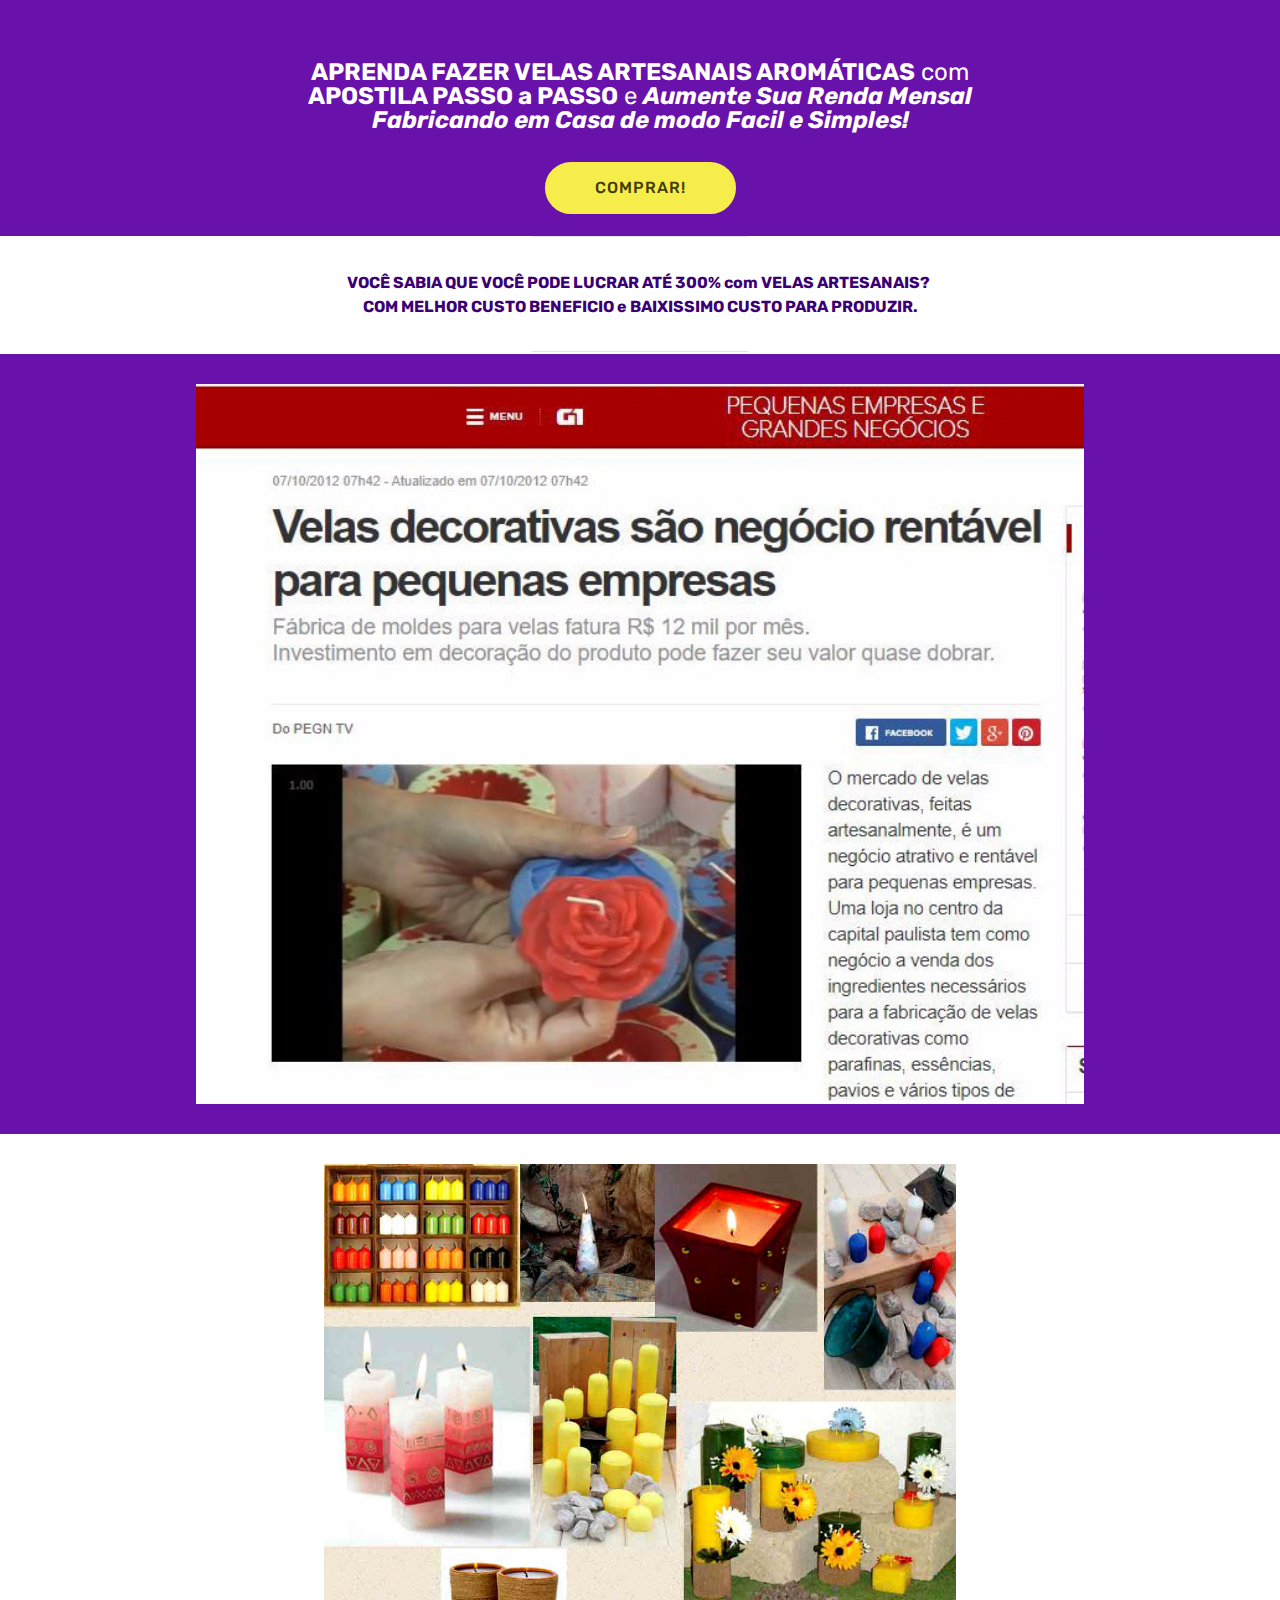
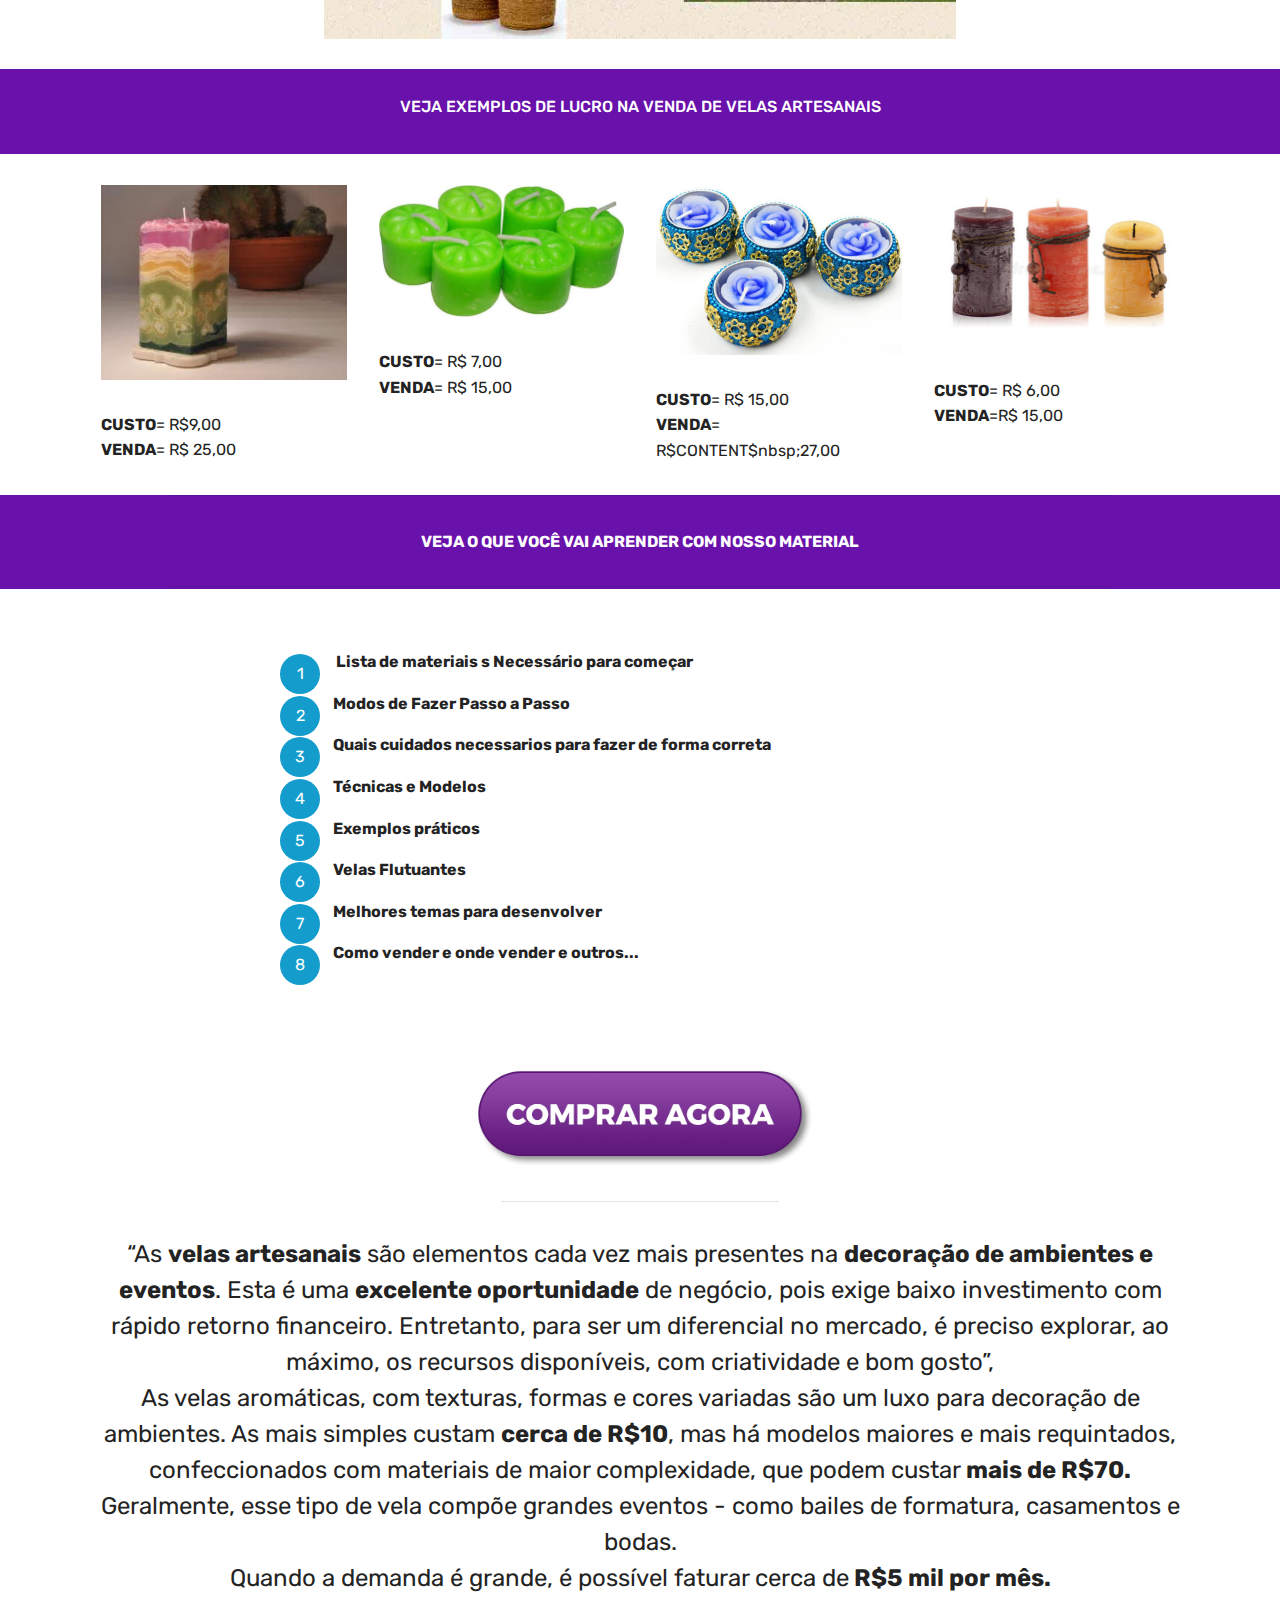
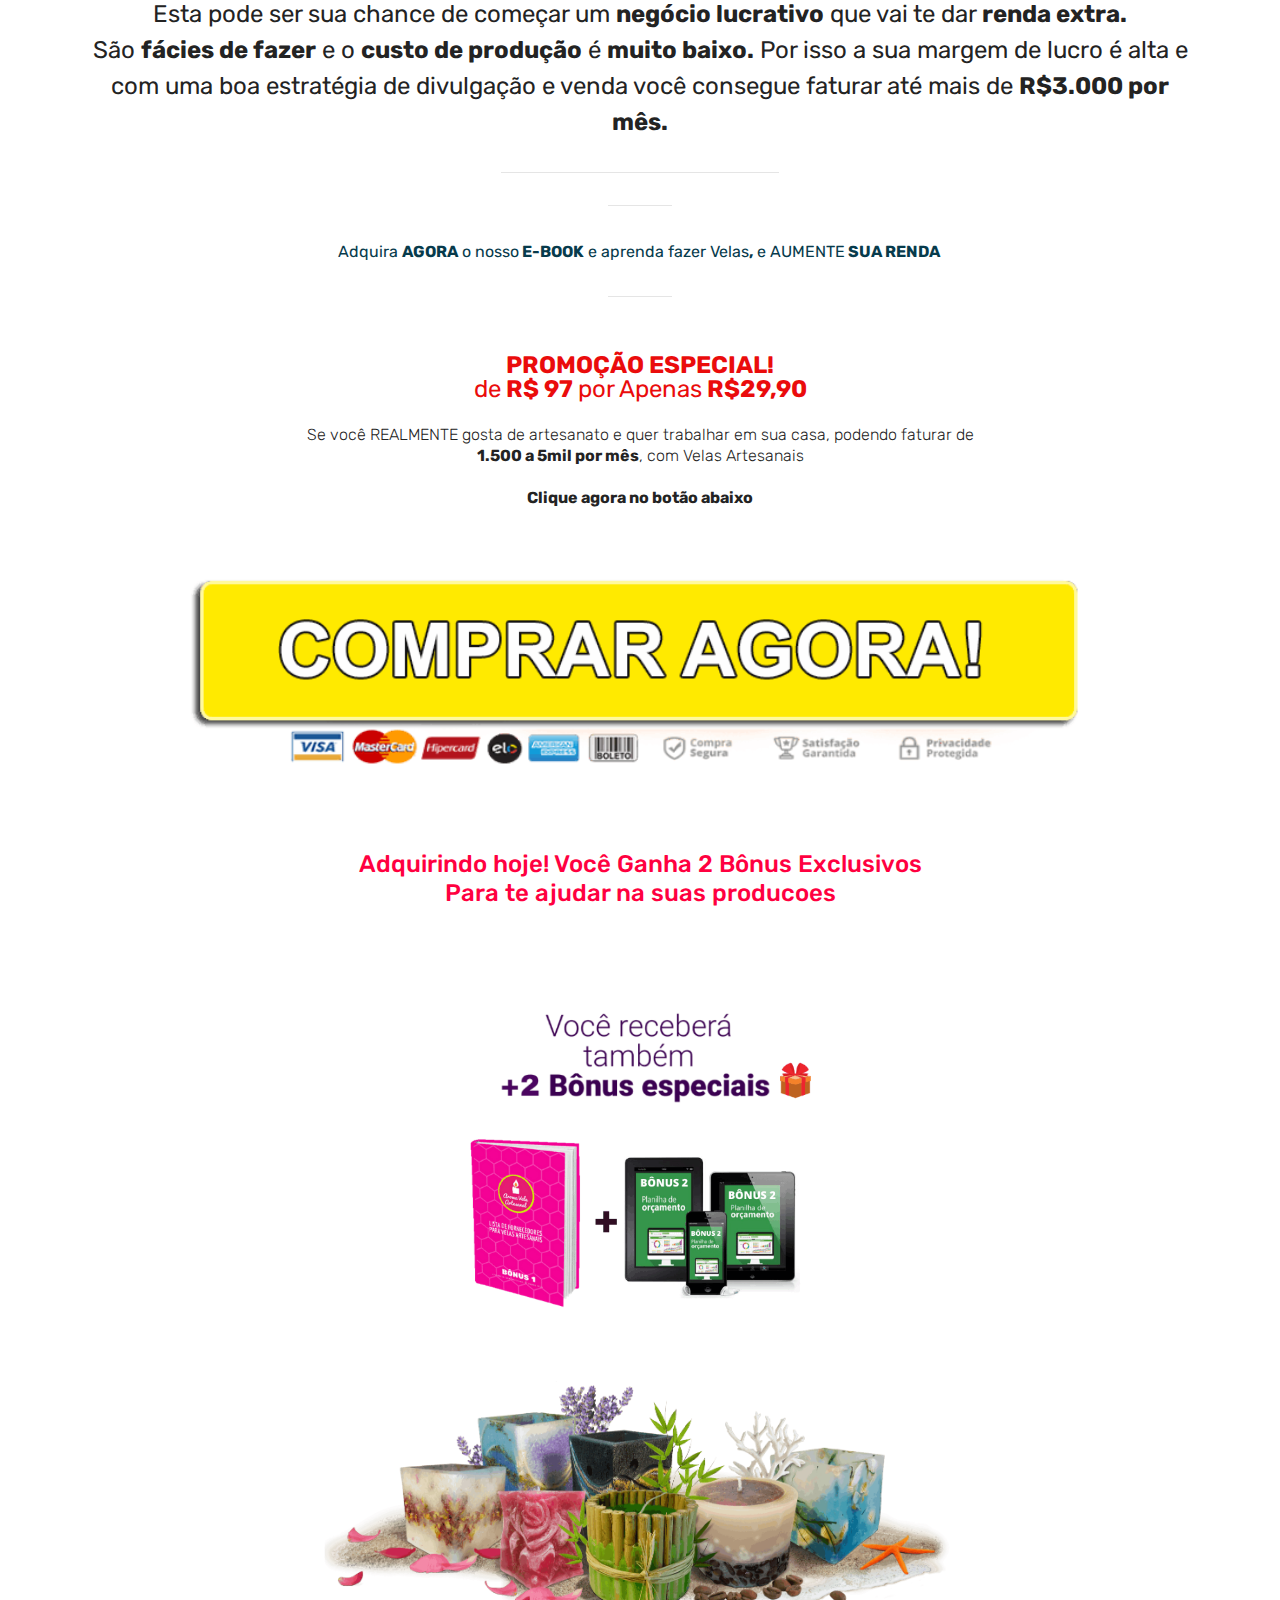
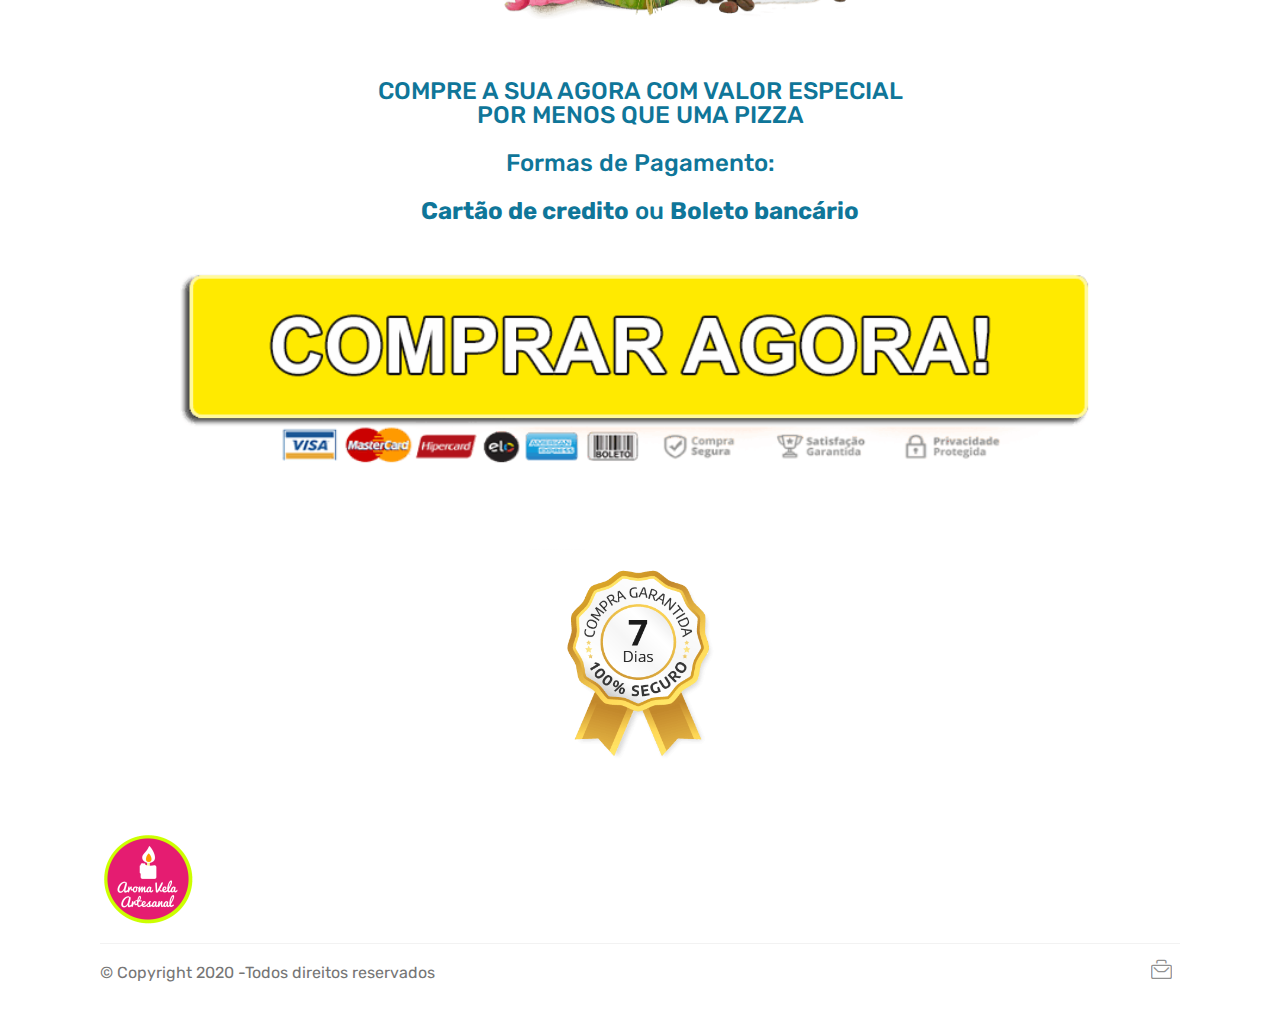
==== index.html @ 41cda820 "create github pages" ====
<!DOCTYPE html>
<html  >
<head>
  <!-- Site made with Mobirise Website Builder v4.11.6, https://mobirise.com -->
  <meta charset="UTF-8">
  <meta http-equiv="X-UA-Compatible" content="IE=edge">
  <meta name="generator" content="Mobirise v4.11.6, mobirise.com">
  <meta name="viewport" content="width=device-width, initial-scale=1, minimum-scale=1">
  <link rel="shortcut icon" href="assets/images/velas-artesanais-128x128.png" type="image/x-icon">
  <meta name="description" content="">
  
  <title>Home</title>
  <link rel="stylesheet" href="assets/web/assets/mobirise-icons/mobirise-icons.css">
  <link rel="stylesheet" href="assets/web/assets/mobirise-icons-bold/mobirise-icons-bold.css">
  <link rel="stylesheet" href="assets/bootstrap/css/bootstrap.min.css">
  <link rel="stylesheet" href="assets/bootstrap/css/bootstrap-grid.min.css">
  <link rel="stylesheet" href="assets/bootstrap/css/bootstrap-reboot.min.css">
  <link rel="stylesheet" href="assets/tether/tether.min.css">
  <link rel="stylesheet" href="assets/socicon/css/styles.css">
  <link rel="stylesheet" href="assets/theme/css/style.css">
  <link rel="preload" as="style" href="assets/mobirise/css/mbr-additional.css"><link rel="stylesheet" href="assets/mobirise/css/mbr-additional.css" type="text/css">
  
  
  
</head>
<body>

<!-- Analytics -->
<script type="text/javascript" src="https://app.monetizze.com.br/1buyclick.php?u=9fe9ec61ea8a8a7fec3705165d24e07c"></script>

<script type="text/javascript" src="https://app.monetizze.com.br/1buyclick.php?u=9f072d824c9c0ff2b3a7715dd25ab75c"></script>

<script type="text/javascript" src="https://app.monetizze.com.br/1buyclick.php?u=d5acb3ca18d42adaf77de710b80f53fa"></script>

<script type="text/javascript" src="https://app.monetizze.com.br/1buyclick.php?u=778c162bf061415f3e77ccfbee799fdf"></script>
<script type="text/javascript" src="https://app.monetizze.com.br/1buyclick.php?u=34bdc3ebeb64c4d0ad2ebd7c00818b8e"></script>

<script type="text/javascript" src="https://app.monetizze.com.br/1buyclick.php?u=f3f298ee5b6cb087a88cd7dcd318037f"></script>
<!-- /Analytics -->


  <section class="mbr-section content5 cid-rSXY46UuBQ" id="content5-0">

    

    

    <div class="container">
        <div class="media-container-row">
            <div class="title col-12 col-md-8">
                <h2 class="align-center mbr-bold mbr-white pb-3 mbr-fonts-style display-5">APRENDA FAZER VELAS ARTESANAIS AROMÁTICAS<span style="font-weight: normal;">&nbsp;com </span>APOSTILA PASSO a PASSO<span style="font-weight: normal;"> e&nbsp;</span><em>Aumente Sua Renda Mensal </em><em>Fabricando em Casa de modo </em><em>Facil e Simples!</em><br></h2>
                
                
                <div class="mbr-section-btn align-center"><a class="btn btn-success display-4" href="https://app.monetizze.com.br/checkout/DYC73348">COMPRAR!</a></div>
            </div>
        </div>
    </div>
</section>

<section class="engine"><a href="https://mobirise.info/p">web templates free download</a></section><section class="mbr-section article content9 cid-rSXY4IOOa8" id="content9-1">
    
     

    <div class="container">
        <div class="inner-container" style="width: 72%;">
            <hr class="line" style="width: 27%;">
            <div class="section-text align-center mbr-fonts-style display-7"><strong>VOCÊ SABIA QUE VOCÊ PODE  LUCRAR ATÉ 300% com VELAS ARTESANAIS?&nbsp; 
</strong><div><strong>
</strong></div><div><strong>COM MELHOR CUSTO BENEFICIO
 e</strong><strong>&nbsp;</strong><strong>BAIXISSIM</strong><strong>O CUSTO PARA PRODUZIR.</strong></div></div>
            <hr class="line" style="width: 27%;">
        </div>
        </div>
</section>

<section class="cid-s5jGObR8h9" id="image3-11">

    

    <figure class="mbr-figure container">
            <div class="image-block" style="width: 80%;">
                <img src="assets/images/velas-curso-como-fazer-velas-artesanais-1060x614.jpeg" width="1400" alt="Mobirise" title="">
                
            </div>
    </figure>
</section>

<section class="cid-rSXY71nK9C" id="image3-4">

    

    <figure class="mbr-figure container">
            <div class="image-block" style="width: 57%;">
                <img src="assets/images/velas-artesanais-cursos-cpt1-680x510.jpg" width="1400" alt="Mobirise" title="">
                
            </div>
    </figure>
</section>

<section class="mbr-section content4 cid-s5jRlmd6Ig" id="content4-13">

    

    <div class="container">
        <div class="media-container-row">
            <div class="title col-12 col-md-8">
                <h2 class="align-center pb-3 mbr-fonts-style display-7">
                    VEJA EXEMPLOS DE LUCRO NA VENDA DE VELAS ARTESANAIS</h2>
                
                
            </div>
        </div>
    </div>
</section>

<section class="features2 cid-rSXY7LF4cM" id="features2-5">

    

    
    
    <div class="container">
        <div class="media-container-row">
            <div class="card p-3 col-12 col-md-6 col-lg-3">
                <div class="card-wrapper">
                    <div class="card-img">
                        <img src="assets/images/como-fazer-velas-artesanais-340x270.jpg" alt="Mobirise" title="">
                    </div>
                    <div class="card-box">
                        
                        <p class="mbr-text mbr-fonts-style display-7"><strong>
                            CUSTO</strong>= R$9,00<br><strong>VENDA</strong>= R$ 25,00</p>
                    </div>
                </div>
            </div>

            <div class="card p-3 col-12 col-md-6 col-lg-3">
                <div class="card-wrapper">
                    <div class="card-img">
                        <img src="assets/images/fotos-velas-aromavelas-inspirao-2-492x265.jpg" alt="Mobirise" title="">
                    </div>
                    <div class="card-box ">
                        
                        <p class="mbr-text mbr-fonts-style display-7"><strong>CUSTO</strong>= R$ 7,00<br><strong>VENDA</strong>= R$ 15,00</p>
                    </div>
                </div>
            </div>

            <div class="card p-3 col-12 col-md-6 col-lg-3">
                <div class="card-wrapper">
                    <div class="card-img">
                        <img src="assets/images/fotos-velas-aromavelas-inspirao-5-492x340.jpg" alt="Mobirise" title="">
                    </div>
                    <div class="card-box">
                        
                        <p class="mbr-text mbr-fonts-style display-7"><strong>CUSTO</strong>= R$ 15,00<br><strong>VENDA</strong>= R$CONTENT$nbsp;27,00</p>
                    </div>
                </div>
            </div>

            <div class="card p-3 col-12 col-md-6 col-lg-3">
                <div class="card-wrapper">
                    <div class="card-img">
                        <img src="assets/images/velas-decorativas-em-um-fundo-branco-33698426-492x322.jpg" alt="Mobirise" title="">
                    </div>
                    <div class="card-box">
                        
                        <p class="mbr-text mbr-fonts-style display-7"><strong>CUSTO</strong>= R$ 6,00<br><strong>VENDA</strong>=R$ 15,00</p>
                    </div>
                </div>
            </div>
        </div>
    </div>
</section>

<section class="mbr-section article content9 cid-rSXYbgzgxb" id="content9-9">
    
     

    <div class="container">
        <div class="inner-container" style="width: 91%;">
            <hr class="line" style="width: 93%;">
            <div class="section-text align-center mbr-fonts-style display-7"><strong>VEJA O QUE VOCÊ VAI APRENDER COM NOSSO MATERIAL</strong></div>
            <hr class="line" style="width: 93%;">
        </div>
        </div>
</section>

<section class="mbr-section article content11 cid-s5jCJkrcTP" id="content11-10">
     

    <div class="container">
        <div class="media-container-row">
            <div class="mbr-text counter-container col-12 col-md-8 mbr-fonts-style display-7">
                <ol>
                    <li><strong>&nbsp;Lista de materiais s Necessário para começar </strong>&nbsp;</li>
                    <li><strong>Modos de Fazer Passo a Passo</strong>&nbsp;</li>
                    <li><strong>Quais cuidados necessarios para fazer de forma correta</strong></li><li><strong>Técnicas e Modelos</strong></li><li><strong>Exemplos práticos</strong></li><li><strong>Velas Flutuantes</strong></li><li><strong>Melhores temas para desenvolver</strong></li><li><strong>Como vender e onde vender e outros...</strong></li>
                </ol>
            </div>
        </div>
    </div>
</section>

<section class="cid-rSXYap8mbf" id="image3-8">

    

    <figure class="mbr-figure container">
            <div class="image-block" style="width: 36%;">
                <a href="https://app.monetizze.com.br/checkout/DYC73348"><img src="assets/images/botao-elastico-3-500x230.png" width="1400" alt="Mobirise" title=""></a>
                
            </div>
    </figure>
</section>

<section class="mbr-section article content9 cid-rSXY65DjCh" id="content9-3">
    
     

    <div class="container">
        <div class="inner-container" style="width: 100%;">
            <hr class="line" style="width: 25%;">
            <div class="section-text align-center mbr-fonts-style display-5"><div>“As <strong>velas artesanais</strong> são elementos cada vez mais presentes na <strong>decoração de ambientes e eventos</strong>. Esta é uma <strong>excelente oportunidade</strong> de negócio, pois exige baixo investimento com rápido retorno financeiro. Entretanto, para ser um diferencial no mercado, é preciso explorar, ao máximo, os recursos disponíveis, com criatividade e bom gosto”,</div><div>
</div><div>As velas aromáticas, com texturas, formas e cores variadas são um luxo para decoração de ambientes. As mais simples custam <strong>cerca de R$10</strong>, mas há modelos maiores e mais requintados, confeccionados com materiais de maior complexidade, que podem custar <strong>mais de R$70. </strong>Geralmente, esse tipo de vela compõe grandes eventos - como bailes de formatura, casamentos e bodas.</div><div> Quando a demanda é grande, é possível faturar cerca de<strong> R$5 mil por mês.</strong></div><div>Esta pode ser sua chance de começar um <strong>negócio lucrativo</strong> que vai te dar<strong> renda extra.</strong></div><div><div>
</div><div>São <strong>fácies de fazer</strong> e o <strong>custo de produção</strong> é <strong>muito baixo.</strong> Por isso a sua margem de lucro é alta e com uma boa estratégia de divulgação e venda você consegue faturar até mais de <strong>R$3.000 por mês.</strong></div></div></div>
            <hr class="line" style="width: 25%;">
        </div>
        </div>
</section>

<section class="mbr-section article content9 cid-rSXY8MR1pZ" id="content9-6">
    
     

    <div class="container">
        <div class="inner-container" style="width: 57%;">
            <hr class="line" style="width: 10%;">
            <div class="section-text align-center mbr-fonts-style display-7">Adquira <strong>AGORA</strong> o nosso<strong> E-BOOK</strong> e aprenda fazer Velas<strong>,</strong> e AUMENTE<strong> SUA RENDA&nbsp;</strong><br></div>
            <hr class="line" style="width: 10%;">
        </div>
        </div>
</section>

<section class="mbr-section content5 cid-rSXY9tHVJZ" id="content5-7">

    

    

    <div class="container">
        <div class="media-container-row">
            <div class="title col-12 col-md-8">
                <h2 class="align-center mbr-bold mbr-white pb-3 mbr-fonts-style display-5"><span style="font-weight: normal;"><br></span>PROMOÇÃO ESPECIAL!<br><span style="font-weight: normal;">de</span> R$ 97 <span style="font-weight: normal;">por Apenas</span> R$29,90</h2>
                <h3 class="mbr-section-subtitle align-center mbr-light mbr-white pb-3 mbr-fonts-style display-7">Se você REALMENTE gosta de artesanato e quer trabalhar em sua casa, podendo faturar de<div><strong>1.500 a 5mil por mês</strong>, com Velas Artesanais </div><br><div><strong>Clique agora no botão abaixo
</strong></div><div><br></div></h3>
                
                
            </div>
        </div>
    </div>
</section>

<section class="cid-s0wjFJk6jq" id="image3-z">

    

    <figure class="mbr-figure container">
            <div class="image-block" style="width: 82%;">
                <a href="https://app.monetizze.com.br/checkout/DYC73348"><img src="assets/images/querovelas-artesanais-782x178.png" width="1400" alt="Mobirise" title=""></a>
                
            </div>
    </figure>
</section>

<section class="countdown1 cid-rSXYegQM5V" id="countdown1-d">
    
    
    
    <div class="container ">
        <h2 class="mbr-section-title pb-3 align-center mbr-fonts-style display-5">Adquirindo hoje! Você Ganha 2 Bônus Exclusivos <br>Para te ajudar na suas producoes</h2>
        
        
    </div>
    <div class="container countdown-cont align-center">
        <div class="daysCountdown" title="Dias"></div>
        <div class="hoursCountdown" title="Horas"></div> 
        <div class="minutesCountdown" title="Minutos"></div> 
        <div class="secondsCountdown" title="Segundos"></div>
        <div class="countdown pt-5 mt-2" data-due-date="20/01/10"> 
        </div>
    </div>
</section>

<section class="cid-rSXYd5eas9" id="image3-b">

    

    <figure class="mbr-figure container">
            <div class="image-block" style="width: 35%;">
                <img src="assets/images/velas-artesanais-bnus-2-560x490.png" width="1400" alt="Mobirise" title="">
                
            </div>
    </figure>
</section>

<section class="cid-rSXY5hKAwt" id="image3-2">

    

    <figure class="mbr-figure container">
            <div class="image-block" style="width: 57%;">
                <img src="assets/images/curso-aroma-vela-artesanal-1455x550.png" width="1400" alt="Mobirise" title="">
                
            </div>
    </figure>
</section>

<section class="mbr-section content4 cid-s0wgPigi9E" id="content4-y">

    

    <div class="container">
        <div class="media-container-row">
            <div class="title col-12 col-md-8">
                <h2 class="align-center pb-3 mbr-fonts-style display-5">COMPRE A SUA AGORA COM VALOR ESPECIAL<br>POR MENOS QUE UMA PIZZA<br><br>Formas de Pagamento:<br><br><strong>Cartão de credito</strong> ou <strong>Boleto bancário</strong></h2>
                
                
            </div>
        </div>
    </div>
</section>

<section class="cid-rSXYeMHgHK" id="image3-e">

    

    <figure class="mbr-figure container">
            <div class="image-block" style="width: 84%;">
                <a href="https://app.monetizze.com.br/checkout/DYC73348"><img src="assets/images/querovelas-artesanais-782x178.png" width="1400" alt="Mobirise" title=""></a>
                
            </div>
    </figure>
</section>

<section class="cid-rSXYfiyCuB" id="image3-f">

    

    <figure class="mbr-figure container">
            <div class="image-block" style="width: 20%;">
                <img src="assets/images/selo9-7dias-0.75x-375x375.png" width="1400" alt="Mobirise" title="">
                
            </div>
    </figure>
</section>

<section class="cid-rSXYg439OE" id="footer5-g">

    

    

    <div class="container">
        <div class="media-container-row">
            <div class="col-md-3">
                <div class="media-wrap">
                    <a href="index.html">
                       <img src="assets/images/velas-artesanais-192x192.png" alt="Mobirise" title="">
                    </a>
                </div>
            </div>
            <div class="col-md-9">
                <p class="mbr-text align-right links mbr-fonts-style display-7">&nbsp; &nbsp; &nbsp; &nbsp; &nbsp; &nbsp; &nbsp; &nbsp; &nbsp; &nbsp; &nbsp; &nbsp;&nbsp; &nbsp; &nbsp; &nbsp; &nbsp; &nbsp; &nbsp; &nbsp; &nbsp;&nbsp;</p>
            </div>
        </div>
        <div class="footer-lower">
            <div class="media-container-row">
                <div class="col-md-12">
                    <hr>
                </div>
            </div>
            <div class="media-container-row mbr-white">
                <div class="col-md-6 copyright">
                    <p class="mbr-text mbr-fonts-style display-7">
                        © Copyright 2020 -Todos direitos reservados</p>
                </div>
                <div class="col-md-6">
                    <div class="social-list align-right">
                        <div class="soc-item">
                            <a href="mailto:Artesanato.semcri@gmail.com">
                                <span class="mbr-iconfont mbr-iconfont-social mbrib-briefcase"></span>
                            </a>
                        </div>
                        
                        
                        
                        
                        
                    </div>
                </div>
            </div>
        </div>
    </div>
</section>


  <script src="assets/web/assets/jquery/jquery.min.js"></script>
  <script src="assets/popper/popper.min.js"></script>
  <script src="assets/bootstrap/js/bootstrap.min.js"></script>
  <script src="assets/tether/tether.min.js"></script>
  <script src="assets/smoothscroll/smooth-scroll.js"></script>
  <script src="assets/countdown/jquery.countdown.min.js"></script>
  <script src="assets/theme/js/script.js"></script>
  
  
</body>
</html>
---- assets/web/assets/mobirise-icons/mobirise-icons.css ----
@font-face {
  font-family: 'MobiriseIcons';
  src:  url('mobirise-icons.eot?spat4u');
  src:  url('mobirise-icons.eot?spat4u#iefix') format('embedded-opentype'),
    url('mobirise-icons.ttf?spat4u') format('truetype'),
    url('mobirise-icons.woff?spat4u') format('woff'),
    url('mobirise-icons.svg?spat4u#MobiriseIcons') format('svg');
  font-weight: normal;
  font-style: normal;
  font-display: swap;
}

[class^="mbri-"], [class*=" mbri-"] {
  /* use !important to prevent issues with browser extensions that change fonts */
  font-family: MobiriseIcons !important;
  speak: none;
  font-style: normal;
  font-weight: normal;
  font-variant: normal;
  text-transform: none;
  line-height: 1;

  /* Better Font Rendering =========== */
  -webkit-font-smoothing: antialiased;
  -moz-osx-font-smoothing: grayscale;
}

.mbri-add-submenu:before {
  content: "\e900";
}
.mbri-alert:before {
  content: "\e901";
}
.mbri-align-center:before {
  content: "\e902";
}
.mbri-align-justify:before {
  content: "\e903";
}
.mbri-align-left:before {
  content: "\e904";
}
.mbri-align-right:before {
  content: "\e905";
}
.mbri-android:before {
  content: "\e906";
}
.mbri-apple:before {
  content: "\e907";
}
.mbri-arrow-down:before {
  content: "\e908";
}
.mbri-arrow-next:before {
  content: "\e909";
}
.mbri-arrow-prev:before {
  content: "\e90a";
}
.mbri-arrow-up:before {
  content: "\e90b";
}
.mbri-bold:before {
  content: "\e90c";
}
.mbri-bookmark:before {
  content: "\e90d";
}
.mbri-bootstrap:before {
  content: "\e90e";
}
.mbri-briefcase:before {
  content: "\e90f";
}
.mbri-browse:before {
  content: "\e910";
}
.mbri-bulleted-list:before {
  content: "\e911";
}
.mbri-calendar:before {
  content: "\e912";
}
.mbri-camera:before {
  content: "\e913";
}
.mbri-cart-add:before {
  content: "\e914";
}
.mbri-cart-full:before {
  content: "\e915";
}
.mbri-cash:before {
  content: "\e916";
}
.mbri-change-style:before {
  content: "\e917";
}
.mbri-chat:before {
  content: "\e918";
}
.mbri-clock:before {
  content: "\e919";
}
.mbri-close:before {
  content: "\e91a";
}
.mbri-cloud:before {
  content: "\e91b";
}
.mbri-code:before {
  content: "\e91c";
}
.mbri-contact-form:before {
  content: "\e91d";
}
.mbri-credit-card:before {
  content: "\e91e";
}
.mbri-cursor-click:before {
  content: "\e91f";
}
.mbri-cust-feedback:before {
  content: "\e920";
}
.mbri-database:before {
  content: "\e921";
}
.mbri-delivery:before {
  content: "\e922";
}
.mbri-desktop:before {
  content: "\e923";
}
.mbri-devices:before {
  content: "\e924";
}
.mbri-down:before {
  content: "\e925";
}
.mbri-download:before {
  content: "\e989";
}
.mbri-drag-n-drop:before {
  content: "\e927";
}
.mbri-drag-n-drop2:before {
  content: "\e928";
}
.mbri-edit:before {
  content: "\e929";
}
.mbri-edit2:before {
  content: "\e92a";
}
.mbri-error:before {
  content: "\e92b";
}
.mbri-extension:before {
  content: "\e92c";
}
.mbri-features:before {
  content: "\e92d";
}
.mbri-file:before {
  content: "\e92e";
}
.mbri-flag:before {
  content: "\e92f";
}
.mbri-folder:before {
  content: "\e930";
}
.mbri-gift:before {
  content: "\e931";
}
.mbri-github:before {
  content: "\e932";
}
.mbri-globe:before {
  content: "\e933";
}
.mbri-globe-2:before {
  content: "\e934";
}
.mbri-growing-chart:before {
  content: "\e935";
}
.mbri-hearth:before {
  content: "\e936";
}
.mbri-help:before {
  content: "\e937";
}
.mbri-home:before {
  content: "\e938";
}
.mbri-hot-cup:before {
  content: "\e939";
}
.mbri-idea:before {
  content: "\e93a";
}
.mbri-image-gallery:before {
  content: "\e93b";
}
.mbri-image-slider:before {
  content: "\e93c";
}
.mbri-info:before {
  content: "\e93d";
}
.mbri-italic:before {
  content: "\e93e";
}
.mbri-key:before {
  content: "\e93f";
}
.mbri-laptop:before {
  content: "\e940";
}
.mbri-layers:before {
  content: "\e941";
}
.mbri-left-right:before {
  content: "\e942";
}
.mbri-left:before {
  content: "\e943";
}
.mbri-letter:before {
  content: "\e944";
}
.mbri-like:before {
  content: "\e945";
}
.mbri-link:before {
  content: "\e946";
}
.mbri-lock:before {
  content: "\e947";
}
.mbri-login:before {
  content: "\e948";
}
.mbri-logout:before {
  content: "\e949";
}
.mbri-magic-stick:before {
  content: "\e94a";
}
.mbri-map-pin:before {
  content: "\e94b";
}
.mbri-menu:before {
  content: "\e94c";
}
.mbri-mobile:before {
  content: "\e94d";
}
.mbri-mobile2:before {
  content: "\e94e";
}
.mbri-mobirise:before {
  content: "\e94f";
}
.mbri-more-horizontal:before {
  content: "\e950";
}
.mbri-more-vertical:before {
  content: "\e951";
}
.mbri-music:before {
  content: "\e952";
}
.mbri-new-file:before {
  content: "\e953";
}
.mbri-numbered-list:before {
  content: "\e954";
}
.mbri-opened-folder:before {
  content: "\e955";
}
.mbri-pages:before {
  content: "\e956";
}
.mbri-paper-plane:before {
  content: "\e957";
}
.mbri-paperclip:before {
  content: "\e958";
}
.mbri-photo:before {
  content: "\e959";
}
.mbri-photos:before {
  content: "\e95a";
}
.mbri-pin:before {
  content: "\e95b";
}
.mbri-play:before {
  content: "\e95c";
}
.mbri-plus:before {
  content: "\e95d";
}
.mbri-preview:before {
  content: "\e95e";
}
.mbri-print:before {
  content: "\e95f";
}
.mbri-protect:before {
  content: "\e960";
}
.mbri-question:before {
  content: "\e961";
}
.mbri-quote-left:before {
  content: "\e962";
}
.mbri-quote-right:before {
  content: "\e963";
}
.mbri-refresh:before {
  content: "\e964";
}
.mbri-responsive:before {
  content: "\e965";
}
.mbri-right:before {
  content: "\e966";
}
.mbri-rocket:before {
  content: "\e967";
}
.mbri-sad-face:before {
  content: "\e968";
}
.mbri-sale:before {
  content: "\e969";
}
.mbri-save:before {
  content: "\e96a";
}
.mbri-search:before {
  content: "\e96b";
}
.mbri-setting:before {
  content: "\e96c";
}
.mbri-setting2:before {
  content: "\e96d";
}
.mbri-setting3:before {
  content: "\e96e";
}
.mbri-share:before {
  content: "\e96f";
}
.mbri-shopping-bag:before {
  content: "\e970";
}
.mbri-shopping-basket:before {
  content: "\e971";
}
.mbri-shopping-cart:before {
  content: "\e972";
}
.mbri-sites:before {
  content: "\e973";
}
.mbri-smile-face:before {
  content: "\e974";
}
.mbri-speed:before {
  content: "\e975";
}
.mbri-star:before {
  content: "\e976";
}
.mbri-success:before {
  content: "\e977";
}
.mbri-sun:before {
  content: "\e978";
}
.mbri-sun2:before {
  content: "\e979";
}
.mbri-tablet:before {
  content: "\e97a";
}
.mbri-tablet-vertical:before {
  content: "\e97b";
}
.mbri-target:before {
  content: "\e97c";
}
.mbri-timer:before {
  content: "\e97d";
}
.mbri-to-ftp:before {
  content: "\e97e";
}
.mbri-to-local-drive:before {
  content: "\e97f";
}
.mbri-touch-swipe:before {
  content: "\e980";
}
.mbri-touch:before {
  content: "\e981";
}
.mbri-trash:before {
  content: "\e982";
}
.mbri-underline:before {
  content: "\e983";
}
.mbri-unlink:before {
  content: "\e984";
}
.mbri-unlock:before {
  content: "\e985";
}
.mbri-up-down:before {
  content: "\e986";
}
.mbri-up:before {
  content: "\e987";
}
.mbri-update:before {
  content: "\e988";
}
.mbri-upload:before {
 content: "\e926"; 
}
.mbri-user:before {
  content: "\e98a";
}
.mbri-user2:before {
  content: "\e98b";
}
.mbri-users:before {
  content: "\e98c";
}
.mbri-video:before {
  content: "\e98d";
}
.mbri-video-play:before {
  content: "\e98e";
}
.mbri-watch:before {
  content: "\e98f";
}
.mbri-website-theme:before {
  content: "\e990";
}
.mbri-wifi:before {
  content: "\e991";
}
.mbri-windows:before {
  content: "\e992";
}
.mbri-zoom-out:before {
  content: "\e993";
}
.mbri-redo:before {
  content: "\e994";
}
.mbri-undo:before {
  content: "\e995";
}
---- assets/web/assets/mobirise-icons-bold/mobirise-icons-bold.css ----
@font-face {
  font-family: 'mobirise-icons-bold';
  font-display: swap;
  src:  url('mobirise-icons-bold.eot?m1l4yr');
  src:  url('mobirise-icons-bold.eot?m1l4yr#iefix') format('embedded-opentype'),
    url('mobirise-icons-bold.ttf?m1l4yr') format('truetype'),
    url('mobirise-icons-bold.woff?m1l4yr') format('woff'),
    url('mobirise-icons-bold.svg?m1l4yr#mobirise-icons-bold') format('svg');
  font-weight: normal;
  font-style: normal;
}

[class^="mbrib-"], [class*="mbrib-"] {
  /* use !important to prevent issues with browser extensions that change fonts */
  font-family: 'mobirise-icons-bold' !important;
  speak: none;
  font-style: normal;
  font-weight: normal;
  font-variant: normal;
  text-transform: none;
  line-height: 1;

  /* Better Font Rendering =========== */
  -webkit-font-smoothing: antialiased;
  -moz-osx-font-smoothing: grayscale;
}

.mbrib-add-submenu:before {
  content: "\e900";
}
.mbrib-alert:before {
  content: "\e901";
}
.mbrib-align-center:before {
  content: "\e902";
}
.mbrib-align-justify:before {
  content: "\e903";
}
.mbrib-align-left:before {
  content: "\e904";
}
.mbrib-align-right:before {
  content: "\e905";
}
.mbrib-android:before {
  content: "\e906";
}
.mbrib-apple:before {
  content: "\e907";
}
.mbrib-arrow-down:before {
  content: "\e908";
}
.mbrib-arrow-next:before {
  content: "\e909";
}
.mbrib-arrow-prev:before {
  content: "\e90a";
}
.mbrib-arrow-up:before {
  content: "\e90b";
}
.mbrib-bold:before {
  content: "\e90c";
}
.mbrib-bookmark:before {
  content: "\e90d";
}
.mbrib-bootstrap:before {
  content: "\e90e";
}
.mbrib-briefcase:before {
  content: "\e90f";
}
.mbrib-browse:before {
  content: "\e910";
}
.mbrib-bulleted-list:before {
  content: "\e911";
}
.mbrib-calendar:before {
  content: "\e912";
}
.mbrib-camera:before {
  content: "\e913";
}
.mbrib-cart-add:before {
  content: "\e914";
}
.mbrib-cart-full:before {
  content: "\e915";
}
.mbrib-cash:before {
  content: "\e916";
}
.mbrib-change-style:before {
  content: "\e917";
}
.mbrib-chat:before {
  content: "\e918";
}
.mbrib-clock:before {
  content: "\e919";
}
.mbrib-close:before {
  content: "\e91a";
}
.mbrib-cloud:before {
  content: "\e91b";
}
.mbrib-code:before {
  content: "\e91c";
}
.mbrib-contact-form:before {
  content: "\e91d";
}
.mbrib-credit-card:before {
  content: "\e91e";
}
.mbrib-cursor-click:before {
  content: "\e91f";
}
.mbrib-cust-feedback:before {
  content: "\e920";
}
.mbrib-database:before {
  content: "\e921";
}
.mbrib-delivery:before {
  content: "\e922";
}
.mbrib-desktop:before {
  content: "\e923";
}
.mbrib-devices:before {
  content: "\e924";
}
.mbrib-down:before {
  content: "\e925";
}
.mbrib-download:before {
  content: "\e926";
}
.mbrib-drag-n-drop:before {
  content: "\e927";
}
.mbrib-drag-n-drop2:before {
  content: "\e928";
}
.mbrib-edit:before {
  content: "\e929";
}
.mbrib-edit2:before {
  content: "\e92a";
}
.mbrib-error:before {
  content: "\e92b";
}
.mbrib-extension:before {
  content: "\e92c";
}
.mbrib-features:before {
  content: "\e92d";
}
.mbrib-file:before {
  content: "\e92e";
}
.mbrib-flag:before {
  content: "\e92f";
}
.mbrib-folder:before {
  content: "\e930";
}
.mbrib-gift:before {
  content: "\e931";
}
.mbrib-github:before {
  content: "\e932";
}
.mbrib-globe-2:before {
  content: "\e933";
}
.mbrib-globe:before {
  content: "\e934";
}
.mbrib-growing-chart:before {
  content: "\e935";
}
.mbrib-hearth:before {
  content: "\e936";
}
.mbrib-help:before {
  content: "\e937";
}
.mbrib-home:before {
  content: "\e938";
}
.mbrib-hot-cup:before {
  content: "\e939";
}
.mbrib-idea:before {
  content: "\e93a";
}
.mbrib-image-gallery:before {
  content: "\e93b";
}
.mbrib-image-slider:before {
  content: "\e93c";
}
.mbrib-info:before {
  content: "\e93d";
}
.mbrib-italic:before {
  content: "\e93e";
}
.mbrib-key:before {
  content: "\e93f";
}
.mbrib-laptop:before {
  content: "\e940";
}
.mbrib-layers:before {
  content: "\e941";
}
.mbrib-left-right:before {
  content: "\e942";
}
.mbrib-left:before {
  content: "\e943";
}
.mbrib-letter:before {
  content: "\e944";
}
.mbrib-like:before {
  content: "\e945";
}
.mbrib-link:before {
  content: "\e946";
}
.mbrib-lock:before {
  content: "\e947";
}
.mbrib-login:before {
  content: "\e948";
}
.mbrib-logout:before {
  content: "\e949";
}
.mbrib-magic-stick:before {
  content: "\e94a";
}
.mbrib-map-pin:before {
  content: "\e94b";
}
.mbrib-menu:before {
  content: "\e94c";
}
.mbrib-mobile:before {
  content: "\e94d";
}
.mbrib-mobile2:before {
  content: "\e94e";
}
.mbrib-mobirise:before {
  content: "\e94f";
}
.mbrib-more-horizontal:before {
  content: "\e950";
}
.mbrib-more-vertical:before {
  content: "\e951";
}
.mbrib-music:before {
  content: "\e952";
}
.mbrib-new-file:before {
  content: "\e953";
}
.mbrib-numbered-list:before {
  content: "\e954";
}
.mbrib-opened-folder:before {
  content: "\e955";
}
.mbrib-pages:before {
  content: "\e956";
}
.mbrib-paper-plane:before {
  content: "\e957";
}
.mbrib-paperclip:before {
  content: "\e958";
}
.mbrib-photo:before {
  content: "\e959";
}
.mbrib-photos:before {
  content: "\e95a";
}
.mbrib-pin:before {
  content: "\e95b";
}
.mbrib-play:before {
  content: "\e95c";
}
.mbrib-plus:before {
  content: "\e95d";
}
.mbrib-preview:before {
  content: "\e95e";
}
.mbrib-print:before {
  content: "\e95f";
}
.mbrib-protect:before {
  content: "\e960";
}
.mbrib-question:before {
  content: "\e961";
}
.mbrib-quote-left:before {
  content: "\e962";
}
.mbrib-quote-right:before {
  content: "\e963";
}
.mbrib-redo:before {
  content: "\e964";
}
.mbrib-refresh:before {
  content: "\e965";
}
.mbrib-responsive:before {
  content: "\e966";
}
.mbrib-right:before {
  content: "\e967";
}
.mbrib-rocket:before {
  content: "\e968";
}
.mbrib-sad-face:before {
  content: "\e969";
}
.mbrib-sale:before {
  content: "\e96a";
}
.mbrib-save:before {
  content: "\e96b";
}
.mbrib-search:before {
  content: "\e96c";
}
.mbrib-setting:before {
  content: "\e96d";
}
.mbrib-setting2:before {
  content: "\e96e";
}
.mbrib-setting3:before {
  content: "\e96f";
}
.mbrib-share:before {
  content: "\e970";
}
.mbrib-shopping-bag:before {
  content: "\e971";
}
.mbrib-shopping-basket:before {
  content: "\e972";
}
.mbrib-shopping-cart:before {
  content: "\e973";
}
.mbrib-sites:before {
  content: "\e974";
}
.mbrib-smile-face:before {
  content: "\e975";
}
.mbrib-speed:before {
  content: "\e976";
}
.mbrib-star:before {
  content: "\e977";
}
.mbrib-success:before {
  content: "\e978";
}
.mbrib-sun:before {
  content: "\e979";
}
.mbrib-sun2:before {
  content: "\e97a";
}
.mbrib-tablet-vertical:before {
  content: "\e97b";
}
.mbrib-tablet:before {
  content: "\e97c";
}
.mbrib-target:before {
  content: "\e97d";
}
.mbrib-timer:before {
  content: "\e97e";
}
.mbrib-to-ftp:before {
  content: "\e97f";
}
.mbrib-to-local-drive:before {
  content: "\e980";
}
.mbrib-touch-swipe:before {
  content: "\e981";
}
.mbrib-touch:before {
  content: "\e982";
}
.mbrib-trash:before {
  content: "\e983";
}
.mbrib-underline:before {
  content: "\e984";
}
.mbrib-undo:before {
  content: "\e985";
}
.mbrib-unlink:before {
  content: "\e986";
}
.mbrib-unlock:before {
  content: "\e987";
}
.mbrib-up-down:before {
  content: "\e988";
}
.mbrib-up:before {
  content: "\e989";
}
.mbrib-update:before {
  content: "\e98a";
}
.mbrib-upload:before {
  content: "\e98b";
}
.mbrib-user:before {
  content: "\e98c";
}
.mbrib-user2:before {
  content: "\e98d";
}
.mbrib-users:before {
  content: "\e98e";
}
.mbrib-video-play:before {
  content: "\e98f";
}
.mbrib-video:before {
  content: "\e990";
}
.mbrib-watch:before {
  content: "\e991";
}
.mbrib-website-theme:before {
  content: "\e992";
}
.mbrib-wifi:before {
  content: "\e993";
}
.mbrib-windows:before {
  content: "\e994";
}
.mbrib-zoom-out:before {
  content: "\e995";
}
---- assets/socicon/css/styles.css ----
@charset "UTF-8";

@font-face {
  font-family: "socicon";
  src:url("../fonts/socicon.eot");
  src:url("../fonts/socicon.eot?#iefix") format("embedded-opentype"),
    url("../fonts/socicon.woff") format("woff"),
    url("../fonts/socicon.ttf") format("truetype"),
    url("../fonts/socicon.svg#socicon") format("svg");
  font-weight: normal;
  font-style: normal;
  font-display:swap;
}

[data-icon]:before {
  font-family: "socicon" !important;
  content: attr(data-icon);
  font-style: normal !important;
  font-weight: normal !important;
  font-variant: normal !important;
  text-transform: none !important;
  speak: none;
  line-height: 1;
  -webkit-font-smoothing: antialiased;
  -moz-osx-font-smoothing: grayscale;
}

[class^="socicon-"]:before,
[class*=" socicon-"]:before {
  font-family: "socicon" !important;
  font-style: normal !important;
  font-weight: normal !important;
  font-variant: normal !important;
  text-transform: none !important;
  speak: none;
  line-height: 1;
  -webkit-font-smoothing: antialiased;
  -moz-osx-font-smoothing: grayscale;
}

.socicon-modelmayhem:before {
  content: "\e000";
}
.socicon-mixcloud:before {
  content: "\e001";
}
.socicon-drupal:before {
  content: "\e002";
}
.socicon-swarm:before {
  content: "\e003";
}
.socicon-istock:before {
  content: "\e004";
}
.socicon-yammer:before {
  content: "\e005";
}
.socicon-ello:before {
  content: "\e006";
}
.socicon-stackoverflow:before {
  content: "\e007";
}
.socicon-persona:before {
  content: "\e008";
}
.socicon-triplej:before {
  content: "\e009";
}
.socicon-houzz:before {
  content: "\e00a";
}
.socicon-rss:before {
  content: "\e00b";
}
.socicon-paypal:before {
  content: "\e00c";
}
.socicon-odnoklassniki:before {
  content: "\e00d";
}
.socicon-airbnb:before {
  content: "\e00e";
}
.socicon-periscope:before {
  content: "\e00f";
}
.socicon-outlook:before {
  content: "\e010";
}
.socicon-coderwall:before {
  content: "\e011";
}
.socicon-tripadvisor:before {
  content: "\e012";
}
.socicon-appnet:before {
  content: "\e013";
}
.socicon-goodreads:before {
  content: "\e014";
}
.socicon-tripit:before {
  content: "\e015";
}
.socicon-lanyrd:before {
  content: "\e016";
}
.socicon-slideshare:before {
  content: "\e017";
}
.socicon-buffer:before {
  content: "\e018";
}
.socicon-disqus:before {
  content: "\e019";
}
.socicon-vkontakte:before {
  content: "\e01a";
}
.socicon-whatsapp:before {
  content: "\e01b";
}
.socicon-patreon:before {
  content: "\e01c";
}
.socicon-storehouse:before {
  content: "\e01d";
}
.socicon-pocket:before {
  content: "\e01e";
}
.socicon-mail:before {
  content: "\e01f";
}
.socicon-blogger:before {
  content: "\e020";
}
.socicon-technorati:before {
  content: "\e021";
}
.socicon-reddit:before {
  content: "\e022";
}
.socicon-dribbble:before {
  content: "\e023";
}
.socicon-stumbleupon:before {
  content: "\e024";
}
.socicon-digg:before {
  content: "\e025";
}
.socicon-envato:before {
  content: "\e026";
}
.socicon-behance:before {
  content: "\e027";
}
.socicon-delicious:before {
  content: "\e028";
}
.socicon-deviantart:before {
  content: "\e029";
}
.socicon-forrst:before {
  content: "\e02a";
}
.socicon-play:before {
  content: "\e02b";
}
.socicon-zerply:before {
  content: "\e02c";
}
.socicon-wikipedia:before {
  content: "\e02d";
}
.socicon-apple:before {
  content: "\e02e";
}
.socicon-flattr:before {
  content: "\e02f";
}
.socicon-github:before {
  content: "\e030";
}
.socicon-renren:before {
  content: "\e031";
}
.socicon-friendfeed:before {
  content: "\e032";
}
.socicon-newsvine:before {
  content: "\e033";
}
.socicon-identica:before {
  content: "\e034";
}
.socicon-bebo:before {
  content: "\e035";
}
.socicon-zynga:before {
  content: "\e036";
}
.socicon-steam:before {
  content: "\e037";
}
.socicon-xbox:before {
  content: "\e038";
}
.socicon-windows:before {
  content: "\e039";
}
.socicon-qq:before {
  content: "\e03a";
}
.socicon-douban:before {
  content: "\e03b";
}
.socicon-meetup:before {
  content: "\e03c";
}
.socicon-playstation:before {
  content: "\e03d";
}
.socicon-android:before {
  content: "\e03e";
}
.socicon-snapchat:before {
  content: "\e03f";
}
.socicon-twitter:before {
  content: "\e040";
}
.socicon-facebook:before {
  content: "\e041";
}
.socicon-googleplus:before {
  content: "\e042";
}
.socicon-pinterest:before {
  content: "\e043";
}
.socicon-foursquare:before {
  content: "\e044";
}
.socicon-yahoo:before {
  content: "\e045";
}
.socicon-skype:before {
  content: "\e046";
}
.socicon-yelp:before {
  content: "\e047";
}
.socicon-feedburner:before {
  content: "\e048";
}
.socicon-linkedin:before {
  content: "\e049";
}
.socicon-viadeo:before {
  content: "\e04a";
}
.socicon-xing:before {
  content: "\e04b";
}
.socicon-myspace:before {
  content: "\e04c";
}
.socicon-soundcloud:before {
  content: "\e04d";
}
.socicon-spotify:before {
  content: "\e04e";
}
.socicon-grooveshark:before {
  content: "\e04f";
}
.socicon-lastfm:before {
  content: "\e050";
}
.socicon-youtube:before {
  content: "\e051";
}
.socicon-vimeo:before {
  content: "\e052";
}
.socicon-dailymotion:before {
  content: "\e053";
}
.socicon-vine:before {
  content: "\e054";
}
.socicon-flickr:before {
  content: "\e055";
}
.socicon-500px:before {
  content: "\e056";
}
.socicon-wordpress:before {
  content: "\e058";
}
.socicon-tumblr:before {
  content: "\e059";
}
.socicon-twitch:before {
  content: "\e05a";
}
.socicon-8tracks:before {
  content: "\e05b";
}
.socicon-amazon:before {
  content: "\e05c";
}
.socicon-icq:before {
  content: "\e05d";
}
.socicon-smugmug:before {
  content: "\e05e";
}
.socicon-ravelry:before {
  content: "\e05f";
}
.socicon-weibo:before {
  content: "\e060";
}
.socicon-baidu:before {
  content: "\e061";
}
.socicon-angellist:before {
  content: "\e062";
}
.socicon-ebay:before {
  content: "\e063";
}
.socicon-imdb:before {
  content: "\e064";
}
.socicon-stayfriends:before {
  content: "\e065";
}
.socicon-residentadvisor:before {
  content: "\e066";
}
.socicon-google:before {
  content: "\e067";
}
.socicon-yandex:before {
  content: "\e068";
}
.socicon-sharethis:before {
  content: "\e069";
}
.socicon-bandcamp:before {
  content: "\e06a";
}
.socicon-itunes:before {
  content: "\e06b";
}
.socicon-deezer:before {
  content: "\e06c";
}
.socicon-telegram:before {
  content: "\e06e";
}
.socicon-openid:before {
  content: "\e06f";
}
.socicon-amplement:before {
  content: "\e070";
}
.socicon-viber:before {
  content: "\e071";
}
.socicon-zomato:before {
  content: "\e072";
}
.socicon-draugiem:before {
  content: "\e074";
}
.socicon-endomodo:before {
  content: "\e075";
}
.socicon-filmweb:before {
  content: "\e076";
}
.socicon-stackexchange:before {
  content: "\e077";
}
.socicon-wykop:before {
  content: "\e078";
}
.socicon-teamspeak:before {
  content: "\e079";
}
.socicon-teamviewer:before {
  content: "\e07a";
}
.socicon-ventrilo:before {
  content: "\e07b";
}
.socicon-younow:before {
  content: "\e07c";
}
.socicon-raidcall:before {
  content: "\e07d";
}
.socicon-mumble:before {
  content: "\e07e";
}
.socicon-medium:before {
  content: "\e06d";
}
.socicon-bebee:before {
  content: "\e07f";
}
.socicon-hitbox:before {
  content: "\e080";
}
.socicon-reverbnation:before {
  content: "\e081";
}
.socicon-formulr:before {
  content: "\e082";
}
.socicon-instagram:before {
  content: "\e057";
}
.socicon-battlenet:before {
  content: "\e083";
}
.socicon-chrome:before {
  content: "\e084";
}
.socicon-discord:before {
  content: "\e086";
}
.socicon-issuu:before {
  content: "\e087";
}
.socicon-macos:before {
  content: "\e088";
}
.socicon-firefox:before {
  content: "\e089";
}
.socicon-opera:before {
  content: "\e08d";
}
.socicon-keybase:before {
  content: "\e090";
}
.socicon-alliance:before {
  content: "\e091";
}
.socicon-livejournal:before {
  content: "\e092";
}
.socicon-googlephotos:before {
  content: "\e093";
}
.socicon-horde:before {
  content: "\e094";
}
.socicon-etsy:before {
  content: "\e095";
}
.socicon-zapier:before {
  content: "\e096";
}
.socicon-google-scholar:before {
  content: "\e097";
}
.socicon-researchgate:before {
  content: "\e098";
}
.socicon-wechat:before {
  content: "\e099";
}
.socicon-strava:before {
  content: "\e09a";
}
.socicon-line:before {
  content: "\e09b";
}
.socicon-lyft:before {
  content: "\e09c";
}
.socicon-uber:before {
  content: "\e09d";
}
.socicon-songkick:before {
  content: "\e09e";
}
.socicon-viewbug:before {
  content: "\e09f";
}
.socicon-googlegroups:before {
  content: "\e0a0";
}
.socicon-quora:before {
  content: "\e073";
}
.socicon-diablo:before {
  content: "\e085";
}
.socicon-blizzard:before {
  content: "\e0a1";
}
.socicon-hearthstone:before {
  content: "\e08b";
}
.socicon-heroes:before {
  content: "\e08a";
}
.socicon-overwatch:before {
  content: "\e08c";
}
.socicon-warcraft:before {
  content: "\e08e";
}
.socicon-starcraft:before {
  content: "\e08f";
}
.socicon-beam:before {
  content: "\e0a2";
}
.socicon-curse:before {
  content: "\e0a3";
}
.socicon-player:before {
  content: "\e0a4";
}
.socicon-streamjar:before {
  content: "\e0a5";
}
.socicon-nintendo:before {
  content: "\e0a6";
}
.socicon-hellocoton:before {
  content: "\e0a7";
}
---- assets/theme/css/style.css ----
/*!
 * Mobirise v4 theme (https://mobirise.com/)
 * Copyright 2017 Mobirise
 */
section {
  background-color: #eeeeee; }

body {
  font-style: normal;
  line-height: 1.5; }

section,
.container,
.container-fluid {
  position: relative;
  word-wrap: break-word; }

a.mbr-iconfont:hover {
  text-decoration: none; }

.article .lead p,
.article .lead ul,
.article .lead ol,
.article .lead pre,
.article .lead blockquote {
  margin-bottom: 0; }

ul,
ol,
pre,
blockquote {
  margin-bottom: 2.3125rem; }

pre {
  background: #f4f4f4;
  padding: 10px 24px;
  white-space: pre-wrap; }

.inactive {
  -webkit-user-select: none;
  -moz-user-select: none;
  -ms-user-select: none;
  user-select: none;
  pointer-events: none;
  -webkit-user-drag: none;
  user-drag: none; }

.mbr-section__comments .row {
  justify-content: center;
  -webkit-justify-content: center; }

a {
  font-style: normal;
  font-weight: 400;
  cursor: pointer; }
  a, a:hover {
    text-decoration: none; }

figure {
  margin-bottom: 0; }

body {
  color: #232323; }

h1,
h2,
h3,
h4,
h5,
h6,
.h1,
.h2,
.h3,
.h4,
.h5,
.h6,
.display-1,
.display-2,
.display-3,
.display-4 {
  line-height: 1;
  word-break: break-word;
  word-wrap: break-word; }

.mbr-section-title {
  font-style: normal;
  line-height: 1.2; }

.mbr-section-subtitle {
  line-height: 1.3; }

.mbr-text {
  font-style: normal;
  line-height: 1.6; }

b,
strong {
  font-weight: bold; }

blockquote {
  padding: 10px 0 10px 20px;
  position: relative;
  border-left: 2px solid;
  border-color: #ff3366; }

input:-webkit-autofill, input:-webkit-autofill:hover, input:-webkit-autofill:focus, input:-webkit-autofill:active {
  transition-delay: 9999s;
  transition-property: background-color, color; }

textarea[type='hidden'] {
  display: none; }

body {
  position: relative; }

section {
  background-position: 50% 50%;
  background-repeat: no-repeat;
  background-size: cover; }
  section .mbr-background-video,
  section .mbr-background-video-preview {
    position: absolute;
    bottom: 0;
    left: 0;
    right: 0;
    top: 0; }

.hidden {
  visibility: hidden; }

.mbr-z-index20 {
  z-index: 20; }

/*! Base colors */
.mbr-white {
  color: #ffffff; }

.mbr-black {
  color: #000000; }

.mbr-bg-white {
  background-color: #ffffff; }

.mbr-bg-black {
  background-color: #000000; }

/*! Text-aligns */
.align-left {
  text-align: left; }

.align-center {
  text-align: center; }

.align-right {
  text-align: right; }

@media (max-width: 767px) {
  .align-left,
  .align-center,
  .align-right,
  .mbr-section-btn,
  .mbr-section-title {
    text-align: center; } }
/*! Font-weight  */
.mbr-light {
  font-weight: 300; }

.mbr-regular {
  font-weight: 400; }

.mbr-semibold {
  font-weight: 500; }

.mbr-bold {
  font-weight: 700; }

/*! Media  */
.media-size-item {
  -webkit-flex: 1 1 auto;
  -moz-flex: 1 1 auto;
  -ms-flex: 1 1 auto;
  -o-flex: 1 1 auto;
  flex: 1 1 auto; }

.media-content {
  -webkit-flex-basis: 100%;
  flex-basis: 100%; }

.media-container-row {
  display: -ms-flexbox;
  display: -webkit-flex;
  display: flex;
  -webkit-flex-direction: row;
  -ms-flex-direction: row;
  flex-direction: row;
  -webkit-flex-wrap: wrap;
  -ms-flex-wrap: wrap;
  flex-wrap: wrap;
  -webkit-justify-content: center;
  -ms-flex-pack: center;
  justify-content: center;
  -webkit-align-content: center;
  -ms-flex-line-pack: center;
  align-content: center;
  -webkit-align-items: start;
  -ms-flex-align: start;
  align-items: start; }
  .media-container-row .media-size-item {
    width: 400px; }

.media-container-column {
  display: -ms-flexbox;
  display: -webkit-flex;
  display: flex;
  -webkit-flex-direction: column;
  -ms-flex-direction: column;
  flex-direction: column;
  -webkit-flex-wrap: wrap;
  -ms-flex-wrap: wrap;
  flex-wrap: wrap;
  -webkit-justify-content: center;
  -ms-flex-pack: center;
  justify-content: center;
  -webkit-align-content: center;
  -ms-flex-line-pack: center;
  align-content: center;
  -webkit-align-items: stretch;
  -ms-flex-align: stretch;
  align-items: stretch; }
  .media-container-column > * {
    width: 100%; }

@media (min-width: 992px) {
  .media-container-row {
    -webkit-flex-wrap: nowrap;
    -ms-flex-wrap: nowrap;
    flex-wrap: nowrap; } }
figure {
  overflow: hidden; }

figure[mbr-media-size] {
  transition: width 0.1s; }

.mbr-figure img,
.mbr-figure iframe {
  display: block;
  width: 100%; }

.card {
  background-color: transparent;
  border: none; }

.card-box {
  width: 100%; }

.card-img {
  text-align: center;
  flex-shrink: 0;
  -webkit-flex-shrink: 0; }

.media {
  max-width: 100%;
  margin: 0 auto; }

.mbr-figure {
  -ms-flex-item-align: center;
  -ms-grid-row-align: center;
  -webkit-align-self: center;
  align-self: center; }

.media-container > div {
  max-width: 100%; }

.mbr-figure img,
.card-img img {
  width: 100%; }

@media (max-width: 991px) {
  .media-size-item {
    width: auto !important; }

  .media {
    width: auto; }

  .mbr-figure {
    width: 100% !important; } }
/*! Buttons */
.btn {
  font-weight: 500;
  border-width: 2px;
  font-style: normal;
  letter-spacing: 1px;
  margin: .4rem .8rem;
  white-space: normal;
  -webkit-transition: all .3s ease-in-out;
  -moz-transition: all .3s ease-in-out;
  transition: all .3s ease-in-out;
  display: inline-flex;
  align-items: center;
  justify-content: center;
  word-break: break-word;
  -webkit-align-items: center;
  -webkit-justify-content: center;
  display: -webkit-inline-flex; }

.btn-sm {
  font-weight: 500;
  letter-spacing: 1px;
  -webkit-transition: all .3s ease-in-out;
  -moz-transition: all .3s ease-in-out;
  transition: all .3s ease-in-out; }

.btn-md {
  font-weight: 500;
  letter-spacing: 1px;
  margin: .4rem .8rem !important;
  -webkit-transition: all .3s ease-in-out;
  -moz-transition: all .3s ease-in-out;
  transition: all .3s ease-in-out; }

.btn-lg {
  font-weight: 500;
  letter-spacing: 1px;
  margin: .4rem .8rem !important;
  -webkit-transition: all .3s ease-in-out;
  -moz-transition: all .3s ease-in-out;
  transition: all .3s ease-in-out; }

.mbr-section-btn {
  margin-left: -0.25rem;
  margin-right: -0.25rem;
  font-size: 0; }

nav .mbr-section-btn {
  margin-left: 0rem;
  margin-right: 0rem; }

.btn-form {
  border-radius: 0; }
  .btn-form:hover {
    cursor: pointer; }

/*! Btn icon margin */
.btn .mbr-iconfont,
.btn.btn-sm .mbr-iconfont {
  cursor: pointer;
  margin-right: 0.5rem; }

.btn.btn-md .mbr-iconfont,
.btn.btn-md .mbr-iconfont {
  margin-right: 0.8rem; }

.mbr-regular {
  font-weight: 400; }

.mbr-semibold {
  font-weight: 500; }

.mbr-bold {
  font-weight: 700; }

[type='submit'] {
  -webkit-appearance: none; }

/*! Full-screen */
.mbr-fullscreen .mbr-overlay {
  min-height: 100vh; }

.mbr-fullscreen {
  display: flex;
  display: -webkit-flex;
  display: -moz-flex;
  display: -ms-flex;
  display: -o-flex;
  align-items: center;
  -webkit-align-items: center;
  min-height: 100vh;
  padding-top: 3rem;
  padding-bottom: 3rem; }

/*! Map */
.map {
  height: 25rem;
  position: relative; }
  .map iframe {
    width: 100%;
    height: 100%; }

.mbr-overlay {
  background-color: #000;
  bottom: 0;
  left: 0;
  opacity: .5;
  position: absolute;
  right: 0;
  top: 0;
  z-index: 0;
  pointer-events: none; }

/* Form */
blockquote {
  font-style: italic;
  padding: 10px 0 10px 20px;
  font-size: 1.09rem;
  position: relative;
  border-width: 3px; }

.form-control {
  background-color: #f5f5f5;
  box-shadow: none;
  color: #565656;
  line-height: 1.43;
  min-height: 3.5em;
  padding: 1.07em .5em; }
  .form-control, .form-control:focus {
    border: 1px solid #e8e8e8; }
  .form-active .form-control:invalid {
    border-color: red; }

.form-control-label {
  position: relative;
  cursor: pointer;
  margin-bottom: .357em;
  padding: 0; }

.alert {
  color: #ffffff;
  border-radius: 0;
  border: 0;
  font-size: .875rem;
  line-height: 1.5;
  margin-bottom: 1.875rem;
  padding: 1.25rem;
  position: relative; }
  .alert.alert-form::after {
    background-color: inherit;
    bottom: -7px;
    content: "";
    display: block;
    height: 14px;
    left: 50%;
    margin-left: -7px;
    position: absolute;
    transform: rotate(45deg);
    width: 14px;
    -webkit-transform: rotate(45deg); }

.form-asterisk {
  font-family: initial;
  position: absolute;
  top: -2px;
  font-weight: normal; }

/*! Scroll to top arrow */
#scrollToTop a i:before {
  content: '';
  position: absolute;
  height: 40%;
  top: 25%;
  background: #fff;
  width: 2px;
  left: calc(50% - 1px); }
#scrollToTop a i:after {
  content: '';
  position: absolute;
  display: block;
  border-top: 2px solid #fff;
  border-right: 2px solid #fff;
  width: 40%;
  height: 40%;
  left: 30%;
  bottom: 30%;
  transform: rotate(135deg);
  -webkit-transform: rotate(135deg); }

.mbr-arrow-up {
  bottom: 25px;
  right: 90px;
  position: fixed;
  text-align: right;
  z-index: 5000;
  color: #ffffff;
  font-size: 32px;
  transform: rotate(180deg);
  -webkit-transform: rotate(180deg); }

.mbr-arrow-up a {
  background: rgba(0, 0, 0, 0.2);
  border-radius: 3px;
  color: #fff;
  display: inline-block;
  height: 60px;
  width: 60px;
  outline-style: none !important;
  position: relative;
  text-decoration: none;
  transition: all 0.3s ease-in-out;
  cursor: pointer;
  text-align: center; }
  .mbr-arrow-up a:hover {
    background-color: rgba(0, 0, 0, 0.4); }
  .mbr-arrow-up a i {
    line-height: 60px; }

.mbr-arrow-up-icon {
  display: block;
  color: #fff; }

.mbr-arrow-up-icon::before {
  content: '\203a';
  display: inline-block;
  font-family: serif;
  font-size: 32px;
  line-height: 1;
  font-style: normal;
  position: relative;
  top: 6px;
  left: -4px;
  -webkit-transform: rotate(-90deg);
  transform: rotate(-90deg); }

/*! Arrow Down */
.mbr-arrow {
  position: absolute;
  bottom: 45px;
  left: 50%;
  width: 60px;
  height: 60px;
  cursor: pointer;
  background-color: rgba(80, 80, 80, 0.5);
  border-radius: 50%;
  -webkit-transform: translateX(-50%);
  transform: translateX(-50%); }
  .mbr-arrow > a {
    display: inline-block;
    text-decoration: none;
    outline-style: none;
    -webkit-animation: arrowdown 1.7s ease-in-out infinite;
    animation: arrowdown 1.7s ease-in-out infinite; }
    .mbr-arrow > a > i {
      position: absolute;
      top: -2px;
      left: 15px;
      font-size: 2rem; }

@keyframes arrowdown {
  0% {
    transform: translateY(0px);
    -webkit-transform: translateY(0px); }
  50% {
    transform: translateY(-5px);
    -webkit-transform: translateY(-5px); }
  100% {
    transform: translateY(0px);
    -webkit-transform: translateY(0px); } }
@-webkit-keyframes arrowdown {
  0% {
    transform: translateY(0px);
    -webkit-transform: translateY(0px); }
  50% {
    transform: translateY(-5px);
    -webkit-transform: translateY(-5px); }
  100% {
    transform: translateY(0px);
    -webkit-transform: translateY(0px); } }
@media (max-width: 500px) {
  .mbr-arrow-up {
    left: 50%;
    right: auto;
    transform: translateX(-50%) rotate(180deg);
    -webkit-transform: translateX(-50%) rotate(180deg); } }
/*Gradients animation*/
@keyframes gradient-animation {
  from {
    background-position: 0% 100%;
    animation-timing-function: ease-in-out; }
  to {
    background-position: 100% 0%;
    animation-timing-function: ease-in-out; } }
@-webkit-keyframes gradient-animation {
  from {
    background-position: 0% 100%;
    animation-timing-function: ease-in-out; }
  to {
    background-position: 100% 0%;
    animation-timing-function: ease-in-out; } }
.bg-gradient {
  background-size: 200% 200%;
  animation: gradient-animation 5s infinite alternate;
  -webkit-animation: gradient-animation 5s infinite alternate; }

.menu .navbar-brand {
  display: -webkit-flex; }
  .menu .navbar-brand span {
    display: flex;
    display: -webkit-flex; }
  .menu .navbar-brand .navbar-caption-wrap {
    display: -webkit-flex; }
  .menu .navbar-brand .navbar-logo img {
    display: -webkit-flex; }
@media (min-width: 768px) and (max-width: 1023px) {
  .menu .navbar-toggleable-sm .navbar-nav {
    display: -webkit-box;
    display: -webkit-flex;
    display: -ms-flexbox; } }
@media (max-width: 1023px) {
  .menu .navbar-collapse {
    max-height: 93.5vh; }
    .menu .navbar-collapse.show {
      overflow: auto; } }
@media (min-width: 1024px) {
  .menu .navbar-nav.nav-dropdown {
    display: -webkit-flex; }
  .menu .navbar-toggleable-sm .navbar-collapse {
    display: -webkit-flex !important; }
  .menu .collapsed .navbar-collapse {
    max-height: 93.5vh; }
    .menu .collapsed .navbar-collapse.show {
      overflow: auto; } }
@media (max-width: 767px) {
  .menu .navbar-collapse {
    max-height: 80vh; } }

/* Others*/
.note-check a[data-value=Rubik] {
  font-style: normal; }

.mbr-arrow a {
  color: #ffffff; }

@media (max-width: 767px) {
  .mbr-arrow {
    display: none; } }
.navbar {
  display: -webkit-flex;
  -webkit-flex-wrap: wrap;
  -webkit-align-items: center;
  -webkit-justify-content: space-between; }

.navbar-collapse {
  -webkit-flex-basis: 100%;
  -webkit-flex-grow: 1;
  -webkit-align-items: center; }

.nav-dropdown .link {
  padding: 0.667em 1.667em !important;
  margin: 0 !important; }

.nav {
  display: -webkit-flex;
  -webkit-flex-wrap: wrap; }

.row {
  display: -webkit-flex;
  -webkit-flex-wrap: wrap; }

.justify-content-center {
  -webkit-justify-content: center; }

.form-inline {
  display: -webkit-flex;
  -webkit-flex-flow: row wrap;
  -webkit-align-items: center; }

.card-wrapper {
  -webkit-flex: 1; }

.carousel-control {
  z-index: 10;
  display: -webkit-flex;
  -webkit-align-items: center;
  -webkit-justify-content: center; }

.carousel-controls {
  display: -webkit-flex; }

.media {
  display: -webkit-flex; }

.form-group:focus {
  outline: none; }

.jq-selectbox__select {
  padding: 1.07em 0.5em;
  position: absolute;
  top: 0;
  left: 0;
  width: 100%; }

.jq-selectbox__dropdown {
  position: absolute;
  top: 100% !important;
  left: 0 !important;
  width: 100% !important; }

.jq-selectbox__trigger-arrow {
  transform: translateY(-50%); }

.jq-selectbox li {
  padding: 1.07em 0.5em; }

input[type='range'] {
  padding-left: 0 !important;
  padding-right: 0 !important; }

.modal-dialog,
.modal-content {
  height: 100%; }

.modal-dialog .carousel-inner {
  height: calc(100vh - 1.75rem); }
  @media (max-width: 575px) {
    .modal-dialog .carousel-inner {
      height: calc(100vh - 1rem); } }

.carousel-item {
  text-align: center; }

.carousel-item img {
  margin: auto; }

.navbar-toggler {
  -webkit-align-self: flex-start;
  -ms-flex-item-align: start;
  align-self: flex-start;
  padding: 0.25rem 0.75rem;
  font-size: 1.25rem;
  line-height: 1;
  background: transparent;
  border: 1px solid transparent;
  -webkit-border-radius: 0.25rem;
  border-radius: 0.25rem; }

.navbar-toggler:focus,
.navbar-toggler:hover {
  text-decoration: none; }

.navbar-toggler-icon {
  display: inline-block;
  width: 1.5em;
  height: 1.5em;
  vertical-align: middle;
  content: '';
  background: no-repeat center center;
  -webkit-background-size: 100% 100%;
  -o-background-size: 100% 100%;
  background-size: 100% 100%; }

.navbar-toggler-left {
  position: absolute;
  left: 1rem; }

.navbar-toggler-right {
  position: absolute;
  right: 1rem; }

@media (max-width: 575px) {
  .navbar-toggleable .navbar-nav .dropdown-menu {
    position: static;
    float: none; }

  .navbar-toggleable > .container {
    padding-right: 0;
    padding-left: 0; } }
@media (min-width: 576px) {
  .navbar-toggleable {
    -webkit-box-orient: horizontal;
    -webkit-box-direction: normal;
    -webkit-flex-direction: row;
    -ms-flex-direction: row;
    flex-direction: row;
    -webkit-flex-wrap: nowrap;
    -ms-flex-wrap: nowrap;
    flex-wrap: nowrap;
    -webkit-box-align: center;
    -webkit-align-items: center;
    -ms-flex-align: center;
    align-items: center; }

  .navbar-toggleable .navbar-nav {
    -webkit-box-orient: horizontal;
    -webkit-box-direction: normal;
    -webkit-flex-direction: row;
    -ms-flex-direction: row;
    flex-direction: row; }

  .navbar-toggleable .navbar-nav .nav-link {
    padding-right: 0.5rem;
    padding-left: 0.5rem; }

  .navbar-toggleable > .container {
    display: -webkit-box;
    display: -webkit-flex;
    display: -ms-flexbox;
    display: flex;
    -webkit-flex-wrap: nowrap;
    -ms-flex-wrap: nowrap;
    flex-wrap: nowrap;
    -webkit-box-align: center;
    -webkit-align-items: center;
    -ms-flex-align: center;
    align-items: center; }

  .navbar-toggleable .navbar-collapse {
    display: -webkit-box !important;
    display: -webkit-flex !important;
    display: -ms-flexbox !important;
    display: flex !important;
    width: 100%; }

  .navbar-toggleable .navbar-toggler {
    display: none; } }
@media (max-width: 767px) {
  .navbar-toggleable-sm .navbar-nav .dropdown-menu {
    position: static;
    float: none; }

  .navbar-toggleable-sm > .container {
    padding-right: 0;
    padding-left: 0; } }
@media (min-width: 768px) {
  .navbar-toggleable-sm {
    -webkit-box-orient: horizontal;
    -webkit-box-direction: normal;
    -webkit-flex-direction: row;
    -ms-flex-direction: row;
    flex-direction: row;
    -webkit-flex-wrap: nowrap;
    -ms-flex-wrap: nowrap;
    flex-wrap: nowrap;
    -webkit-box-align: center;
    -webkit-align-items: center;
    -ms-flex-align: center;
    align-items: center; }

  .navbar-toggleable-sm .navbar-nav {
    -webkit-box-orient: horizontal;
    -webkit-box-direction: normal;
    -webkit-flex-direction: row;
    -ms-flex-direction: row;
    flex-direction: row; }

  .navbar-toggleable-sm .navbar-nav .nav-link {
    padding-right: 0.5rem;
    padding-left: 0.5rem; }

  .navbar-toggleable-sm > .container {
    display: -webkit-box;
    display: -webkit-flex;
    display: -ms-flexbox;
    display: flex;
    -webkit-flex-wrap: nowrap;
    -ms-flex-wrap: nowrap;
    flex-wrap: nowrap;
    -webkit-box-align: center;
    -webkit-align-items: center;
    -ms-flex-align: center;
    align-items: center; }

  .navbar-toggleable-sm .navbar-collapse {
    display: none;
    width: 100%; }

  .navbar-toggleable-sm .navbar-toggler {
    display: none; } }
@media (max-width: 1023px) {
  .navbar-toggleable-md .navbar-nav .dropdown-menu {
    position: static;
    float: none; }

  .navbar-toggleable-md > .container {
    padding-right: 0;
    padding-left: 0; } }
@media (min-width: 1024px) {
  .navbar-toggleable-md {
    -webkit-box-orient: horizontal;
    -webkit-box-direction: normal;
    -webkit-flex-direction: row;
    -ms-flex-direction: row;
    flex-direction: row;
    -webkit-flex-wrap: nowrap;
    -ms-flex-wrap: nowrap;
    flex-wrap: nowrap;
    -webkit-box-align: center;
    -webkit-align-items: center;
    -ms-flex-align: center;
    align-items: center; }

  .navbar-toggleable-md .navbar-nav {
    -webkit-box-orient: horizontal;
    -webkit-box-direction: normal;
    -webkit-flex-direction: row;
    -ms-flex-direction: row;
    flex-direction: row; }

  .navbar-toggleable-md .navbar-nav .nav-link {
    padding-right: 0.5rem;
    padding-left: 0.5rem; }

  .navbar-toggleable-md > .container {
    display: -webkit-box;
    display: -webkit-flex;
    display: -ms-flexbox;
    display: flex;
    -webkit-flex-wrap: nowrap;
    -ms-flex-wrap: nowrap;
    flex-wrap: nowrap;
    -webkit-box-align: center;
    -webkit-align-items: center;
    -ms-flex-align: center;
    align-items: center; }

  .navbar-toggleable-md .navbar-collapse {
    display: -webkit-box !important;
    display: -webkit-flex !important;
    display: -ms-flexbox !important;
    display: flex !important;
    width: 100%; }

  .navbar-toggleable-md .navbar-toggler {
    display: none; } }
@media (max-width: 1199px) {
  .navbar-toggleable-lg .navbar-nav .dropdown-menu {
    position: static;
    float: none; }

  .navbar-toggleable-lg > .container {
    padding-right: 0;
    padding-left: 0; } }
@media (min-width: 1200px) {
  .navbar-toggleable-lg {
    -webkit-box-orient: horizontal;
    -webkit-box-direction: normal;
    -webkit-flex-direction: row;
    -ms-flex-direction: row;
    flex-direction: row;
    -webkit-flex-wrap: nowrap;
    -ms-flex-wrap: nowrap;
    flex-wrap: nowrap;
    -webkit-box-align: center;
    -webkit-align-items: center;
    -ms-flex-align: center;
    align-items: center; }

  .navbar-toggleable-lg .navbar-nav {
    -webkit-box-orient: horizontal;
    -webkit-box-direction: normal;
    -webkit-flex-direction: row;
    -ms-flex-direction: row;
    flex-direction: row; }

  .navbar-toggleable-lg .navbar-nav .nav-link {
    padding-right: 0.5rem;
    padding-left: 0.5rem; }

  .navbar-toggleable-lg > .container {
    display: -webkit-box;
    display: -webkit-flex;
    display: -ms-flexbox;
    display: flex;
    -webkit-flex-wrap: nowrap;
    -ms-flex-wrap: nowrap;
    flex-wrap: nowrap;
    -webkit-box-align: center;
    -webkit-align-items: center;
    -ms-flex-align: center;
    align-items: center; }

  .navbar-toggleable-lg .navbar-collapse {
    display: -webkit-box !important;
    display: -webkit-flex !important;
    display: -ms-flexbox !important;
    display: flex !important;
    width: 100%; }

  .navbar-toggleable-lg .navbar-toggler {
    display: none; } }
.navbar-toggleable-xl {
  -webkit-box-orient: horizontal;
  -webkit-box-direction: normal;
  -webkit-flex-direction: row;
  -ms-flex-direction: row;
  flex-direction: row;
  -webkit-flex-wrap: nowrap;
  -ms-flex-wrap: nowrap;
  flex-wrap: nowrap;
  -webkit-box-align: center;
  -webkit-align-items: center;
  -ms-flex-align: center;
  align-items: center; }

.navbar-toggleable-xl .navbar-nav .dropdown-menu {
  position: static;
  float: none; }

.navbar-toggleable-xl > .container {
  padding-right: 0;
  padding-left: 0; }

.navbar-toggleable-xl .navbar-nav {
  -webkit-box-orient: horizontal;
  -webkit-box-direction: normal;
  -webkit-flex-direction: row;
  -ms-flex-direction: row;
  flex-direction: row; }

.navbar-toggleable-xl .navbar-nav .nav-link {
  padding-right: 0.5rem;
  padding-left: 0.5rem; }

.navbar-toggleable-xl > .container {
  display: -webkit-box;
  display: -webkit-flex;
  display: -ms-flexbox;
  display: flex;
  -webkit-flex-wrap: nowrap;
  -ms-flex-wrap: nowrap;
  flex-wrap: nowrap;
  -webkit-box-align: center;
  -webkit-align-items: center;
  -ms-flex-align: center;
  align-items: center; }

.navbar-toggleable-xl .navbar-collapse {
  display: -webkit-box !important;
  display: -webkit-flex !important;
  display: -ms-flexbox !important;
  display: flex !important;
  width: 100%; }

.navbar-toggleable-xl .navbar-toggler {
  display: none; }

.card-img {
  width: auto; }

.menu .navbar.collapsed:not(.beta-menu) {
  flex-direction: column;
  -webkit-flex-direction: column; }

.carousel-item.active,
.carousel-item-next,
.carousel-item-prev {
  display: -webkit-box;
  display: -webkit-flex;
  display: -ms-flexbox;
  display: flex; }

.note-air-layout .dropup .dropdown-menu,
.note-air-layout .navbar-fixed-bottom .dropdown .dropdown-menu {
  bottom: initial !important; }

html,
body {
  height: auto;
  min-height: 100vh; }

.dropup .dropdown-toggle::after {
  display: none; }

/*# sourceMappingURL=style.css.map */
.engine {
	position: absolute;
	text-indent: -2400px;
	text-align: center;
	padding: 0;
	top: 0;
	left: -2400px;
}
---- assets/mobirise/css/mbr-additional.css ----
@import url(https://fonts.googleapis.com/css?family=Rubik:300,300i,400,400i,500,500i,700,700i,900,900i&display=swap);





body {
  font-family: Rubik;
}
.display-1 {
  font-family: 'Rubik', sans-serif;
  font-size: 4.25rem;
  font-display: swap;
}
.display-1 > .mbr-iconfont {
  font-size: 6.8rem;
}
.display-2 {
  font-family: 'Rubik', sans-serif;
  font-size: 3rem;
  font-display: swap;
}
.display-2 > .mbr-iconfont {
  font-size: 4.8rem;
}
.display-4 {
  font-family: 'Rubik', sans-serif;
  font-size: 1rem;
  font-display: swap;
}
.display-4 > .mbr-iconfont {
  font-size: 1.6rem;
}
.display-5 {
  font-family: 'Rubik', sans-serif;
  font-size: 1.5rem;
  font-display: swap;
}
.display-5 > .mbr-iconfont {
  font-size: 2.4rem;
}
.display-7 {
  font-family: 'Rubik', sans-serif;
  font-size: 1rem;
  font-display: swap;
}
.display-7 > .mbr-iconfont {
  font-size: 1.6rem;
}
/* ---- Fluid typography for mobile devices ---- */
/* 1.4 - font scale ratio ( bootstrap == 1.42857 ) */
/* 100vw - current viewport width */
/* (48 - 20)  48 == 48rem == 768px, 20 == 20rem == 320px(minimal supported viewport) */
/* 0.65 - min scale variable, may vary */
@media (max-width: 768px) {
  .display-1 {
    font-size: 3.4rem;
    font-size: calc( 2.1374999999999997rem + (4.25 - 2.1374999999999997) * ((100vw - 20rem) / (48 - 20)));
    line-height: calc( 1.4 * (2.1374999999999997rem + (4.25 - 2.1374999999999997) * ((100vw - 20rem) / (48 - 20))));
  }
  .display-2 {
    font-size: 2.4rem;
    font-size: calc( 1.7rem + (3 - 1.7) * ((100vw - 20rem) / (48 - 20)));
    line-height: calc( 1.4 * (1.7rem + (3 - 1.7) * ((100vw - 20rem) / (48 - 20))));
  }
  .display-4 {
    font-size: 0.8rem;
    font-size: calc( 1rem + (1 - 1) * ((100vw - 20rem) / (48 - 20)));
    line-height: calc( 1.4 * (1rem + (1 - 1) * ((100vw - 20rem) / (48 - 20))));
  }
  .display-5 {
    font-size: 1.2rem;
    font-size: calc( 1.175rem + (1.5 - 1.175) * ((100vw - 20rem) / (48 - 20)));
    line-height: calc( 1.4 * (1.175rem + (1.5 - 1.175) * ((100vw - 20rem) / (48 - 20))));
  }
}
/* Buttons */
.btn {
  padding: 1rem 3rem;
  border-radius: 3px;
}
.btn-sm {
  padding: 0.6rem 1.5rem;
  border-radius: 3px;
}
.btn-md {
  padding: 1rem 3rem;
  border-radius: 3px;
}
.btn-lg {
  padding: 1.2rem 3.2rem;
  border-radius: 3px;
}
.bg-primary {
  background-color: #149dcc !important;
}
.bg-success {
  background-color: #f7ed4a !important;
}
.bg-info {
  background-color: #82786e !important;
}
.bg-warning {
  background-color: #879a9f !important;
}
.bg-danger {
  background-color: #b1a374 !important;
}
.btn-primary,
.btn-primary:active {
  background-color: #149dcc !important;
  border-color: #149dcc !important;
  color: #ffffff !important;
}
.btn-primary:hover,
.btn-primary:focus,
.btn-primary.focus,
.btn-primary.active {
  color: #ffffff !important;
  background-color: #0d6786 !important;
  border-color: #0d6786 !important;
}
.btn-primary.disabled,
.btn-primary:disabled {
  color: #ffffff !important;
  background-color: #0d6786 !important;
  border-color: #0d6786 !important;
}
.btn-secondary,
.btn-secondary:active {
  background-color: #ff3366 !important;
  border-color: #ff3366 !important;
  color: #ffffff !important;
}
.btn-secondary:hover,
.btn-secondary:focus,
.btn-secondary.focus,
.btn-secondary.active {
  color: #ffffff !important;
  background-color: #e50039 !important;
  border-color: #e50039 !important;
}
.btn-secondary.disabled,
.btn-secondary:disabled {
  color: #ffffff !important;
  background-color: #e50039 !important;
  border-color: #e50039 !important;
}
.btn-info,
.btn-info:active {
  background-color: #82786e !important;
  border-color: #82786e !important;
  color: #ffffff !important;
}
.btn-info:hover,
.btn-info:focus,
.btn-info.focus,
.btn-info.active {
  color: #ffffff !important;
  background-color: #59524b !important;
  border-color: #59524b !important;
}
.btn-info.disabled,
.btn-info:disabled {
  color: #ffffff !important;
  background-color: #59524b !important;
  border-color: #59524b !important;
}
.btn-success,
.btn-success:active {
  background-color: #f7ed4a !important;
  border-color: #f7ed4a !important;
  color: #3f3c03 !important;
}
.btn-success:hover,
.btn-success:focus,
.btn-success.focus,
.btn-success.active {
  color: #3f3c03 !important;
  background-color: #eadd0a !important;
  border-color: #eadd0a !important;
}
.btn-success.disabled,
.btn-success:disabled {
  color: #3f3c03 !important;
  background-color: #eadd0a !important;
  border-color: #eadd0a !important;
}
.btn-warning,
.btn-warning:active {
  background-color: #879a9f !important;
  border-color: #879a9f !important;
  color: #ffffff !important;
}
.btn-warning:hover,
.btn-warning:focus,
.btn-warning.focus,
.btn-warning.active {
  color: #ffffff !important;
  background-color: #617479 !important;
  border-color: #617479 !important;
}
.btn-warning.disabled,
.btn-warning:disabled {
  color: #ffffff !important;
  background-color: #617479 !important;
  border-color: #617479 !important;
}
.btn-danger,
.btn-danger:active {
  background-color: #b1a374 !important;
  border-color: #b1a374 !important;
  color: #ffffff !important;
}
.btn-danger:hover,
.btn-danger:focus,
.btn-danger.focus,
.btn-danger.active {
  color: #ffffff !important;
  background-color: #8b7d4e !important;
  border-color: #8b7d4e !important;
}
.btn-danger.disabled,
.btn-danger:disabled {
  color: #ffffff !important;
  background-color: #8b7d4e !important;
  border-color: #8b7d4e !important;
}
.btn-white {
  color: #333333 !important;
}
.btn-white,
.btn-white:active {
  background-color: #ffffff !important;
  border-color: #ffffff !important;
  color: #808080 !important;
}
.btn-white:hover,
.btn-white:focus,
.btn-white.focus,
.btn-white.active {
  color: #808080 !important;
  background-color: #d9d9d9 !important;
  border-color: #d9d9d9 !important;
}
.btn-white.disabled,
.btn-white:disabled {
  color: #808080 !important;
  background-color: #d9d9d9 !important;
  border-color: #d9d9d9 !important;
}
.btn-black,
.btn-black:active {
  background-color: #333333 !important;
  border-color: #333333 !important;
  color: #ffffff !important;
}
.btn-black:hover,
.btn-black:focus,
.btn-black.focus,
.btn-black.active {
  color: #ffffff !important;
  background-color: #0d0d0d !important;
  border-color: #0d0d0d !important;
}
.btn-black.disabled,
.btn-black:disabled {
  color: #ffffff !important;
  background-color: #0d0d0d !important;
  border-color: #0d0d0d !important;
}
.btn-primary-outline,
.btn-primary-outline:active {
  background: none;
  border-color: #0b566f;
  color: #0b566f;
}
.btn-primary-outline:hover,
.btn-primary-outline:focus,
.btn-primary-outline.focus,
.btn-primary-outline.active {
  color: #ffffff;
  background-color: #149dcc;
  border-color: #149dcc;
}
.btn-primary-outline.disabled,
.btn-primary-outline:disabled {
  color: #ffffff !important;
  background-color: #149dcc !important;
  border-color: #149dcc !important;
}
.btn-secondary-outline,
.btn-secondary-outline:active {
  background: none;
  border-color: #cc0033;
  color: #cc0033;
}
.btn-secondary-outline:hover,
.btn-secondary-outline:focus,
.btn-secondary-outline.focus,
.btn-secondary-outline.active {
  color: #ffffff;
  background-color: #ff3366;
  border-color: #ff3366;
}
.btn-secondary-outline.disabled,
.btn-secondary-outline:disabled {
  color: #ffffff !important;
  background-color: #ff3366 !important;
  border-color: #ff3366 !important;
}
.btn-info-outline,
.btn-info-outline:active {
  background: none;
  border-color: #4b453f;
  color: #4b453f;
}
.btn-info-outline:hover,
.btn-info-outline:focus,
.btn-info-outline.focus,
.btn-info-outline.active {
  color: #ffffff;
  background-color: #82786e;
  border-color: #82786e;
}
.btn-info-outline.disabled,
.btn-info-outline:disabled {
  color: #ffffff !important;
  background-color: #82786e !important;
  border-color: #82786e !important;
}
.btn-success-outline,
.btn-success-outline:active {
  background: none;
  border-color: #d2c609;
  color: #d2c609;
}
.btn-success-outline:hover,
.btn-success-outline:focus,
.btn-success-outline.focus,
.btn-success-outline.active {
  color: #3f3c03;
  background-color: #f7ed4a;
  border-color: #f7ed4a;
}
.btn-success-outline.disabled,
.btn-success-outline:disabled {
  color: #3f3c03 !important;
  background-color: #f7ed4a !important;
  border-color: #f7ed4a !important;
}
.btn-warning-outline,
.btn-warning-outline:active {
  background: none;
  border-color: #55666b;
  color: #55666b;
}
.btn-warning-outline:hover,
.btn-warning-outline:focus,
.btn-warning-outline.focus,
.btn-warning-outline.active {
  color: #ffffff;
  background-color: #879a9f;
  border-color: #879a9f;
}
.btn-warning-outline.disabled,
.btn-warning-outline:disabled {
  color: #ffffff !important;
  background-color: #879a9f !important;
  border-color: #879a9f !important;
}
.btn-danger-outline,
.btn-danger-outline:active {
  background: none;
  border-color: #7a6e45;
  color: #7a6e45;
}
.btn-danger-outline:hover,
.btn-danger-outline:focus,
.btn-danger-outline.focus,
.btn-danger-outline.active {
  color: #ffffff;
  background-color: #b1a374;
  border-color: #b1a374;
}
.btn-danger-outline.disabled,
.btn-danger-outline:disabled {
  color: #ffffff !important;
  background-color: #b1a374 !important;
  border-color: #b1a374 !important;
}
.btn-black-outline,
.btn-black-outline:active {
  background: none;
  border-color: #000000;
  color: #000000;
}
.btn-black-outline:hover,
.btn-black-outline:focus,
.btn-black-outline.focus,
.btn-black-outline.active {
  color: #ffffff;
  background-color: #333333;
  border-color: #333333;
}
.btn-black-outline.disabled,
.btn-black-outline:disabled {
  color: #ffffff !important;
  background-color: #333333 !important;
  border-color: #333333 !important;
}
.btn-white-outline,
.btn-white-outline:active,
.btn-white-outline.active {
  background: none;
  border-color: #ffffff;
  color: #ffffff;
}
.btn-white-outline:hover,
.btn-white-outline:focus,
.btn-white-outline.focus {
  color: #333333;
  background-color: #ffffff;
  border-color: #ffffff;
}
.text-primary {
  color: #149dcc !important;
}
.text-secondary {
  color: #ff3366 !important;
}
.text-success {
  color: #f7ed4a !important;
}
.text-info {
  color: #82786e !important;
}
.text-warning {
  color: #879a9f !important;
}
.text-danger {
  color: #b1a374 !important;
}
.text-white {
  color: #ffffff !important;
}
.text-black {
  color: #000000 !important;
}
a.text-primary:hover,
a.text-primary:focus {
  color: #0b566f !important;
}
a.text-secondary:hover,
a.text-secondary:focus {
  color: #cc0033 !important;
}
a.text-success:hover,
a.text-success:focus {
  color: #d2c609 !important;
}
a.text-info:hover,
a.text-info:focus {
  color: #4b453f !important;
}
a.text-warning:hover,
a.text-warning:focus {
  color: #55666b !important;
}
a.text-danger:hover,
a.text-danger:focus {
  color: #7a6e45 !important;
}
a.text-white:hover,
a.text-white:focus {
  color: #b3b3b3 !important;
}
a.text-black:hover,
a.text-black:focus {
  color: #4d4d4d !important;
}
.alert-success {
  background-color: #70c770;
}
.alert-info {
  background-color: #82786e;
}
.alert-warning {
  background-color: #879a9f;
}
.alert-danger {
  background-color: #b1a374;
}
.mbr-section-btn a.btn:not(.btn-form) {
  border-radius: 100px;
}
.mbr-section-btn a.btn:not(.btn-form):hover,
.mbr-section-btn a.btn:not(.btn-form):focus {
  box-shadow: none !important;
}
.mbr-section-btn a.btn:not(.btn-form):hover,
.mbr-section-btn a.btn:not(.btn-form):focus {
  box-shadow: 0 10px 40px 0 rgba(0, 0, 0, 0.2) !important;
  -webkit-box-shadow: 0 10px 40px 0 rgba(0, 0, 0, 0.2) !important;
}
.mbr-gallery-filter li a {
  border-radius: 100px !important;
}
.mbr-gallery-filter li.active .btn {
  background-color: #149dcc;
  border-color: #149dcc;
  color: #ffffff;
}
.mbr-gallery-filter li.active .btn:focus {
  box-shadow: none;
}
.nav-tabs .nav-link {
  border-radius: 100px !important;
}
a,
a:hover {
  color: #149dcc;
}
.mbr-plan-header.bg-primary .mbr-plan-subtitle,
.mbr-plan-header.bg-primary .mbr-plan-price-desc {
  color: #b4e6f8;
}
.mbr-plan-header.bg-success .mbr-plan-subtitle,
.mbr-plan-header.bg-success .mbr-plan-price-desc {
  color: #ffffff;
}
.mbr-plan-header.bg-info .mbr-plan-subtitle,
.mbr-plan-header.bg-info .mbr-plan-price-desc {
  color: #beb8b2;
}
.mbr-plan-header.bg-warning .mbr-plan-subtitle,
.mbr-plan-header.bg-warning .mbr-plan-price-desc {
  color: #ced6d8;
}
.mbr-plan-header.bg-danger .mbr-plan-subtitle,
.mbr-plan-header.bg-danger .mbr-plan-price-desc {
  color: #dfd9c6;
}
/* Scroll to top button*/
.scrollToTop_wraper {
  display: none;
}
.form-control {
  font-family: 'Rubik', sans-serif;
  font-size: 1rem;
  font-display: swap;
}
.form-control > .mbr-iconfont {
  font-size: 1.6rem;
}
blockquote {
  border-color: #149dcc;
}
/* Forms */
.mbr-form .btn {
  margin: .4rem 0;
}
.mbr-form .input-group-btn a.btn {
  border-radius: 100px !important;
}
.mbr-form .input-group-btn a.btn:hover {
  box-shadow: 0 10px 40px 0 rgba(0, 0, 0, 0.2);
}
.mbr-form .input-group-btn button[type="submit"] {
  border-radius: 100px !important;
  padding: 1rem 3rem;
}
.mbr-form .input-group-btn button[type="submit"]:hover {
  box-shadow: 0 10px 40px 0 rgba(0, 0, 0, 0.2);
}
.form2 .form-control {
  border-top-left-radius: 100px;
  border-bottom-left-radius: 100px;
}
.form2 .input-group-btn a.btn {
  border-top-left-radius: 0 !important;
  border-bottom-left-radius: 0 !important;
}
.form2 .input-group-btn button[type="submit"] {
  border-top-left-radius: 0 !important;
  border-bottom-left-radius: 0 !important;
}
.form3 input[type="email"] {
  border-radius: 100px !important;
}
@media (max-width: 349px) {
  .form2 input[type="email"] {
    border-radius: 100px !important;
  }
  .form2 .input-group-btn a.btn {
    border-radius: 100px !important;
  }
  .form2 .input-group-btn button[type="submit"] {
    border-radius: 100px !important;
  }
}
@media (max-width: 767px) {
  .btn {
    font-size: .75rem !important;
  }
  .btn .mbr-iconfont {
    font-size: 1rem !important;
  }
}
/* Footer */
.mbr-footer-content li::before,
.mbr-footer .mbr-contacts li::before {
  background: #149dcc;
}
.mbr-footer-content li a:hover,
.mbr-footer .mbr-contacts li a:hover {
  color: #149dcc;
}
.footer3 input[type="email"],
.footer4 input[type="email"] {
  border-radius: 100px !important;
}
.footer3 .input-group-btn a.btn,
.footer4 .input-group-btn a.btn {
  border-radius: 100px !important;
}
.footer3 .input-group-btn button[type="submit"],
.footer4 .input-group-btn button[type="submit"] {
  border-radius: 100px !important;
}
/* Headers*/
.header13 .form-inline input[type="email"],
.header14 .form-inline input[type="email"] {
  border-radius: 100px;
}
.header13 .form-inline input[type="text"],
.header14 .form-inline input[type="text"] {
  border-radius: 100px;
}
.header13 .form-inline input[type="tel"],
.header14 .form-inline input[type="tel"] {
  border-radius: 100px;
}
.header13 .form-inline a.btn,
.header14 .form-inline a.btn {
  border-radius: 100px;
}
.header13 .form-inline button,
.header14 .form-inline button {
  border-radius: 100px !important;
}
@media screen and (-ms-high-contrast: active), (-ms-high-contrast: none) {
  .card-wrapper {
    flex: auto !important;
  }
}
.jq-selectbox li:hover,
.jq-selectbox li.selected {
  background-color: #149dcc;
  color: #ffffff;
}
.jq-selectbox .jq-selectbox__trigger-arrow,
.jq-number__spin.minus:after,
.jq-number__spin.plus:after {
  transition: 0.4s;
  border-top-color: currentColor;
  border-bottom-color: currentColor;
}
.jq-selectbox:hover .jq-selectbox__trigger-arrow,
.jq-number__spin.minus:hover:after,
.jq-number__spin.plus:hover:after {
  border-top-color: #149dcc;
  border-bottom-color: #149dcc;
}
.xdsoft_datetimepicker .xdsoft_calendar td.xdsoft_default,
.xdsoft_datetimepicker .xdsoft_calendar td.xdsoft_current,
.xdsoft_datetimepicker .xdsoft_timepicker .xdsoft_time_box > div > div.xdsoft_current {
  color: #ffffff !important;
  background-color: #149dcc !important;
  box-shadow: none !important;
}
.xdsoft_datetimepicker .xdsoft_calendar td:hover,
.xdsoft_datetimepicker .xdsoft_timepicker .xdsoft_time_box > div > div:hover {
  color: #ffffff !important;
  background: #ff3366 !important;
  box-shadow: none !important;
}
.lazy-bg {
  background-image: none !important;
}
.lazy-placeholder:not(section),
.lazy-none {
  display: block;
  position: relative;
  padding-bottom: 56.25%;
}
iframe.lazy-placeholder,
.lazy-placeholder:after {
  content: '';
  position: absolute;
  width: 100px;
  height: 100px;
  background: transparent no-repeat center;
  background-size: contain;
  top: 50%;
  left: 50%;
  transform: translateX(-50%) translateY(-50%);
  background-image: url("data:image/svg+xml;charset=UTF-8,%3csvg width='32' height='32' viewBox='0 0 64 64' xmlns='http://www.w3.org/2000/svg' stroke='%23149dcc' %3e%3cg fill='none' fill-rule='evenodd'%3e%3cg transform='translate(16 16)' stroke-width='2'%3e%3ccircle stroke-opacity='.5' cx='16' cy='16' r='16'/%3e%3cpath d='M32 16c0-9.94-8.06-16-16-16'%3e%3canimateTransform attributeName='transform' type='rotate' from='0 16 16' to='360 16 16' dur='1s' repeatCount='indefinite'/%3e%3c/path%3e%3c/g%3e%3c/g%3e%3c/svg%3e");
}
section.lazy-placeholder:after {
  opacity: 0.3;
}
.cid-rSXY46UuBQ {
  padding-top: 60px;
  padding-bottom: 15px;
  background-color: #6911ab;
}
.cid-rSXY46UuBQ H2 {
  color: #ffffff;
}
.cid-rSXY46UuBQ .mbr-section-subtitle {
  color: #108417;
}
.cid-rSXY4IOOa8 {
  padding-top: 0px;
  padding-bottom: 0px;
  background-color: #ffffff;
}
.cid-rSXY4IOOa8 .line {
  background-color: #ffffff;
  color: #ffffff;
  align: center;
  height: 2px;
  margin: 0 auto;
}
.cid-rSXY4IOOa8 .section-text {
  padding: 2rem 0;
  color: #3a0074;
}
.cid-rSXY4IOOa8 .inner-container {
  margin: 0 auto;
}
@media (max-width: 768px) {
  .cid-rSXY4IOOa8 .inner-container {
    width: 100% !important;
  }
}
.cid-s5jGObR8h9 {
  background: #6911ab;
  padding-top: 30px;
  padding-bottom: 30px;
}
.cid-s5jGObR8h9 .image-block {
  margin: auto;
}
.cid-s5jGObR8h9 figcaption {
  position: relative;
}
.cid-s5jGObR8h9 figcaption div {
  position: absolute;
  bottom: 0;
  width: 100%;
}
@media (max-width: 768px) {
  .cid-s5jGObR8h9 .image-block {
    width: 100% !important;
  }
}
.cid-rSXY71nK9C {
  background: #ffffff;
  padding-top: 30px;
  padding-bottom: 30px;
}
.cid-rSXY71nK9C .image-block {
  margin: auto;
}
.cid-rSXY71nK9C figcaption {
  position: relative;
}
.cid-rSXY71nK9C figcaption div {
  position: absolute;
  bottom: 0;
  width: 100%;
}
@media (max-width: 768px) {
  .cid-rSXY71nK9C .image-block {
    width: 100% !important;
  }
}
.cid-s5jRlmd6Ig {
  padding-top: 30px;
  padding-bottom: 15px;
  background-color: #6911ab;
}
.cid-s5jRlmd6Ig .mbr-section-subtitle {
  color: #767676;
}
.cid-s5jRlmd6Ig H2 {
  color: #ffffff;
}
.cid-rSXY7LF4cM {
  padding-top: 15px;
  padding-bottom: 0px;
  background-color: #ffffff;
}
.cid-rSXY7LF4cM h4 {
  font-weight: 500;
  margin-bottom: 0;
  text-align: left;
}
.cid-rSXY7LF4cM p {
  color: #767676;
  text-align: left;
}
.cid-rSXY7LF4cM .card-box {
  padding-top: 2rem;
}
.cid-rSXY7LF4cM .card-wrapper {
  height: 100%;
}
.cid-rSXY7LF4cM .card-title {
  text-align: center;
}
.cid-rSXY7LF4cM P {
  color: #232323;
}
.cid-rSXYbgzgxb {
  padding-top: 0px;
  padding-bottom: 0px;
  background-color: #6911ab;
}
.cid-rSXYbgzgxb .line {
  background-color: #6911ab;
  color: #6911ab;
  align: center;
  height: 2px;
  margin: 0 auto;
}
.cid-rSXYbgzgxb .section-text {
  padding: 2rem 0;
  color: #ffffff;
}
.cid-rSXYbgzgxb .inner-container {
  margin: 0 auto;
}
@media (max-width: 768px) {
  .cid-rSXYbgzgxb .inner-container {
    width: 100% !important;
  }
}
.cid-s5jCJkrcTP {
  padding-top: 60px;
  padding-bottom: 60px;
  background-color: #ffffff;
}
.cid-s5jCJkrcTP .counter-container {
  color: #767676;
}
.cid-s5jCJkrcTP .counter-container ol {
  margin-bottom: 0;
  counter-reset: myCounter;
}
.cid-s5jCJkrcTP .counter-container ol li {
  margin-bottom: 1rem;
}
.cid-s5jCJkrcTP .counter-container ol li {
  list-style: none;
  padding-left: .5rem;
}
.cid-s5jCJkrcTP .counter-container ol li:before {
  position: absolute;
  left: 0px;
  margin-top: -10px;
  counter-increment: myCounter;
  content: counter(myCounter);
  display: inline-block;
  text-align: center;
  margin: 5px 10px;
  line-height: 40px;
  transition: all .2s;
  color: #ffffff;
  background: #149dcc;
  width: 40px;
  height: 40px;
  border-radius: 50%;
}
.cid-s5jCJkrcTP .mbr-text {
  color: #232323;
}
.cid-rSXYap8mbf {
  background: #ffffff;
  padding-top: 15px;
  padding-bottom: 0px;
}
.cid-rSXYap8mbf .image-block {
  margin: auto;
}
.cid-rSXYap8mbf figcaption {
  position: relative;
}
.cid-rSXYap8mbf figcaption div {
  position: absolute;
  bottom: 0;
  width: 100%;
}
@media (max-width: 768px) {
  .cid-rSXYap8mbf .image-block {
    width: 100% !important;
  }
}
.cid-rSXY65DjCh {
  padding-top: 30px;
  padding-bottom: 30px;
  background-color: #ffffff;
}
.cid-rSXY65DjCh .line {
  background-color: #ffffff;
  color: #ffffff;
  align: center;
  height: 2px;
  margin: 0 auto;
}
.cid-rSXY65DjCh .section-text {
  padding: 2rem 0;
}
.cid-rSXY65DjCh .inner-container {
  margin: 0 auto;
}
@media (max-width: 768px) {
  .cid-rSXY65DjCh .inner-container {
    width: 100% !important;
  }
}
.cid-rSXY8MR1pZ {
  padding-top: 0px;
  padding-bottom: 0px;
  background-color: #ffffff;
}
.cid-rSXY8MR1pZ .line {
  background-color: #ffffff;
  color: #ffffff;
  align: center;
  height: 2px;
  margin: 0 auto;
}
.cid-rSXY8MR1pZ .section-text {
  padding: 2rem 0;
  color: #073b4c;
}
.cid-rSXY8MR1pZ .inner-container {
  margin: 0 auto;
}
@media (max-width: 768px) {
  .cid-rSXY8MR1pZ .inner-container {
    width: 100% !important;
  }
}
.cid-rSXY9tHVJZ {
  padding-top: 30px;
  padding-bottom: 0px;
  background-color: #ffffff;
}
.cid-rSXY9tHVJZ H2 {
  color: #ea0c0c;
}
.cid-rSXY9tHVJZ .mbr-section-subtitle {
  color: #232323;
}
.cid-s0wjFJk6jq {
  background: #ffffff;
  padding-top: 15px;
  padding-bottom: 45px;
}
.cid-s0wjFJk6jq .image-block {
  margin: auto;
}
.cid-s0wjFJk6jq figcaption {
  position: relative;
}
.cid-s0wjFJk6jq figcaption div {
  position: absolute;
  bottom: 0;
  width: 100%;
}
@media (max-width: 768px) {
  .cid-s0wjFJk6jq .image-block {
    width: 100% !important;
  }
}
.cid-rSXYegQM5V {
  padding-top: 30px;
  padding-bottom: 0px;
  background-color: #ffffff;
}
.cid-rSXYegQM5V .mbr-section-subtitle {
  color: #767676;
  font-weight: 300;
}
.cid-rSXYegQM5V .number-wrap {
  color: #232323;
  border-color: rgba(255, 255, 255, 0.15);
  position: relative;
  display: inline-block;
  text-align: center;
  padding: 5px 10px 13px 10px;
  margin: 0;
  min-width: 118px;
  border-radius: 2px;
  max-width: 100%;
}
.cid-rSXYegQM5V .number {
  font-style: normal;
  font-weight: 700;
  font-size: 55px;
  text-transform: none;
  letter-spacing: -2px;
  word-spacing: 0;
  line-height: 1.3;
  color: #ea0c0c;
}
.cid-rSXYegQM5V .period {
  display: block;
  padding-top: 2px;
  border-top: 1px solid rgba(0, 0, 0, 0.1);
}
.cid-rSXYegQM5V .dot {
  position: absolute;
  top: -10px;
  right: -1em;
  width: 1em;
  display: block;
  height: 83%;
  overflow: hidden;
  font-style: normal;
  font-weight: 700;
  font-size: 55px;
  line-height: 89.65px;
  text-transform: none;
  letter-spacing: 0;
  word-spacing: 0;
  color: #ea0c0c;
}
.cid-rSXYegQM5V .countdown-cont {
  max-width: 700px;
  margin: 0 auto;
}
@media (max-width: 768px) {
  .cid-rSXYegQM5V .dot {
    display: none;
  }
}
@media (max-width: 543px) {
  .cid-rSXYegQM5V .number-wrap {
    margin-bottom: 15px;
  }
}
@media (max-width: 550px) {
  .cid-rSXYegQM5V .col-xs-3 {
    padding-left: 0;
    padding-right: 0;
    max-width: 25%;
    flex: 0 0 25%;
  }
  .cid-rSXYegQM5V .number-wrap {
    min-width: auto;
  }
}
@media (max-width: 440px) {
  .cid-rSXYegQM5V .number,
  .cid-rSXYegQM5V .dot {
    font-size: 40px;
  }
}
@media (max-width: 380px) {
  .cid-rSXYegQM5V .period {
    font-size: 0.8rem;
  }
}
.cid-rSXYegQM5V H2 {
  color: #ff0040;
}
.cid-rSXYd5eas9 {
  background: #ffffff;
  padding-top: 15px;
  padding-bottom: 15px;
}
.cid-rSXYd5eas9 .image-block {
  margin: auto;
}
.cid-rSXYd5eas9 figcaption {
  position: relative;
}
.cid-rSXYd5eas9 figcaption div {
  position: absolute;
  bottom: 0;
  width: 100%;
}
@media (max-width: 768px) {
  .cid-rSXYd5eas9 .image-block {
    width: 100% !important;
  }
}
.cid-rSXY5hKAwt {
  background: #ffffff;
  padding-top: 30px;
  padding-bottom: 30px;
}
.cid-rSXY5hKAwt .image-block {
  margin: auto;
}
.cid-rSXY5hKAwt figcaption {
  position: relative;
}
.cid-rSXY5hKAwt figcaption div {
  position: absolute;
  bottom: 0;
  width: 100%;
}
@media (max-width: 768px) {
  .cid-rSXY5hKAwt .image-block {
    width: 100% !important;
  }
}
.cid-s0wgPigi9E {
  padding-top: 30px;
  padding-bottom: 0px;
  background-color: #ffffff;
}
.cid-s0wgPigi9E .mbr-section-subtitle {
  color: #767676;
}
.cid-s0wgPigi9E H2 {
  color: #0f7699;
}
.cid-rSXYeMHgHK {
  background: #ffffff;
  padding-top: 15px;
  padding-bottom: 60px;
}
.cid-rSXYeMHgHK .image-block {
  margin: auto;
}
.cid-rSXYeMHgHK figcaption {
  position: relative;
}
.cid-rSXYeMHgHK figcaption div {
  position: absolute;
  bottom: 0;
  width: 100%;
}
@media (max-width: 768px) {
  .cid-rSXYeMHgHK .image-block {
    width: 100% !important;
  }
}
.cid-rSXYfiyCuB {
  background: #ffffff;
  padding-top: 15px;
  padding-bottom: 0px;
  background: linear-gradient(0deg, #ffffff, #ffffff);
}
.cid-rSXYfiyCuB .image-block {
  margin: auto;
}
.cid-rSXYfiyCuB figcaption {
  position: relative;
}
.cid-rSXYfiyCuB figcaption div {
  position: absolute;
  bottom: 0;
  width: 100%;
}
@media (max-width: 768px) {
  .cid-rSXYfiyCuB .image-block {
    width: 100% !important;
  }
}
.cid-rSXYg439OE {
  padding-top: 60px;
  padding-bottom: 15px;
  background-color: #ffffff;
}
@media (max-width: 767px) {
  .cid-rSXYg439OE .media-wrap {
    margin-bottom: 1rem;
    text-align: center;
  }
}
.cid-rSXYg439OE .media-wrap .mbr-iconfont-logo {
  font-size: 7rem;
  color: #f36;
}
.cid-rSXYg439OE .media-wrap img {
  height: 6rem;
}
.cid-rSXYg439OE .mbr-text {
  color: #767676;
}
@media (max-width: 767px) {
  .cid-rSXYg439OE .footer-lower .copyright {
    margin-bottom: 1rem;
    text-align: center;
  }
}
.cid-rSXYg439OE .footer-lower hr {
  margin: 1rem 0;
  border-color: #000;
  opacity: .05;
}
.cid-rSXYg439OE .footer-lower .social-list {
  padding-left: 0;
  margin-bottom: 0;
  list-style: none;
  display: flex;
  -webkit-flex-wrap: wrap;
  flex-wrap: wrap;
  -webkit-justify-content: flex-end;
  justify-content: flex-end;
}
.cid-rSXYg439OE .footer-lower .social-list .mbr-iconfont-social {
  font-size: 1.3rem;
  color: #232323;
}
.cid-rSXYg439OE .footer-lower .social-list .soc-item {
  margin: 0 .5rem;
}
.cid-rSXYg439OE .footer-lower .social-list a {
  margin: 0;
  opacity: .5;
  -webkit-transition: .2s linear;
  transition: .2s linear;
}
.cid-rSXYg439OE .footer-lower .social-list a:hover {
  opacity: 1;
}
@media (max-width: 767px) {
  .cid-rSXYg439OE .footer-lower .social-list {
    -webkit-justify-content: center;
    justify-content: center;
  }
}
.cid-rSXYg439OE .copyright > p {
  text-align: left;
}
.cid-rTCd8FOjyf {
  padding-top: 45px;
  padding-bottom: 30px;
  background-color: #fcff00;
}
.cid-rTCd8FOjyf H2 {
  color: #073b4c;
}
.cid-rTCd8FOjyf .mbr-section-subtitle {
  color: #108417;
}
.cid-rTCd8Iooqv {
  padding-top: 0px;
  padding-bottom: 0px;
  background-color: #ffffff;
}
.cid-rTCd8Iooqv .line {
  background-color: #ffffff;
  color: #ffffff;
  align: center;
  height: 2px;
  margin: 0 auto;
}
.cid-rTCd8Iooqv .section-text {
  padding: 2rem 0;
  color: #3a0074;
}
.cid-rTCd8Iooqv .inner-container {
  margin: 0 auto;
}
@media (max-width: 768px) {
  .cid-rTCd8Iooqv .inner-container {
    width: 100% !important;
  }
}
.cid-rTCd8XU7fy {
  background: #ffffff;
  padding-top: 15px;
  padding-bottom: 15px;
}
.cid-rTCd8XU7fy .image-block {
  margin: auto;
}
.cid-rTCd8XU7fy figcaption {
  position: relative;
}
.cid-rTCd8XU7fy figcaption div {
  position: absolute;
  bottom: 0;
  width: 100%;
}
@media (max-width: 768px) {
  .cid-rTCd8XU7fy .image-block {
    width: 100% !important;
  }
}
.cid-rTCd95B3dE {
  padding-top: 60px;
  padding-bottom: 15px;
  background-color: #ffffff;
}
@media (max-width: 767px) {
  .cid-rTCd95B3dE .media-wrap {
    margin-bottom: 1rem;
    text-align: center;
  }
}
.cid-rTCd95B3dE .media-wrap .mbr-iconfont-logo {
  font-size: 7rem;
  color: #f36;
}
.cid-rTCd95B3dE .media-wrap img {
  height: 6rem;
}
.cid-rTCd95B3dE .mbr-text {
  color: #767676;
}
@media (max-width: 767px) {
  .cid-rTCd95B3dE .footer-lower .copyright {
    margin-bottom: 1rem;
    text-align: center;
  }
}
.cid-rTCd95B3dE .footer-lower hr {
  margin: 1rem 0;
  border-color: #000;
  opacity: .05;
}
.cid-rTCd95B3dE .footer-lower .social-list {
  padding-left: 0;
  margin-bottom: 0;
  list-style: none;
  display: flex;
  -webkit-flex-wrap: wrap;
  flex-wrap: wrap;
  -webkit-justify-content: flex-end;
  justify-content: flex-end;
}
.cid-rTCd95B3dE .footer-lower .social-list .mbr-iconfont-social {
  font-size: 1.3rem;
  color: #232323;
}
.cid-rTCd95B3dE .footer-lower .social-list .soc-item {
  margin: 0 .5rem;
}
.cid-rTCd95B3dE .footer-lower .social-list a {
  margin: 0;
  opacity: .5;
  -webkit-transition: .2s linear;
  transition: .2s linear;
}
.cid-rTCd95B3dE .footer-lower .social-list a:hover {
  opacity: 1;
}
@media (max-width: 767px) {
  .cid-rTCd95B3dE .footer-lower .social-list {
    -webkit-justify-content: center;
    justify-content: center;
  }
}
.cid-rTCd95B3dE .copyright > p {
  text-align: left;
}
---- assets/mobirise/css/mbr-additional.css ----
@import url(https://fonts.googleapis.com/css?family=Rubik:300,300i,400,400i,500,500i,700,700i,900,900i&display=swap);





body {
  font-family: Rubik;
}
.display-1 {
  font-family: 'Rubik', sans-serif;
  font-size: 4.25rem;
  font-display: swap;
}
.display-1 > .mbr-iconfont {
  font-size: 6.8rem;
}
.display-2 {
  font-family: 'Rubik', sans-serif;
  font-size: 3rem;
  font-display: swap;
}
.display-2 > .mbr-iconfont {
  font-size: 4.8rem;
}
.display-4 {
  font-family: 'Rubik', sans-serif;
  font-size: 1rem;
  font-display: swap;
}
.display-4 > .mbr-iconfont {
  font-size: 1.6rem;
}
.display-5 {
  font-family: 'Rubik', sans-serif;
  font-size: 1.5rem;
  font-display: swap;
}
.display-5 > .mbr-iconfont {
  font-size: 2.4rem;
}
.display-7 {
  font-family: 'Rubik', sans-serif;
  font-size: 1rem;
  font-display: swap;
}
.display-7 > .mbr-iconfont {
  font-size: 1.6rem;
}
/* ---- Fluid typography for mobile devices ---- */
/* 1.4 - font scale ratio ( bootstrap == 1.42857 ) */
/* 100vw - current viewport width */
/* (48 - 20)  48 == 48rem == 768px, 20 == 20rem == 320px(minimal supported viewport) */
/* 0.65 - min scale variable, may vary */
@media (max-width: 768px) {
  .display-1 {
    font-size: 3.4rem;
    font-size: calc( 2.1374999999999997rem + (4.25 - 2.1374999999999997) * ((100vw - 20rem) / (48 - 20)));
    line-height: calc( 1.4 * (2.1374999999999997rem + (4.25 - 2.1374999999999997) * ((100vw - 20rem) / (48 - 20))));
  }
  .display-2 {
    font-size: 2.4rem;
    font-size: calc( 1.7rem + (3 - 1.7) * ((100vw - 20rem) / (48 - 20)));
    line-height: calc( 1.4 * (1.7rem + (3 - 1.7) * ((100vw - 20rem) / (48 - 20))));
  }
  .display-4 {
    font-size: 0.8rem;
    font-size: calc( 1rem + (1 - 1) * ((100vw - 20rem) / (48 - 20)));
    line-height: calc( 1.4 * (1rem + (1 - 1) * ((100vw - 20rem) / (48 - 20))));
  }
  .display-5 {
    font-size: 1.2rem;
    font-size: calc( 1.175rem + (1.5 - 1.175) * ((100vw - 20rem) / (48 - 20)));
    line-height: calc( 1.4 * (1.175rem + (1.5 - 1.175) * ((100vw - 20rem) / (48 - 20))));
  }
}
/* Buttons */
.btn {
  padding: 1rem 3rem;
  border-radius: 3px;
}
.btn-sm {
  padding: 0.6rem 1.5rem;
  border-radius: 3px;
}
.btn-md {
  padding: 1rem 3rem;
  border-radius: 3px;
}
.btn-lg {
  padding: 1.2rem 3.2rem;
  border-radius: 3px;
}
.bg-primary {
  background-color: #149dcc !important;
}
.bg-success {
  background-color: #f7ed4a !important;
}
.bg-info {
  background-color: #82786e !important;
}
.bg-warning {
  background-color: #879a9f !important;
}
.bg-danger {
  background-color: #b1a374 !important;
}
.btn-primary,
.btn-primary:active {
  background-color: #149dcc !important;
  border-color: #149dcc !important;
  color: #ffffff !important;
}
.btn-primary:hover,
.btn-primary:focus,
.btn-primary.focus,
.btn-primary.active {
  color: #ffffff !important;
  background-color: #0d6786 !important;
  border-color: #0d6786 !important;
}
.btn-primary.disabled,
.btn-primary:disabled {
  color: #ffffff !important;
  background-color: #0d6786 !important;
  border-color: #0d6786 !important;
}
.btn-secondary,
.btn-secondary:active {
  background-color: #ff3366 !important;
  border-color: #ff3366 !important;
  color: #ffffff !important;
}
.btn-secondary:hover,
.btn-secondary:focus,
.btn-secondary.focus,
.btn-secondary.active {
  color: #ffffff !important;
  background-color: #e50039 !important;
  border-color: #e50039 !important;
}
.btn-secondary.disabled,
.btn-secondary:disabled {
  color: #ffffff !important;
  background-color: #e50039 !important;
  border-color: #e50039 !important;
}
.btn-info,
.btn-info:active {
  background-color: #82786e !important;
  border-color: #82786e !important;
  color: #ffffff !important;
}
.btn-info:hover,
.btn-info:focus,
.btn-info.focus,
.btn-info.active {
  color: #ffffff !important;
  background-color: #59524b !important;
  border-color: #59524b !important;
}
.btn-info.disabled,
.btn-info:disabled {
  color: #ffffff !important;
  background-color: #59524b !important;
  border-color: #59524b !important;
}
.btn-success,
.btn-success:active {
  background-color: #f7ed4a !important;
  border-color: #f7ed4a !important;
  color: #3f3c03 !important;
}
.btn-success:hover,
.btn-success:focus,
.btn-success.focus,
.btn-success.active {
  color: #3f3c03 !important;
  background-color: #eadd0a !important;
  border-color: #eadd0a !important;
}
.btn-success.disabled,
.btn-success:disabled {
  color: #3f3c03 !important;
  background-color: #eadd0a !important;
  border-color: #eadd0a !important;
}
.btn-warning,
.btn-warning:active {
  background-color: #879a9f !important;
  border-color: #879a9f !important;
  color: #ffffff !important;
}
.btn-warning:hover,
.btn-warning:focus,
.btn-warning.focus,
.btn-warning.active {
  color: #ffffff !important;
  background-color: #617479 !important;
  border-color: #617479 !important;
}
.btn-warning.disabled,
.btn-warning:disabled {
  color: #ffffff !important;
  background-color: #617479 !important;
  border-color: #617479 !important;
}
.btn-danger,
.btn-danger:active {
  background-color: #b1a374 !important;
  border-color: #b1a374 !important;
  color: #ffffff !important;
}
.btn-danger:hover,
.btn-danger:focus,
.btn-danger.focus,
.btn-danger.active {
  color: #ffffff !important;
  background-color: #8b7d4e !important;
  border-color: #8b7d4e !important;
}
.btn-danger.disabled,
.btn-danger:disabled {
  color: #ffffff !important;
  background-color: #8b7d4e !important;
  border-color: #8b7d4e !important;
}
.btn-white {
  color: #333333 !important;
}
.btn-white,
.btn-white:active {
  background-color: #ffffff !important;
  border-color: #ffffff !important;
  color: #808080 !important;
}
.btn-white:hover,
.btn-white:focus,
.btn-white.focus,
.btn-white.active {
  color: #808080 !important;
  background-color: #d9d9d9 !important;
  border-color: #d9d9d9 !important;
}
.btn-white.disabled,
.btn-white:disabled {
  color: #808080 !important;
  background-color: #d9d9d9 !important;
  border-color: #d9d9d9 !important;
}
.btn-black,
.btn-black:active {
  background-color: #333333 !important;
  border-color: #333333 !important;
  color: #ffffff !important;
}
.btn-black:hover,
.btn-black:focus,
.btn-black.focus,
.btn-black.active {
  color: #ffffff !important;
  background-color: #0d0d0d !important;
  border-color: #0d0d0d !important;
}
.btn-black.disabled,
.btn-black:disabled {
  color: #ffffff !important;
  background-color: #0d0d0d !important;
  border-color: #0d0d0d !important;
}
.btn-primary-outline,
.btn-primary-outline:active {
  background: none;
  border-color: #0b566f;
  color: #0b566f;
}
.btn-primary-outline:hover,
.btn-primary-outline:focus,
.btn-primary-outline.focus,
.btn-primary-outline.active {
  color: #ffffff;
  background-color: #149dcc;
  border-color: #149dcc;
}
.btn-primary-outline.disabled,
.btn-primary-outline:disabled {
  color: #ffffff !important;
  background-color: #149dcc !important;
  border-color: #149dcc !important;
}
.btn-secondary-outline,
.btn-secondary-outline:active {
  background: none;
  border-color: #cc0033;
  color: #cc0033;
}
.btn-secondary-outline:hover,
.btn-secondary-outline:focus,
.btn-secondary-outline.focus,
.btn-secondary-outline.active {
  color: #ffffff;
  background-color: #ff3366;
  border-color: #ff3366;
}
.btn-secondary-outline.disabled,
.btn-secondary-outline:disabled {
  color: #ffffff !important;
  background-color: #ff3366 !important;
  border-color: #ff3366 !important;
}
.btn-info-outline,
.btn-info-outline:active {
  background: none;
  border-color: #4b453f;
  color: #4b453f;
}
.btn-info-outline:hover,
.btn-info-outline:focus,
.btn-info-outline.focus,
.btn-info-outline.active {
  color: #ffffff;
  background-color: #82786e;
  border-color: #82786e;
}
.btn-info-outline.disabled,
.btn-info-outline:disabled {
  color: #ffffff !important;
  background-color: #82786e !important;
  border-color: #82786e !important;
}
.btn-success-outline,
.btn-success-outline:active {
  background: none;
  border-color: #d2c609;
  color: #d2c609;
}
.btn-success-outline:hover,
.btn-success-outline:focus,
.btn-success-outline.focus,
.btn-success-outline.active {
  color: #3f3c03;
  background-color: #f7ed4a;
  border-color: #f7ed4a;
}
.btn-success-outline.disabled,
.btn-success-outline:disabled {
  color: #3f3c03 !important;
  background-color: #f7ed4a !important;
  border-color: #f7ed4a !important;
}
.btn-warning-outline,
.btn-warning-outline:active {
  background: none;
  border-color: #55666b;
  color: #55666b;
}
.btn-warning-outline:hover,
.btn-warning-outline:focus,
.btn-warning-outline.focus,
.btn-warning-outline.active {
  color: #ffffff;
  background-color: #879a9f;
  border-color: #879a9f;
}
.btn-warning-outline.disabled,
.btn-warning-outline:disabled {
  color: #ffffff !important;
  background-color: #879a9f !important;
  border-color: #879a9f !important;
}
.btn-danger-outline,
.btn-danger-outline:active {
  background: none;
  border-color: #7a6e45;
  color: #7a6e45;
}
.btn-danger-outline:hover,
.btn-danger-outline:focus,
.btn-danger-outline.focus,
.btn-danger-outline.active {
  color: #ffffff;
  background-color: #b1a374;
  border-color: #b1a374;
}
.btn-danger-outline.disabled,
.btn-danger-outline:disabled {
  color: #ffffff !important;
  background-color: #b1a374 !important;
  border-color: #b1a374 !important;
}
.btn-black-outline,
.btn-black-outline:active {
  background: none;
  border-color: #000000;
  color: #000000;
}
.btn-black-outline:hover,
.btn-black-outline:focus,
.btn-black-outline.focus,
.btn-black-outline.active {
  color: #ffffff;
  background-color: #333333;
  border-color: #333333;
}
.btn-black-outline.disabled,
.btn-black-outline:disabled {
  color: #ffffff !important;
  background-color: #333333 !important;
  border-color: #333333 !important;
}
.btn-white-outline,
.btn-white-outline:active,
.btn-white-outline.active {
  background: none;
  border-color: #ffffff;
  color: #ffffff;
}
.btn-white-outline:hover,
.btn-white-outline:focus,
.btn-white-outline.focus {
  color: #333333;
  background-color: #ffffff;
  border-color: #ffffff;
}
.text-primary {
  color: #149dcc !important;
}
.text-secondary {
  color: #ff3366 !important;
}
.text-success {
  color: #f7ed4a !important;
}
.text-info {
  color: #82786e !important;
}
.text-warning {
  color: #879a9f !important;
}
.text-danger {
  color: #b1a374 !important;
}
.text-white {
  color: #ffffff !important;
}
.text-black {
  color: #000000 !important;
}
a.text-primary:hover,
a.text-primary:focus {
  color: #0b566f !important;
}
a.text-secondary:hover,
a.text-secondary:focus {
  color: #cc0033 !important;
}
a.text-success:hover,
a.text-success:focus {
  color: #d2c609 !important;
}
a.text-info:hover,
a.text-info:focus {
  color: #4b453f !important;
}
a.text-warning:hover,
a.text-warning:focus {
  color: #55666b !important;
}
a.text-danger:hover,
a.text-danger:focus {
  color: #7a6e45 !important;
}
a.text-white:hover,
a.text-white:focus {
  color: #b3b3b3 !important;
}
a.text-black:hover,
a.text-black:focus {
  color: #4d4d4d !important;
}
.alert-success {
  background-color: #70c770;
}
.alert-info {
  background-color: #82786e;
}
.alert-warning {
  background-color: #879a9f;
}
.alert-danger {
  background-color: #b1a374;
}
.mbr-section-btn a.btn:not(.btn-form) {
  border-radius: 100px;
}
.mbr-section-btn a.btn:not(.btn-form):hover,
.mbr-section-btn a.btn:not(.btn-form):focus {
  box-shadow: none !important;
}
.mbr-section-btn a.btn:not(.btn-form):hover,
.mbr-section-btn a.btn:not(.btn-form):focus {
  box-shadow: 0 10px 40px 0 rgba(0, 0, 0, 0.2) !important;
  -webkit-box-shadow: 0 10px 40px 0 rgba(0, 0, 0, 0.2) !important;
}
.mbr-gallery-filter li a {
  border-radius: 100px !important;
}
.mbr-gallery-filter li.active .btn {
  background-color: #149dcc;
  border-color: #149dcc;
  color: #ffffff;
}
.mbr-gallery-filter li.active .btn:focus {
  box-shadow: none;
}
.nav-tabs .nav-link {
  border-radius: 100px !important;
}
a,
a:hover {
  color: #149dcc;
}
.mbr-plan-header.bg-primary .mbr-plan-subtitle,
.mbr-plan-header.bg-primary .mbr-plan-price-desc {
  color: #b4e6f8;
}
.mbr-plan-header.bg-success .mbr-plan-subtitle,
.mbr-plan-header.bg-success .mbr-plan-price-desc {
  color: #ffffff;
}
.mbr-plan-header.bg-info .mbr-plan-subtitle,
.mbr-plan-header.bg-info .mbr-plan-price-desc {
  color: #beb8b2;
}
.mbr-plan-header.bg-warning .mbr-plan-subtitle,
.mbr-plan-header.bg-warning .mbr-plan-price-desc {
  color: #ced6d8;
}
.mbr-plan-header.bg-danger .mbr-plan-subtitle,
.mbr-plan-header.bg-danger .mbr-plan-price-desc {
  color: #dfd9c6;
}
/* Scroll to top button*/
.scrollToTop_wraper {
  display: none;
}
.form-control {
  font-family: 'Rubik', sans-serif;
  font-size: 1rem;
  font-display: swap;
}
.form-control > .mbr-iconfont {
  font-size: 1.6rem;
}
blockquote {
  border-color: #149dcc;
}
/* Forms */
.mbr-form .btn {
  margin: .4rem 0;
}
.mbr-form .input-group-btn a.btn {
  border-radius: 100px !important;
}
.mbr-form .input-group-btn a.btn:hover {
  box-shadow: 0 10px 40px 0 rgba(0, 0, 0, 0.2);
}
.mbr-form .input-group-btn button[type="submit"] {
  border-radius: 100px !important;
  padding: 1rem 3rem;
}
.mbr-form .input-group-btn button[type="submit"]:hover {
  box-shadow: 0 10px 40px 0 rgba(0, 0, 0, 0.2);
}
.form2 .form-control {
  border-top-left-radius: 100px;
  border-bottom-left-radius: 100px;
}
.form2 .input-group-btn a.btn {
  border-top-left-radius: 0 !important;
  border-bottom-left-radius: 0 !important;
}
.form2 .input-group-btn button[type="submit"] {
  border-top-left-radius: 0 !important;
  border-bottom-left-radius: 0 !important;
}
.form3 input[type="email"] {
  border-radius: 100px !important;
}
@media (max-width: 349px) {
  .form2 input[type="email"] {
    border-radius: 100px !important;
  }
  .form2 .input-group-btn a.btn {
    border-radius: 100px !important;
  }
  .form2 .input-group-btn button[type="submit"] {
    border-radius: 100px !important;
  }
}
@media (max-width: 767px) {
  .btn {
    font-size: .75rem !important;
  }
  .btn .mbr-iconfont {
    font-size: 1rem !important;
  }
}
/* Footer */
.mbr-footer-content li::before,
.mbr-footer .mbr-contacts li::before {
  background: #149dcc;
}
.mbr-footer-content li a:hover,
.mbr-footer .mbr-contacts li a:hover {
  color: #149dcc;
}
.footer3 input[type="email"],
.footer4 input[type="email"] {
  border-radius: 100px !important;
}
.footer3 .input-group-btn a.btn,
.footer4 .input-group-btn a.btn {
  border-radius: 100px !important;
}
.footer3 .input-group-btn button[type="submit"],
.footer4 .input-group-btn button[type="submit"] {
  border-radius: 100px !important;
}
/* Headers*/
.header13 .form-inline input[type="email"],
.header14 .form-inline input[type="email"] {
  border-radius: 100px;
}
.header13 .form-inline input[type="text"],
.header14 .form-inline input[type="text"] {
  border-radius: 100px;
}
.header13 .form-inline input[type="tel"],
.header14 .form-inline input[type="tel"] {
  border-radius: 100px;
}
.header13 .form-inline a.btn,
.header14 .form-inline a.btn {
  border-radius: 100px;
}
.header13 .form-inline button,
.header14 .form-inline button {
  border-radius: 100px !important;
}
@media screen and (-ms-high-contrast: active), (-ms-high-contrast: none) {
  .card-wrapper {
    flex: auto !important;
  }
}
.jq-selectbox li:hover,
.jq-selectbox li.selected {
  background-color: #149dcc;
  color: #ffffff;
}
.jq-selectbox .jq-selectbox__trigger-arrow,
.jq-number__spin.minus:after,
.jq-number__spin.plus:after {
  transition: 0.4s;
  border-top-color: currentColor;
  border-bottom-color: currentColor;
}
.jq-selectbox:hover .jq-selectbox__trigger-arrow,
.jq-number__spin.minus:hover:after,
.jq-number__spin.plus:hover:after {
  border-top-color: #149dcc;
  border-bottom-color: #149dcc;
}
.xdsoft_datetimepicker .xdsoft_calendar td.xdsoft_default,
.xdsoft_datetimepicker .xdsoft_calendar td.xdsoft_current,
.xdsoft_datetimepicker .xdsoft_timepicker .xdsoft_time_box > div > div.xdsoft_current {
  color: #ffffff !important;
  background-color: #149dcc !important;
  box-shadow: none !important;
}
.xdsoft_datetimepicker .xdsoft_calendar td:hover,
.xdsoft_datetimepicker .xdsoft_timepicker .xdsoft_time_box > div > div:hover {
  color: #ffffff !important;
  background: #ff3366 !important;
  box-shadow: none !important;
}
.lazy-bg {
  background-image: none !important;
}
.lazy-placeholder:not(section),
.lazy-none {
  display: block;
  position: relative;
  padding-bottom: 56.25%;
}
iframe.lazy-placeholder,
.lazy-placeholder:after {
  content: '';
  position: absolute;
  width: 100px;
  height: 100px;
  background: transparent no-repeat center;
  background-size: contain;
  top: 50%;
  left: 50%;
  transform: translateX(-50%) translateY(-50%);
  background-image: url("data:image/svg+xml;charset=UTF-8,%3csvg width='32' height='32' viewBox='0 0 64 64' xmlns='http://www.w3.org/2000/svg' stroke='%23149dcc' %3e%3cg fill='none' fill-rule='evenodd'%3e%3cg transform='translate(16 16)' stroke-width='2'%3e%3ccircle stroke-opacity='.5' cx='16' cy='16' r='16'/%3e%3cpath d='M32 16c0-9.94-8.06-16-16-16'%3e%3canimateTransform attributeName='transform' type='rotate' from='0 16 16' to='360 16 16' dur='1s' repeatCount='indefinite'/%3e%3c/path%3e%3c/g%3e%3c/g%3e%3c/svg%3e");
}
section.lazy-placeholder:after {
  opacity: 0.3;
}
.cid-rSXY46UuBQ {
  padding-top: 60px;
  padding-bottom: 15px;
  background-color: #6911ab;
}
.cid-rSXY46UuBQ H2 {
  color: #ffffff;
}
.cid-rSXY46UuBQ .mbr-section-subtitle {
  color: #108417;
}
.cid-rSXY4IOOa8 {
  padding-top: 0px;
  padding-bottom: 0px;
  background-color: #ffffff;
}
.cid-rSXY4IOOa8 .line {
  background-color: #ffffff;
  color: #ffffff;
  align: center;
  height: 2px;
  margin: 0 auto;
}
.cid-rSXY4IOOa8 .section-text {
  padding: 2rem 0;
  color: #3a0074;
}
.cid-rSXY4IOOa8 .inner-container {
  margin: 0 auto;
}
@media (max-width: 768px) {
  .cid-rSXY4IOOa8 .inner-container {
    width: 100% !important;
  }
}
.cid-s5jGObR8h9 {
  background: #6911ab;
  padding-top: 30px;
  padding-bottom: 30px;
}
.cid-s5jGObR8h9 .image-block {
  margin: auto;
}
.cid-s5jGObR8h9 figcaption {
  position: relative;
}
.cid-s5jGObR8h9 figcaption div {
  position: absolute;
  bottom: 0;
  width: 100%;
}
@media (max-width: 768px) {
  .cid-s5jGObR8h9 .image-block {
    width: 100% !important;
  }
}
.cid-rSXY71nK9C {
  background: #ffffff;
  padding-top: 30px;
  padding-bottom: 30px;
}
.cid-rSXY71nK9C .image-block {
  margin: auto;
}
.cid-rSXY71nK9C figcaption {
  position: relative;
}
.cid-rSXY71nK9C figcaption div {
  position: absolute;
  bottom: 0;
  width: 100%;
}
@media (max-width: 768px) {
  .cid-rSXY71nK9C .image-block {
    width: 100% !important;
  }
}
.cid-s5jRlmd6Ig {
  padding-top: 30px;
  padding-bottom: 15px;
  background-color: #6911ab;
}
.cid-s5jRlmd6Ig .mbr-section-subtitle {
  color: #767676;
}
.cid-s5jRlmd6Ig H2 {
  color: #ffffff;
}
.cid-rSXY7LF4cM {
  padding-top: 15px;
  padding-bottom: 0px;
  background-color: #ffffff;
}
.cid-rSXY7LF4cM h4 {
  font-weight: 500;
  margin-bottom: 0;
  text-align: left;
}
.cid-rSXY7LF4cM p {
  color: #767676;
  text-align: left;
}
.cid-rSXY7LF4cM .card-box {
  padding-top: 2rem;
}
.cid-rSXY7LF4cM .card-wrapper {
  height: 100%;
}
.cid-rSXY7LF4cM .card-title {
  text-align: center;
}
.cid-rSXY7LF4cM P {
  color: #232323;
}
.cid-rSXYbgzgxb {
  padding-top: 0px;
  padding-bottom: 0px;
  background-color: #6911ab;
}
.cid-rSXYbgzgxb .line {
  background-color: #6911ab;
  color: #6911ab;
  align: center;
  height: 2px;
  margin: 0 auto;
}
.cid-rSXYbgzgxb .section-text {
  padding: 2rem 0;
  color: #ffffff;
}
.cid-rSXYbgzgxb .inner-container {
  margin: 0 auto;
}
@media (max-width: 768px) {
  .cid-rSXYbgzgxb .inner-container {
    width: 100% !important;
  }
}
.cid-s5jCJkrcTP {
  padding-top: 60px;
  padding-bottom: 60px;
  background-color: #ffffff;
}
.cid-s5jCJkrcTP .counter-container {
  color: #767676;
}
.cid-s5jCJkrcTP .counter-container ol {
  margin-bottom: 0;
  counter-reset: myCounter;
}
.cid-s5jCJkrcTP .counter-container ol li {
  margin-bottom: 1rem;
}
.cid-s5jCJkrcTP .counter-container ol li {
  list-style: none;
  padding-left: .5rem;
}
.cid-s5jCJkrcTP .counter-container ol li:before {
  position: absolute;
  left: 0px;
  margin-top: -10px;
  counter-increment: myCounter;
  content: counter(myCounter);
  display: inline-block;
  text-align: center;
  margin: 5px 10px;
  line-height: 40px;
  transition: all .2s;
  color: #ffffff;
  background: #149dcc;
  width: 40px;
  height: 40px;
  border-radius: 50%;
}
.cid-s5jCJkrcTP .mbr-text {
  color: #232323;
}
.cid-rSXYap8mbf {
  background: #ffffff;
  padding-top: 15px;
  padding-bottom: 0px;
}
.cid-rSXYap8mbf .image-block {
  margin: auto;
}
.cid-rSXYap8mbf figcaption {
  position: relative;
}
.cid-rSXYap8mbf figcaption div {
  position: absolute;
  bottom: 0;
  width: 100%;
}
@media (max-width: 768px) {
  .cid-rSXYap8mbf .image-block {
    width: 100% !important;
  }
}
.cid-rSXY65DjCh {
  padding-top: 30px;
  padding-bottom: 30px;
  background-color: #ffffff;
}
.cid-rSXY65DjCh .line {
  background-color: #ffffff;
  color: #ffffff;
  align: center;
  height: 2px;
  margin: 0 auto;
}
.cid-rSXY65DjCh .section-text {
  padding: 2rem 0;
}
.cid-rSXY65DjCh .inner-container {
  margin: 0 auto;
}
@media (max-width: 768px) {
  .cid-rSXY65DjCh .inner-container {
    width: 100% !important;
  }
}
.cid-rSXY8MR1pZ {
  padding-top: 0px;
  padding-bottom: 0px;
  background-color: #ffffff;
}
.cid-rSXY8MR1pZ .line {
  background-color: #ffffff;
  color: #ffffff;
  align: center;
  height: 2px;
  margin: 0 auto;
}
.cid-rSXY8MR1pZ .section-text {
  padding: 2rem 0;
  color: #073b4c;
}
.cid-rSXY8MR1pZ .inner-container {
  margin: 0 auto;
}
@media (max-width: 768px) {
  .cid-rSXY8MR1pZ .inner-container {
    width: 100% !important;
  }
}
.cid-rSXY9tHVJZ {
  padding-top: 30px;
  padding-bottom: 0px;
  background-color: #ffffff;
}
.cid-rSXY9tHVJZ H2 {
  color: #ea0c0c;
}
.cid-rSXY9tHVJZ .mbr-section-subtitle {
  color: #232323;
}
.cid-s0wjFJk6jq {
  background: #ffffff;
  padding-top: 15px;
  padding-bottom: 45px;
}
.cid-s0wjFJk6jq .image-block {
  margin: auto;
}
.cid-s0wjFJk6jq figcaption {
  position: relative;
}
.cid-s0wjFJk6jq figcaption div {
  position: absolute;
  bottom: 0;
  width: 100%;
}
@media (max-width: 768px) {
  .cid-s0wjFJk6jq .image-block {
    width: 100% !important;
  }
}
.cid-rSXYegQM5V {
  padding-top: 30px;
  padding-bottom: 0px;
  background-color: #ffffff;
}
.cid-rSXYegQM5V .mbr-section-subtitle {
  color: #767676;
  font-weight: 300;
}
.cid-rSXYegQM5V .number-wrap {
  color: #232323;
  border-color: rgba(255, 255, 255, 0.15);
  position: relative;
  display: inline-block;
  text-align: center;
  padding: 5px 10px 13px 10px;
  margin: 0;
  min-width: 118px;
  border-radius: 2px;
  max-width: 100%;
}
.cid-rSXYegQM5V .number {
  font-style: normal;
  font-weight: 700;
  font-size: 55px;
  text-transform: none;
  letter-spacing: -2px;
  word-spacing: 0;
  line-height: 1.3;
  color: #ea0c0c;
}
.cid-rSXYegQM5V .period {
  display: block;
  padding-top: 2px;
  border-top: 1px solid rgba(0, 0, 0, 0.1);
}
.cid-rSXYegQM5V .dot {
  position: absolute;
  top: -10px;
  right: -1em;
  width: 1em;
  display: block;
  height: 83%;
  overflow: hidden;
  font-style: normal;
  font-weight: 700;
  font-size: 55px;
  line-height: 89.65px;
  text-transform: none;
  letter-spacing: 0;
  word-spacing: 0;
  color: #ea0c0c;
}
.cid-rSXYegQM5V .countdown-cont {
  max-width: 700px;
  margin: 0 auto;
}
@media (max-width: 768px) {
  .cid-rSXYegQM5V .dot {
    display: none;
  }
}
@media (max-width: 543px) {
  .cid-rSXYegQM5V .number-wrap {
    margin-bottom: 15px;
  }
}
@media (max-width: 550px) {
  .cid-rSXYegQM5V .col-xs-3 {
    padding-left: 0;
    padding-right: 0;
    max-width: 25%;
    flex: 0 0 25%;
  }
  .cid-rSXYegQM5V .number-wrap {
    min-width: auto;
  }
}
@media (max-width: 440px) {
  .cid-rSXYegQM5V .number,
  .cid-rSXYegQM5V .dot {
    font-size: 40px;
  }
}
@media (max-width: 380px) {
  .cid-rSXYegQM5V .period {
    font-size: 0.8rem;
  }
}
.cid-rSXYegQM5V H2 {
  color: #ff0040;
}
.cid-rSXYd5eas9 {
  background: #ffffff;
  padding-top: 15px;
  padding-bottom: 15px;
}
.cid-rSXYd5eas9 .image-block {
  margin: auto;
}
.cid-rSXYd5eas9 figcaption {
  position: relative;
}
.cid-rSXYd5eas9 figcaption div {
  position: absolute;
  bottom: 0;
  width: 100%;
}
@media (max-width: 768px) {
  .cid-rSXYd5eas9 .image-block {
    width: 100% !important;
  }
}
.cid-rSXY5hKAwt {
  background: #ffffff;
  padding-top: 30px;
  padding-bottom: 30px;
}
.cid-rSXY5hKAwt .image-block {
  margin: auto;
}
.cid-rSXY5hKAwt figcaption {
  position: relative;
}
.cid-rSXY5hKAwt figcaption div {
  position: absolute;
  bottom: 0;
  width: 100%;
}
@media (max-width: 768px) {
  .cid-rSXY5hKAwt .image-block {
    width: 100% !important;
  }
}
.cid-s0wgPigi9E {
  padding-top: 30px;
  padding-bottom: 0px;
  background-color: #ffffff;
}
.cid-s0wgPigi9E .mbr-section-subtitle {
  color: #767676;
}
.cid-s0wgPigi9E H2 {
  color: #0f7699;
}
.cid-rSXYeMHgHK {
  background: #ffffff;
  padding-top: 15px;
  padding-bottom: 60px;
}
.cid-rSXYeMHgHK .image-block {
  margin: auto;
}
.cid-rSXYeMHgHK figcaption {
  position: relative;
}
.cid-rSXYeMHgHK figcaption div {
  position: absolute;
  bottom: 0;
  width: 100%;
}
@media (max-width: 768px) {
  .cid-rSXYeMHgHK .image-block {
    width: 100% !important;
  }
}
.cid-rSXYfiyCuB {
  background: #ffffff;
  padding-top: 15px;
  padding-bottom: 0px;
  background: linear-gradient(0deg, #ffffff, #ffffff);
}
.cid-rSXYfiyCuB .image-block {
  margin: auto;
}
.cid-rSXYfiyCuB figcaption {
  position: relative;
}
.cid-rSXYfiyCuB figcaption div {
  position: absolute;
  bottom: 0;
  width: 100%;
}
@media (max-width: 768px) {
  .cid-rSXYfiyCuB .image-block {
    width: 100% !important;
  }
}
.cid-rSXYg439OE {
  padding-top: 60px;
  padding-bottom: 15px;
  background-color: #ffffff;
}
@media (max-width: 767px) {
  .cid-rSXYg439OE .media-wrap {
    margin-bottom: 1rem;
    text-align: center;
  }
}
.cid-rSXYg439OE .media-wrap .mbr-iconfont-logo {
  font-size: 7rem;
  color: #f36;
}
.cid-rSXYg439OE .media-wrap img {
  height: 6rem;
}
.cid-rSXYg439OE .mbr-text {
  color: #767676;
}
@media (max-width: 767px) {
  .cid-rSXYg439OE .footer-lower .copyright {
    margin-bottom: 1rem;
    text-align: center;
  }
}
.cid-rSXYg439OE .footer-lower hr {
  margin: 1rem 0;
  border-color: #000;
  opacity: .05;
}
.cid-rSXYg439OE .footer-lower .social-list {
  padding-left: 0;
  margin-bottom: 0;
  list-style: none;
  display: flex;
  -webkit-flex-wrap: wrap;
  flex-wrap: wrap;
  -webkit-justify-content: flex-end;
  justify-content: flex-end;
}
.cid-rSXYg439OE .footer-lower .social-list .mbr-iconfont-social {
  font-size: 1.3rem;
  color: #232323;
}
.cid-rSXYg439OE .footer-lower .social-list .soc-item {
  margin: 0 .5rem;
}
.cid-rSXYg439OE .footer-lower .social-list a {
  margin: 0;
  opacity: .5;
  -webkit-transition: .2s linear;
  transition: .2s linear;
}
.cid-rSXYg439OE .footer-lower .social-list a:hover {
  opacity: 1;
}
@media (max-width: 767px) {
  .cid-rSXYg439OE .footer-lower .social-list {
    -webkit-justify-content: center;
    justify-content: center;
  }
}
.cid-rSXYg439OE .copyright > p {
  text-align: left;
}
.cid-rTCd8FOjyf {
  padding-top: 45px;
  padding-bottom: 30px;
  background-color: #fcff00;
}
.cid-rTCd8FOjyf H2 {
  color: #073b4c;
}
.cid-rTCd8FOjyf .mbr-section-subtitle {
  color: #108417;
}
.cid-rTCd8Iooqv {
  padding-top: 0px;
  padding-bottom: 0px;
  background-color: #ffffff;
}
.cid-rTCd8Iooqv .line {
  background-color: #ffffff;
  color: #ffffff;
  align: center;
  height: 2px;
  margin: 0 auto;
}
.cid-rTCd8Iooqv .section-text {
  padding: 2rem 0;
  color: #3a0074;
}
.cid-rTCd8Iooqv .inner-container {
  margin: 0 auto;
}
@media (max-width: 768px) {
  .cid-rTCd8Iooqv .inner-container {
    width: 100% !important;
  }
}
.cid-rTCd8XU7fy {
  background: #ffffff;
  padding-top: 15px;
  padding-bottom: 15px;
}
.cid-rTCd8XU7fy .image-block {
  margin: auto;
}
.cid-rTCd8XU7fy figcaption {
  position: relative;
}
.cid-rTCd8XU7fy figcaption div {
  position: absolute;
  bottom: 0;
  width: 100%;
}
@media (max-width: 768px) {
  .cid-rTCd8XU7fy .image-block {
    width: 100% !important;
  }
}
.cid-rTCd95B3dE {
  padding-top: 60px;
  padding-bottom: 15px;
  background-color: #ffffff;
}
@media (max-width: 767px) {
  .cid-rTCd95B3dE .media-wrap {
    margin-bottom: 1rem;
    text-align: center;
  }
}
.cid-rTCd95B3dE .media-wrap .mbr-iconfont-logo {
  font-size: 7rem;
  color: #f36;
}
.cid-rTCd95B3dE .media-wrap img {
  height: 6rem;
}
.cid-rTCd95B3dE .mbr-text {
  color: #767676;
}
@media (max-width: 767px) {
  .cid-rTCd95B3dE .footer-lower .copyright {
    margin-bottom: 1rem;
    text-align: center;
  }
}
.cid-rTCd95B3dE .footer-lower hr {
  margin: 1rem 0;
  border-color: #000;
  opacity: .05;
}
.cid-rTCd95B3dE .footer-lower .social-list {
  padding-left: 0;
  margin-bottom: 0;
  list-style: none;
  display: flex;
  -webkit-flex-wrap: wrap;
  flex-wrap: wrap;
  -webkit-justify-content: flex-end;
  justify-content: flex-end;
}
.cid-rTCd95B3dE .footer-lower .social-list .mbr-iconfont-social {
  font-size: 1.3rem;
  color: #232323;
}
.cid-rTCd95B3dE .footer-lower .social-list .soc-item {
  margin: 0 .5rem;
}
.cid-rTCd95B3dE .footer-lower .social-list a {
  margin: 0;
  opacity: .5;
  -webkit-transition: .2s linear;
  transition: .2s linear;
}
.cid-rTCd95B3dE .footer-lower .social-list a:hover {
  opacity: 1;
}
@media (max-width: 767px) {
  .cid-rTCd95B3dE .footer-lower .social-list {
    -webkit-justify-content: center;
    justify-content: center;
  }
}
.cid-rTCd95B3dE .copyright > p {
  text-align: left;
}
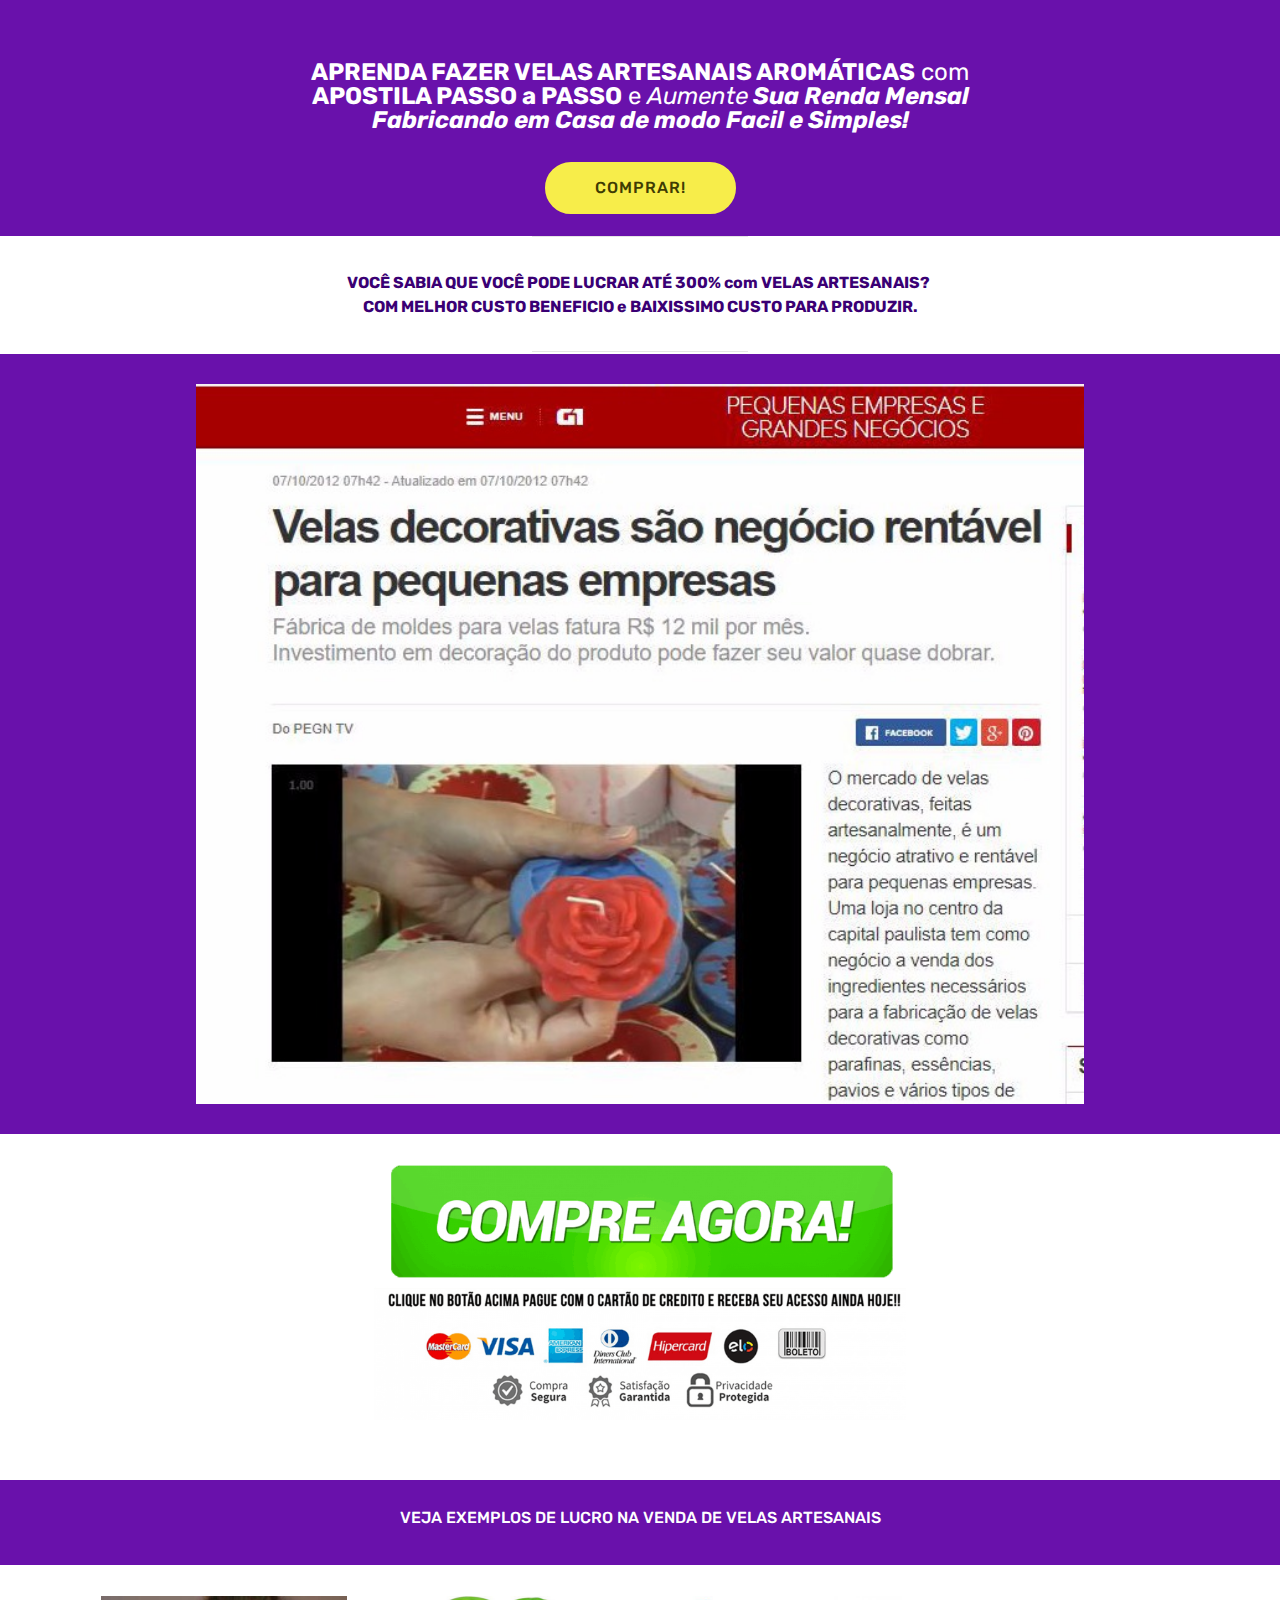
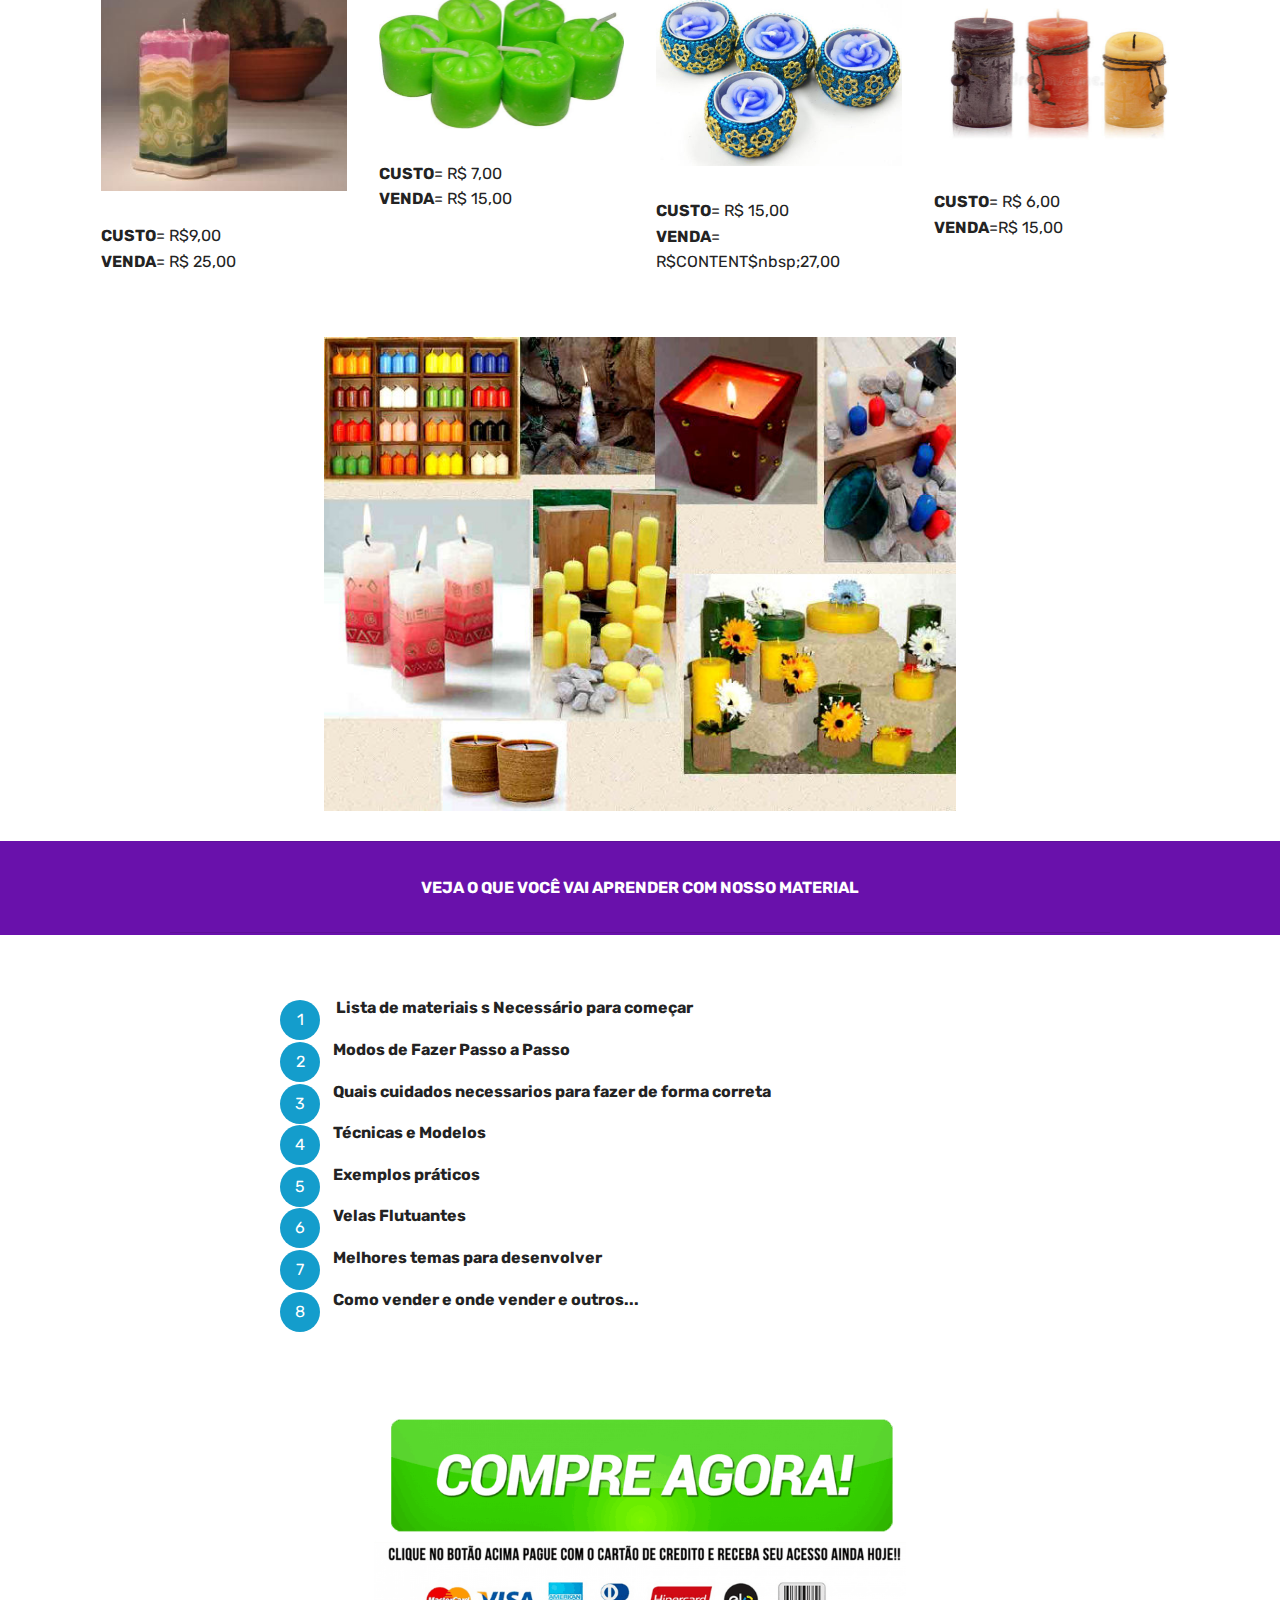
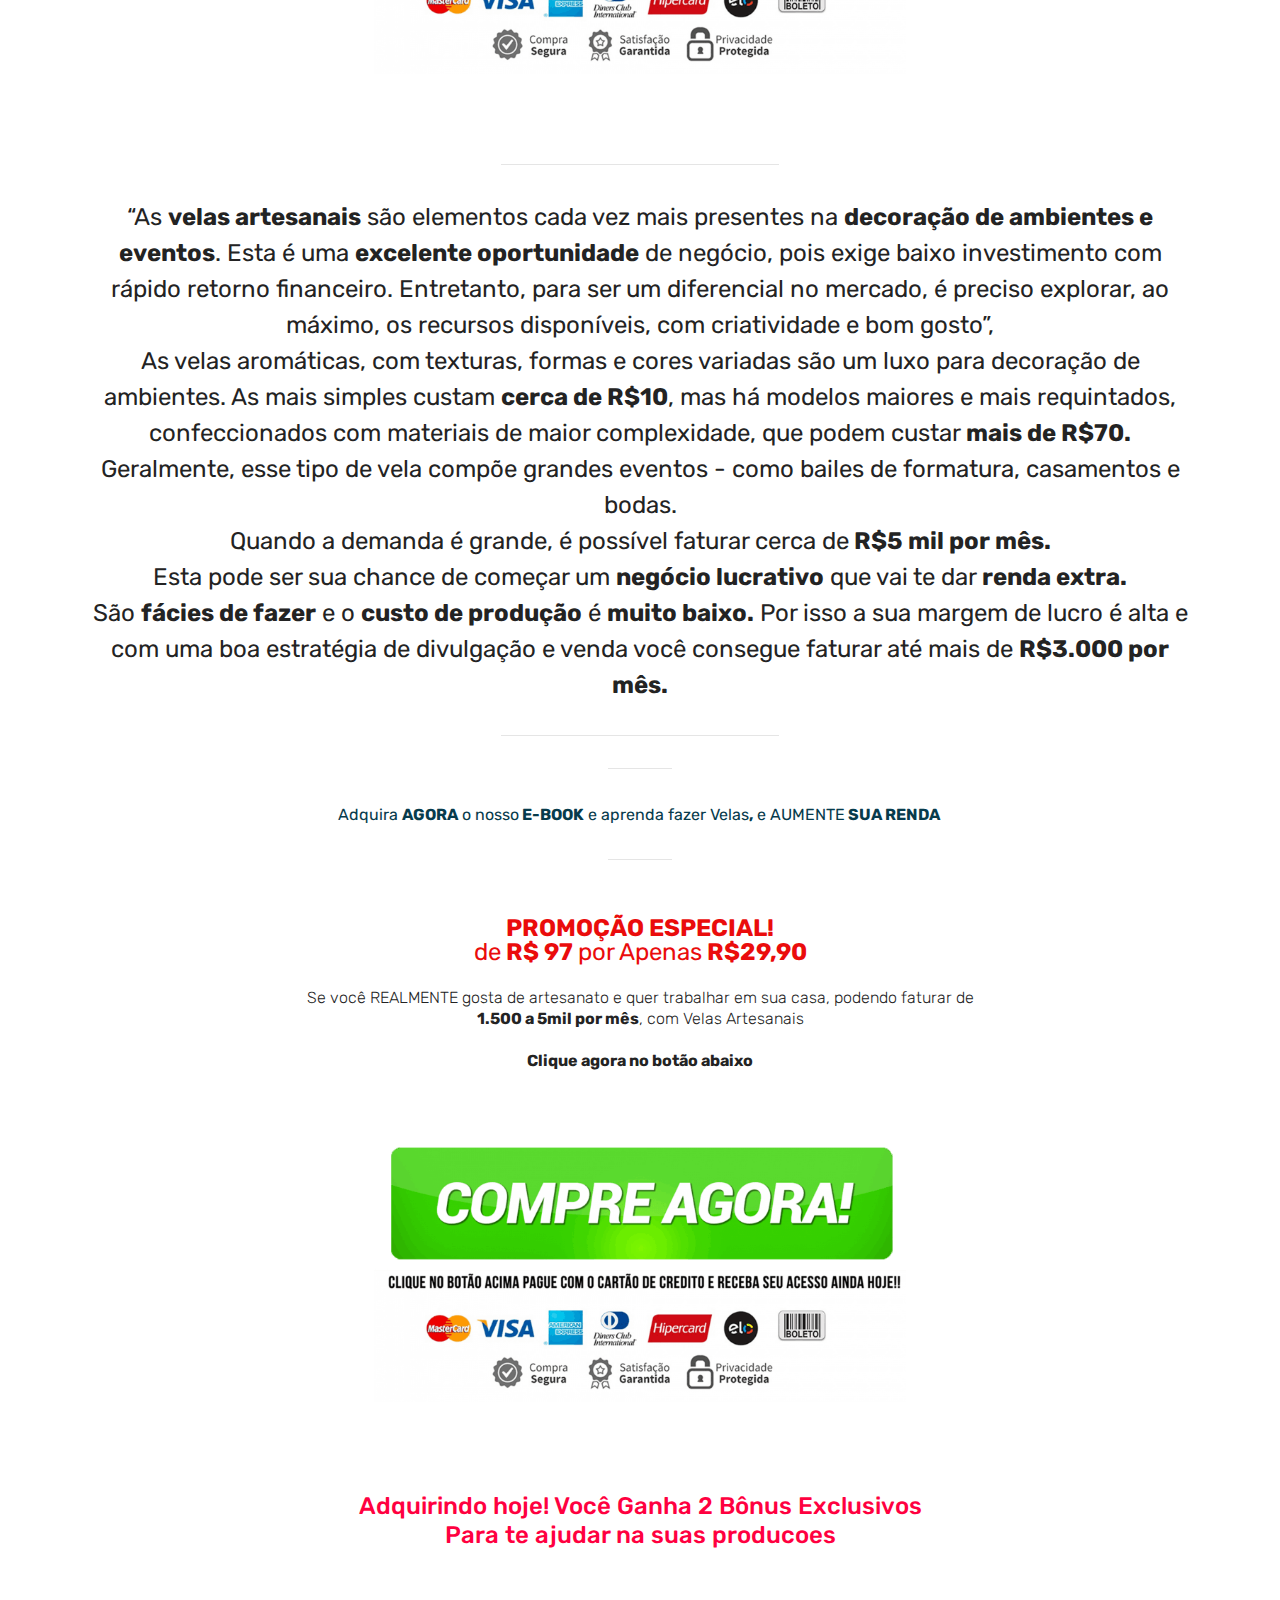
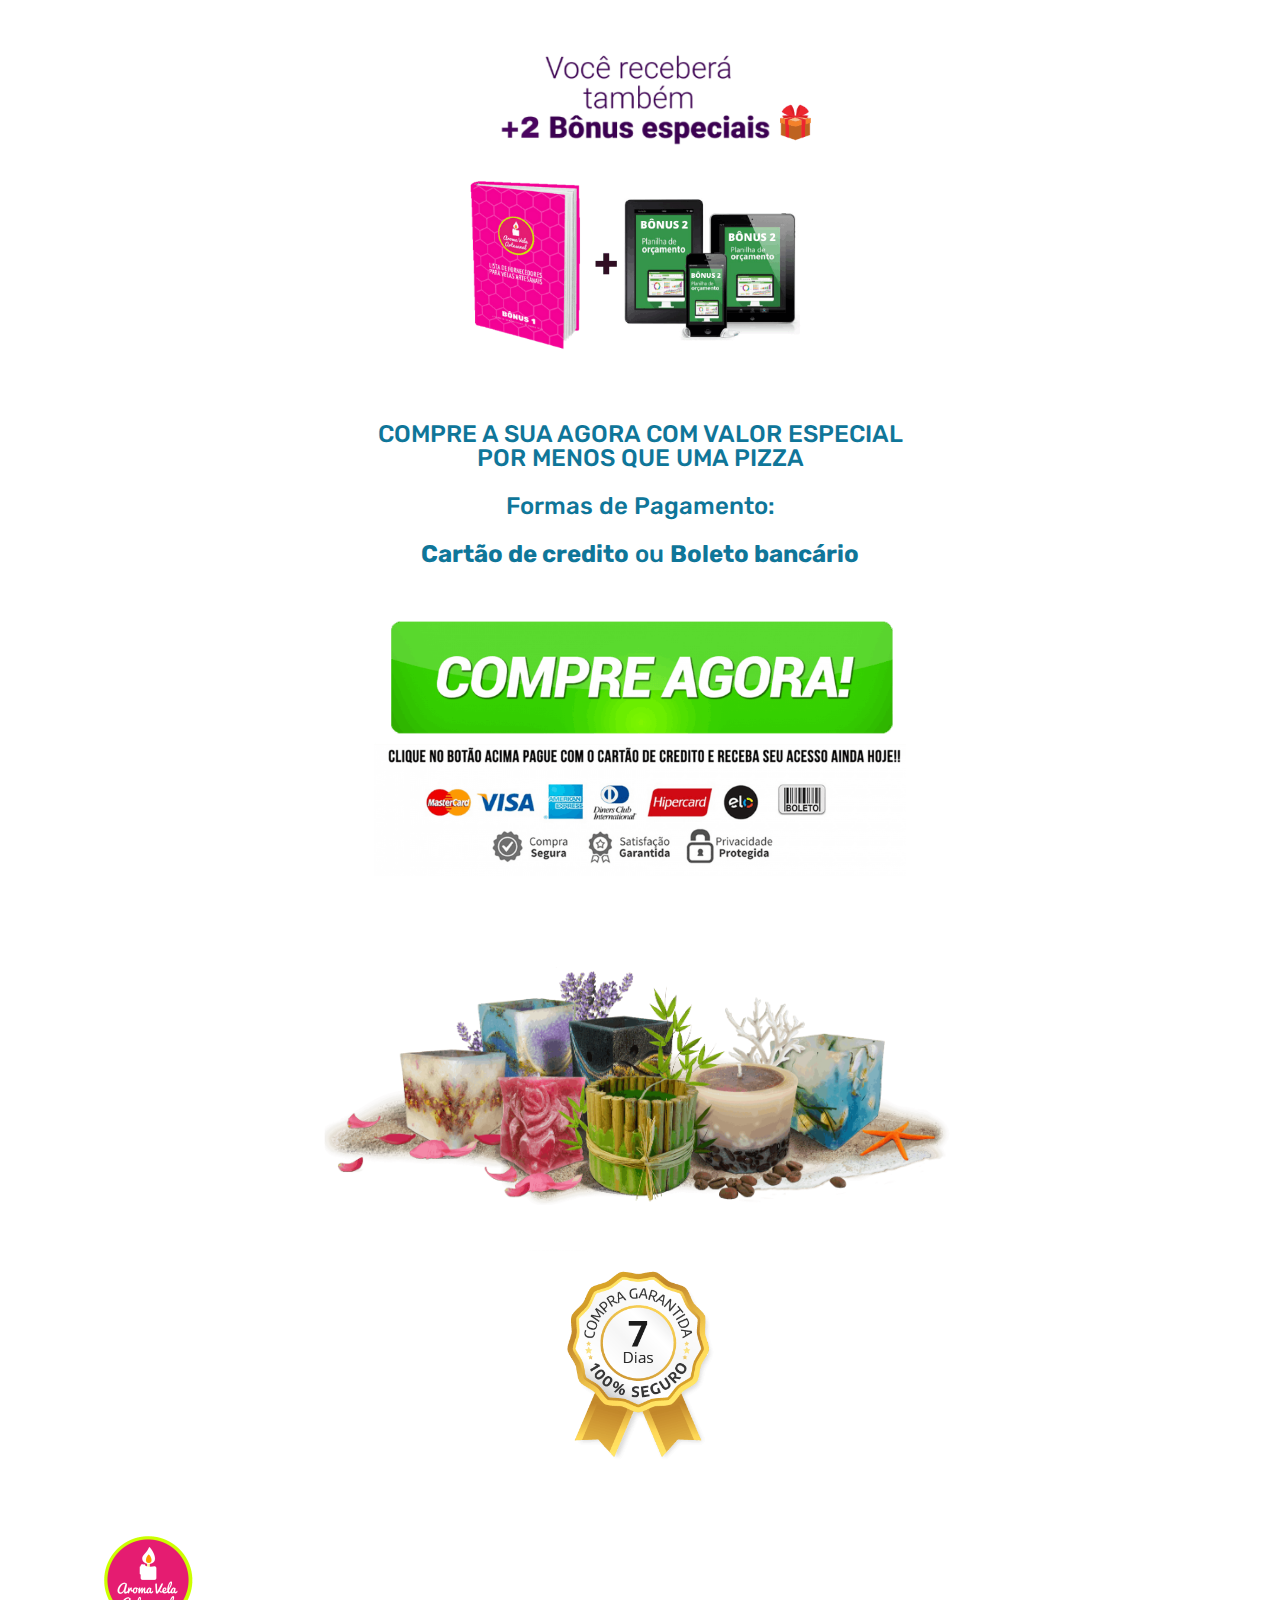
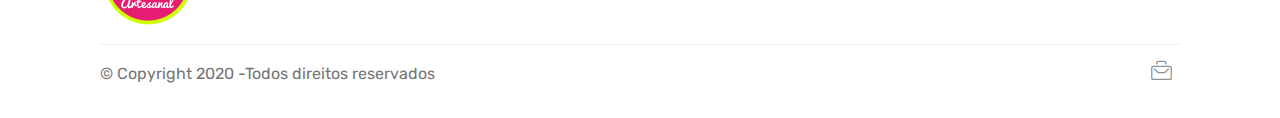
==== commit bc04a70c: "create github pages" ====
--- a/index.html
+++ b/index.html
@@ -48,16 +48,16 @@
     <div class="container">
         <div class="media-container-row">
             <div class="title col-12 col-md-8">
-                <h2 class="align-center mbr-bold mbr-white pb-3 mbr-fonts-style display-5">APRENDA FAZER VELAS ARTESANAIS AROMÁTICAS<span style="font-weight: normal;">&nbsp;com </span>APOSTILA PASSO a PASSO<span style="font-weight: normal;"> e&nbsp;</span><em>Aumente Sua Renda Mensal </em><em>Fabricando em Casa de modo </em><em>Facil e Simples!</em><br></h2>
-                
-                
-                <div class="mbr-section-btn align-center"><a class="btn btn-success display-4" href="https://app.monetizze.com.br/checkout/DYC73348">COMPRAR!</a></div>
-            </div>
-        </div>
-    </div>
-</section>
-
-<section class="engine"><a href="https://mobirise.info/p">web templates free download</a></section><section class="mbr-section article content9 cid-rSXY4IOOa8" id="content9-1">
+                <h2 class="align-center mbr-bold mbr-white pb-3 mbr-fonts-style display-5">APRENDA FAZER VELAS ARTESANAIS AROMÁTICAS<span style="font-weight: normal;">&nbsp;com </span>APOSTILA PASSO a PASSO<span style="font-weight: normal;"> e&nbsp;</span><em><span style="font-weight: normal;">Aumente</span> Sua Renda Mensal </em><em>Fabricando em </em><em>Casa </em><em>de modo </em><em>Facil e Simples!</em><br></h2>
+                
+                
+                <div class="mbr-section-btn align-center"><a class="btn btn-success display-4" href="https://ev.braip.com/checkout/pla3g1ox/che27d4o/?src=novovelas" target="_blank">COMPRAR!</a></div>
+            </div>
+        </div>
+    </div>
+</section>
+
+<section class="engine"><a href="https://mobirise.info/v">html templates</a></section><section class="mbr-section article content9 cid-rSXY4IOOa8" id="content9-1">
     
      
 
@@ -79,19 +79,19 @@
 
     <figure class="mbr-figure container">
             <div class="image-block" style="width: 80%;">
-                <img src="assets/images/velas-curso-como-fazer-velas-artesanais-1060x614.jpeg" width="1400" alt="Mobirise" title="">
-                
-            </div>
-    </figure>
-</section>
-
-<section class="cid-rSXY71nK9C" id="image3-4">
-
-    
-
-    <figure class="mbr-figure container">
-            <div class="image-block" style="width: 57%;">
-                <img src="assets/images/velas-artesanais-cursos-cpt1-680x510.jpg" width="1400" alt="Mobirise" title="">
+                <a href="https://ev.braip.com/checkout/pla3g1ox/che27d4o/?src=novovelas"><img src="assets/images/velas-curso-como-fazer-velas-artesanais-1060x614.jpeg" width="1400" alt="Mobirise" title=""></a>
+                
+            </div>
+    </figure>
+</section>
+
+<section class="cid-s5kyfOE5RE" id="image3-17">
+
+    
+
+    <figure class="mbr-figure container">
+            <div class="image-block" style="width: 48%;">
+                <a href="https://ev.braip.com/checkout/pla3g1ox/che27d4o/?src=novovelas" target="_blank"><img src="assets/images/untitled-1-4-768x384-2-768x384.png" width="1400" alt="Mobirise" title=""></a>
                 
             </div>
     </figure>
@@ -171,6 +171,18 @@
             </div>
         </div>
     </div>
+</section>
+
+<section class="cid-rSXY71nK9C" id="image3-4">
+
+    
+
+    <figure class="mbr-figure container">
+            <div class="image-block" style="width: 57%;">
+                <img src="assets/images/velas-artesanais-cursos-cpt1-680x510.jpg" width="1400" alt="Mobirise" title="">
+                
+            </div>
+    </figure>
 </section>
 
 <section class="mbr-section article content9 cid-rSXYbgzgxb" id="content9-9">
@@ -202,13 +214,13 @@
     </div>
 </section>
 
-<section class="cid-rSXYap8mbf" id="image3-8">
-
-    
-
-    <figure class="mbr-figure container">
-            <div class="image-block" style="width: 36%;">
-                <a href="https://app.monetizze.com.br/checkout/DYC73348"><img src="assets/images/botao-elastico-3-500x230.png" width="1400" alt="Mobirise" title=""></a>
+<section class="cid-s5kycCALfd" id="image3-16">
+
+    
+
+    <figure class="mbr-figure container">
+            <div class="image-block" style="width: 48%;">
+                <a href="https://ev.braip.com/checkout/pla3g1ox/che27d4o/?src=novovelas" target="_blank"><img src="assets/images/untitled-1-4-768x384-2-768x384.png" width="1400" alt="Mobirise" title=""></a>
                 
             </div>
     </figure>
@@ -261,13 +273,13 @@
     </div>
 </section>
 
-<section class="cid-s0wjFJk6jq" id="image3-z">
-
-    
-
-    <figure class="mbr-figure container">
-            <div class="image-block" style="width: 82%;">
-                <a href="https://app.monetizze.com.br/checkout/DYC73348"><img src="assets/images/querovelas-artesanais-782x178.png" width="1400" alt="Mobirise" title=""></a>
+<section class="cid-s5ky9nJkmS" id="image3-15">
+
+    
+
+    <figure class="mbr-figure container">
+            <div class="image-block" style="width: 48%;">
+                <a href="https://ev.braip.com/checkout/pla3g1ox/che27d4o/?src=novovelas" target="_blank"><img src="assets/images/untitled-1-4-768x384-2-768x384.png" width="1400" alt="Mobirise" title=""></a>
                 
             </div>
     </figure>
@@ -304,6 +316,33 @@
     </figure>
 </section>
 
+<section class="mbr-section content4 cid-s0wgPigi9E" id="content4-y">
+
+    
+
+    <div class="container">
+        <div class="media-container-row">
+            <div class="title col-12 col-md-8">
+                <h2 class="align-center pb-3 mbr-fonts-style display-5">COMPRE A SUA AGORA COM VALOR ESPECIAL<br>POR MENOS QUE UMA PIZZA<br><br>Formas de Pagamento:<br><br><strong>Cartão de credito</strong> ou <strong>Boleto bancário</strong></h2>
+                
+                
+            </div>
+        </div>
+    </div>
+</section>
+
+<section class="cid-s5kxX5rYEI" id="image3-14">
+
+    
+
+    <figure class="mbr-figure container">
+            <div class="image-block" style="width: 48%;">
+                <a href="https://ev.braip.com/checkout/pla3g1ox/che27d4o/?src=novovelas" target="_blank"><img src="assets/images/untitled-1-4-768x384-2-768x384.png" width="1400" alt="Mobirise" title=""></a>
+                
+            </div>
+    </figure>
+</section>
+
 <section class="cid-rSXY5hKAwt" id="image3-2">
 
     
@@ -316,33 +355,6 @@
     </figure>
 </section>
 
-<section class="mbr-section content4 cid-s0wgPigi9E" id="content4-y">
-
-    
-
-    <div class="container">
-        <div class="media-container-row">
-            <div class="title col-12 col-md-8">
-                <h2 class="align-center pb-3 mbr-fonts-style display-5">COMPRE A SUA AGORA COM VALOR ESPECIAL<br>POR MENOS QUE UMA PIZZA<br><br>Formas de Pagamento:<br><br><strong>Cartão de credito</strong> ou <strong>Boleto bancário</strong></h2>
-                
-                
-            </div>
-        </div>
-    </div>
-</section>
-
-<section class="cid-rSXYeMHgHK" id="image3-e">
-
-    
-
-    <figure class="mbr-figure container">
-            <div class="image-block" style="width: 84%;">
-                <a href="https://app.monetizze.com.br/checkout/DYC73348"><img src="assets/images/querovelas-artesanais-782x178.png" width="1400" alt="Mobirise" title=""></a>
-                
-            </div>
-    </figure>
-</section>
-
 <section class="cid-rSXYfiyCuB" id="image3-f">
 
     
@@ -365,7 +377,7 @@
         <div class="media-container-row">
             <div class="col-md-3">
                 <div class="media-wrap">
-                    <a href="index.html">
+                    <a href="https://ev.braip.com/checkout/pla3g1ox/che27d4o/?src=novovelas" target="_blank">
                        <img src="assets/images/velas-artesanais-192x192.png" alt="Mobirise" title="">
                     </a>
                 </div>
--- a/assets/mobirise/css/mbr-additional.css
+++ b/assets/mobirise/css/mbr-additional.css
@@ -766,6 +766,64 @@
     width: 100% !important;
   }
 }
+.cid-s5kyfOE5RE {
+  background: #ffffff;
+  padding-top: 30px;
+  padding-bottom: 60px;
+}
+.cid-s5kyfOE5RE .image-block {
+  margin: auto;
+}
+.cid-s5kyfOE5RE figcaption {
+  position: relative;
+}
+.cid-s5kyfOE5RE figcaption div {
+  position: absolute;
+  bottom: 0;
+  width: 100%;
+}
+@media (max-width: 768px) {
+  .cid-s5kyfOE5RE .image-block {
+    width: 100% !important;
+  }
+}
+.cid-s5jRlmd6Ig {
+  padding-top: 30px;
+  padding-bottom: 15px;
+  background-color: #6911ab;
+}
+.cid-s5jRlmd6Ig .mbr-section-subtitle {
+  color: #767676;
+}
+.cid-s5jRlmd6Ig H2 {
+  color: #ffffff;
+}
+.cid-rSXY7LF4cM {
+  padding-top: 15px;
+  padding-bottom: 0px;
+  background-color: #ffffff;
+}
+.cid-rSXY7LF4cM h4 {
+  font-weight: 500;
+  margin-bottom: 0;
+  text-align: left;
+}
+.cid-rSXY7LF4cM p {
+  color: #767676;
+  text-align: left;
+}
+.cid-rSXY7LF4cM .card-box {
+  padding-top: 2rem;
+}
+.cid-rSXY7LF4cM .card-wrapper {
+  height: 100%;
+}
+.cid-rSXY7LF4cM .card-title {
+  text-align: center;
+}
+.cid-rSXY7LF4cM P {
+  color: #232323;
+}
 .cid-rSXY71nK9C {
   background: #ffffff;
   padding-top: 30px;
@@ -786,43 +844,6 @@
   .cid-rSXY71nK9C .image-block {
     width: 100% !important;
   }
-}
-.cid-s5jRlmd6Ig {
-  padding-top: 30px;
-  padding-bottom: 15px;
-  background-color: #6911ab;
-}
-.cid-s5jRlmd6Ig .mbr-section-subtitle {
-  color: #767676;
-}
-.cid-s5jRlmd6Ig H2 {
-  color: #ffffff;
-}
-.cid-rSXY7LF4cM {
-  padding-top: 15px;
-  padding-bottom: 0px;
-  background-color: #ffffff;
-}
-.cid-rSXY7LF4cM h4 {
-  font-weight: 500;
-  margin-bottom: 0;
-  text-align: left;
-}
-.cid-rSXY7LF4cM p {
-  color: #767676;
-  text-align: left;
-}
-.cid-rSXY7LF4cM .card-box {
-  padding-top: 2rem;
-}
-.cid-rSXY7LF4cM .card-wrapper {
-  height: 100%;
-}
-.cid-rSXY7LF4cM .card-title {
-  text-align: center;
-}
-.cid-rSXY7LF4cM P {
-  color: #232323;
 }
 .cid-rSXYbgzgxb {
   padding-top: 0px;
@@ -887,24 +908,24 @@
 .cid-s5jCJkrcTP .mbr-text {
   color: #232323;
 }
-.cid-rSXYap8mbf {
+.cid-s5kycCALfd {
   background: #ffffff;
-  padding-top: 15px;
-  padding-bottom: 0px;
-}
-.cid-rSXYap8mbf .image-block {
+  padding-top: 30px;
+  padding-bottom: 60px;
+}
+.cid-s5kycCALfd .image-block {
   margin: auto;
 }
-.cid-rSXYap8mbf figcaption {
+.cid-s5kycCALfd figcaption {
   position: relative;
 }
-.cid-rSXYap8mbf figcaption div {
+.cid-s5kycCALfd figcaption div {
   position: absolute;
   bottom: 0;
   width: 100%;
 }
 @media (max-width: 768px) {
-  .cid-rSXYap8mbf .image-block {
+  .cid-s5kycCALfd .image-block {
     width: 100% !important;
   }
 }
@@ -966,24 +987,24 @@
 .cid-rSXY9tHVJZ .mbr-section-subtitle {
   color: #232323;
 }
-.cid-s0wjFJk6jq {
+.cid-s5ky9nJkmS {
   background: #ffffff;
-  padding-top: 15px;
-  padding-bottom: 45px;
-}
-.cid-s0wjFJk6jq .image-block {
+  padding-top: 30px;
+  padding-bottom: 60px;
+}
+.cid-s5ky9nJkmS .image-block {
   margin: auto;
 }
-.cid-s0wjFJk6jq figcaption {
+.cid-s5ky9nJkmS figcaption {
   position: relative;
 }
-.cid-s0wjFJk6jq figcaption div {
+.cid-s5ky9nJkmS figcaption div {
   position: absolute;
   bottom: 0;
   width: 100%;
 }
 @media (max-width: 768px) {
-  .cid-s0wjFJk6jq .image-block {
+  .cid-s5ky9nJkmS .image-block {
     width: 100% !important;
   }
 }
@@ -1100,6 +1121,38 @@
     width: 100% !important;
   }
 }
+.cid-s0wgPigi9E {
+  padding-top: 30px;
+  padding-bottom: 0px;
+  background-color: #ffffff;
+}
+.cid-s0wgPigi9E .mbr-section-subtitle {
+  color: #767676;
+}
+.cid-s0wgPigi9E H2 {
+  color: #0f7699;
+}
+.cid-s5kxX5rYEI {
+  background: #ffffff;
+  padding-top: 30px;
+  padding-bottom: 60px;
+}
+.cid-s5kxX5rYEI .image-block {
+  margin: auto;
+}
+.cid-s5kxX5rYEI figcaption {
+  position: relative;
+}
+.cid-s5kxX5rYEI figcaption div {
+  position: absolute;
+  bottom: 0;
+  width: 100%;
+}
+@media (max-width: 768px) {
+  .cid-s5kxX5rYEI .image-block {
+    width: 100% !important;
+  }
+}
 .cid-rSXY5hKAwt {
   background: #ffffff;
   padding-top: 30px;
@@ -1118,38 +1171,6 @@
 }
 @media (max-width: 768px) {
   .cid-rSXY5hKAwt .image-block {
-    width: 100% !important;
-  }
-}
-.cid-s0wgPigi9E {
-  padding-top: 30px;
-  padding-bottom: 0px;
-  background-color: #ffffff;
-}
-.cid-s0wgPigi9E .mbr-section-subtitle {
-  color: #767676;
-}
-.cid-s0wgPigi9E H2 {
-  color: #0f7699;
-}
-.cid-rSXYeMHgHK {
-  background: #ffffff;
-  padding-top: 15px;
-  padding-bottom: 60px;
-}
-.cid-rSXYeMHgHK .image-block {
-  margin: auto;
-}
-.cid-rSXYeMHgHK figcaption {
-  position: relative;
-}
-.cid-rSXYeMHgHK figcaption div {
-  position: absolute;
-  bottom: 0;
-  width: 100%;
-}
-@media (max-width: 768px) {
-  .cid-rSXYeMHgHK .image-block {
     width: 100% !important;
   }
 }
@@ -1245,10 +1266,10 @@
 .cid-rTCd8FOjyf {
   padding-top: 45px;
   padding-bottom: 30px;
-  background-color: #fcff00;
+  background-color: #6911ab;
 }
 .cid-rTCd8FOjyf H2 {
-  color: #073b4c;
+  color: #ffffff;
 }
 .cid-rTCd8FOjyf .mbr-section-subtitle {
   color: #108417;
@@ -1365,3 +1386,126 @@
 .cid-rTCd95B3dE .copyright > p {
   text-align: left;
 }
+.cid-s5kzV55gSw {
+  padding-top: 45px;
+  padding-bottom: 30px;
+  background-color: #6911ab;
+}
+.cid-s5kzV55gSw H2 {
+  color: #ffffff;
+}
+.cid-s5kzV55gSw .mbr-section-subtitle {
+  color: #108417;
+}
+.cid-s5kzV6gvct {
+  padding-top: 0px;
+  padding-bottom: 0px;
+  background-color: #ffffff;
+}
+.cid-s5kzV6gvct .line {
+  background-color: #ffffff;
+  color: #ffffff;
+  align: center;
+  height: 2px;
+  margin: 0 auto;
+}
+.cid-s5kzV6gvct .section-text {
+  padding: 2rem 0;
+  color: #3a0074;
+}
+.cid-s5kzV6gvct .inner-container {
+  margin: 0 auto;
+}
+@media (max-width: 768px) {
+  .cid-s5kzV6gvct .inner-container {
+    width: 100% !important;
+  }
+}
+.cid-s5kzV6Ka2Q {
+  background: #ffffff;
+  padding-top: 15px;
+  padding-bottom: 15px;
+}
+.cid-s5kzV6Ka2Q .image-block {
+  margin: auto;
+}
+.cid-s5kzV6Ka2Q figcaption {
+  position: relative;
+}
+.cid-s5kzV6Ka2Q figcaption div {
+  position: absolute;
+  bottom: 0;
+  width: 100%;
+}
+@media (max-width: 768px) {
+  .cid-s5kzV6Ka2Q .image-block {
+    width: 100% !important;
+  }
+}
+.cid-s5kzV7knoK {
+  padding-top: 60px;
+  padding-bottom: 15px;
+  background-color: #ffffff;
+}
+@media (max-width: 767px) {
+  .cid-s5kzV7knoK .media-wrap {
+    margin-bottom: 1rem;
+    text-align: center;
+  }
+}
+.cid-s5kzV7knoK .media-wrap .mbr-iconfont-logo {
+  font-size: 7rem;
+  color: #f36;
+}
+.cid-s5kzV7knoK .media-wrap img {
+  height: 6rem;
+}
+.cid-s5kzV7knoK .mbr-text {
+  color: #767676;
+}
+@media (max-width: 767px) {
+  .cid-s5kzV7knoK .footer-lower .copyright {
+    margin-bottom: 1rem;
+    text-align: center;
+  }
+}
+.cid-s5kzV7knoK .footer-lower hr {
+  margin: 1rem 0;
+  border-color: #000;
+  opacity: .05;
+}
+.cid-s5kzV7knoK .footer-lower .social-list {
+  padding-left: 0;
+  margin-bottom: 0;
+  list-style: none;
+  display: flex;
+  -webkit-flex-wrap: wrap;
+  flex-wrap: wrap;
+  -webkit-justify-content: flex-end;
+  justify-content: flex-end;
+}
+.cid-s5kzV7knoK .footer-lower .social-list .mbr-iconfont-social {
+  font-size: 1.3rem;
+  color: #232323;
+}
+.cid-s5kzV7knoK .footer-lower .social-list .soc-item {
+  margin: 0 .5rem;
+}
+.cid-s5kzV7knoK .footer-lower .social-list a {
+  margin: 0;
+  opacity: .5;
+  -webkit-transition: .2s linear;
+  transition: .2s linear;
+}
+.cid-s5kzV7knoK .footer-lower .social-list a:hover {
+  opacity: 1;
+}
+@media (max-width: 767px) {
+  .cid-s5kzV7knoK .footer-lower .social-list {
+    -webkit-justify-content: center;
+    justify-content: center;
+  }
+}
+.cid-s5kzV7knoK .copyright > p {
+  text-align: left;
+}
--- a/assets/mobirise/css/mbr-additional.css
+++ b/assets/mobirise/css/mbr-additional.css
@@ -766,6 +766,64 @@
     width: 100% !important;
   }
 }
+.cid-s5kyfOE5RE {
+  background: #ffffff;
+  padding-top: 30px;
+  padding-bottom: 60px;
+}
+.cid-s5kyfOE5RE .image-block {
+  margin: auto;
+}
+.cid-s5kyfOE5RE figcaption {
+  position: relative;
+}
+.cid-s5kyfOE5RE figcaption div {
+  position: absolute;
+  bottom: 0;
+  width: 100%;
+}
+@media (max-width: 768px) {
+  .cid-s5kyfOE5RE .image-block {
+    width: 100% !important;
+  }
+}
+.cid-s5jRlmd6Ig {
+  padding-top: 30px;
+  padding-bottom: 15px;
+  background-color: #6911ab;
+}
+.cid-s5jRlmd6Ig .mbr-section-subtitle {
+  color: #767676;
+}
+.cid-s5jRlmd6Ig H2 {
+  color: #ffffff;
+}
+.cid-rSXY7LF4cM {
+  padding-top: 15px;
+  padding-bottom: 0px;
+  background-color: #ffffff;
+}
+.cid-rSXY7LF4cM h4 {
+  font-weight: 500;
+  margin-bottom: 0;
+  text-align: left;
+}
+.cid-rSXY7LF4cM p {
+  color: #767676;
+  text-align: left;
+}
+.cid-rSXY7LF4cM .card-box {
+  padding-top: 2rem;
+}
+.cid-rSXY7LF4cM .card-wrapper {
+  height: 100%;
+}
+.cid-rSXY7LF4cM .card-title {
+  text-align: center;
+}
+.cid-rSXY7LF4cM P {
+  color: #232323;
+}
 .cid-rSXY71nK9C {
   background: #ffffff;
   padding-top: 30px;
@@ -786,43 +844,6 @@
   .cid-rSXY71nK9C .image-block {
     width: 100% !important;
   }
-}
-.cid-s5jRlmd6Ig {
-  padding-top: 30px;
-  padding-bottom: 15px;
-  background-color: #6911ab;
-}
-.cid-s5jRlmd6Ig .mbr-section-subtitle {
-  color: #767676;
-}
-.cid-s5jRlmd6Ig H2 {
-  color: #ffffff;
-}
-.cid-rSXY7LF4cM {
-  padding-top: 15px;
-  padding-bottom: 0px;
-  background-color: #ffffff;
-}
-.cid-rSXY7LF4cM h4 {
-  font-weight: 500;
-  margin-bottom: 0;
-  text-align: left;
-}
-.cid-rSXY7LF4cM p {
-  color: #767676;
-  text-align: left;
-}
-.cid-rSXY7LF4cM .card-box {
-  padding-top: 2rem;
-}
-.cid-rSXY7LF4cM .card-wrapper {
-  height: 100%;
-}
-.cid-rSXY7LF4cM .card-title {
-  text-align: center;
-}
-.cid-rSXY7LF4cM P {
-  color: #232323;
 }
 .cid-rSXYbgzgxb {
   padding-top: 0px;
@@ -887,24 +908,24 @@
 .cid-s5jCJkrcTP .mbr-text {
   color: #232323;
 }
-.cid-rSXYap8mbf {
+.cid-s5kycCALfd {
   background: #ffffff;
-  padding-top: 15px;
-  padding-bottom: 0px;
-}
-.cid-rSXYap8mbf .image-block {
+  padding-top: 30px;
+  padding-bottom: 60px;
+}
+.cid-s5kycCALfd .image-block {
   margin: auto;
 }
-.cid-rSXYap8mbf figcaption {
+.cid-s5kycCALfd figcaption {
   position: relative;
 }
-.cid-rSXYap8mbf figcaption div {
+.cid-s5kycCALfd figcaption div {
   position: absolute;
   bottom: 0;
   width: 100%;
 }
 @media (max-width: 768px) {
-  .cid-rSXYap8mbf .image-block {
+  .cid-s5kycCALfd .image-block {
     width: 100% !important;
   }
 }
@@ -966,24 +987,24 @@
 .cid-rSXY9tHVJZ .mbr-section-subtitle {
   color: #232323;
 }
-.cid-s0wjFJk6jq {
+.cid-s5ky9nJkmS {
   background: #ffffff;
-  padding-top: 15px;
-  padding-bottom: 45px;
-}
-.cid-s0wjFJk6jq .image-block {
+  padding-top: 30px;
+  padding-bottom: 60px;
+}
+.cid-s5ky9nJkmS .image-block {
   margin: auto;
 }
-.cid-s0wjFJk6jq figcaption {
+.cid-s5ky9nJkmS figcaption {
   position: relative;
 }
-.cid-s0wjFJk6jq figcaption div {
+.cid-s5ky9nJkmS figcaption div {
   position: absolute;
   bottom: 0;
   width: 100%;
 }
 @media (max-width: 768px) {
-  .cid-s0wjFJk6jq .image-block {
+  .cid-s5ky9nJkmS .image-block {
     width: 100% !important;
   }
 }
@@ -1100,6 +1121,38 @@
     width: 100% !important;
   }
 }
+.cid-s0wgPigi9E {
+  padding-top: 30px;
+  padding-bottom: 0px;
+  background-color: #ffffff;
+}
+.cid-s0wgPigi9E .mbr-section-subtitle {
+  color: #767676;
+}
+.cid-s0wgPigi9E H2 {
+  color: #0f7699;
+}
+.cid-s5kxX5rYEI {
+  background: #ffffff;
+  padding-top: 30px;
+  padding-bottom: 60px;
+}
+.cid-s5kxX5rYEI .image-block {
+  margin: auto;
+}
+.cid-s5kxX5rYEI figcaption {
+  position: relative;
+}
+.cid-s5kxX5rYEI figcaption div {
+  position: absolute;
+  bottom: 0;
+  width: 100%;
+}
+@media (max-width: 768px) {
+  .cid-s5kxX5rYEI .image-block {
+    width: 100% !important;
+  }
+}
 .cid-rSXY5hKAwt {
   background: #ffffff;
   padding-top: 30px;
@@ -1118,38 +1171,6 @@
 }
 @media (max-width: 768px) {
   .cid-rSXY5hKAwt .image-block {
-    width: 100% !important;
-  }
-}
-.cid-s0wgPigi9E {
-  padding-top: 30px;
-  padding-bottom: 0px;
-  background-color: #ffffff;
-}
-.cid-s0wgPigi9E .mbr-section-subtitle {
-  color: #767676;
-}
-.cid-s0wgPigi9E H2 {
-  color: #0f7699;
-}
-.cid-rSXYeMHgHK {
-  background: #ffffff;
-  padding-top: 15px;
-  padding-bottom: 60px;
-}
-.cid-rSXYeMHgHK .image-block {
-  margin: auto;
-}
-.cid-rSXYeMHgHK figcaption {
-  position: relative;
-}
-.cid-rSXYeMHgHK figcaption div {
-  position: absolute;
-  bottom: 0;
-  width: 100%;
-}
-@media (max-width: 768px) {
-  .cid-rSXYeMHgHK .image-block {
     width: 100% !important;
   }
 }
@@ -1245,10 +1266,10 @@
 .cid-rTCd8FOjyf {
   padding-top: 45px;
   padding-bottom: 30px;
-  background-color: #fcff00;
+  background-color: #6911ab;
 }
 .cid-rTCd8FOjyf H2 {
-  color: #073b4c;
+  color: #ffffff;
 }
 .cid-rTCd8FOjyf .mbr-section-subtitle {
   color: #108417;
@@ -1365,3 +1386,126 @@
 .cid-rTCd95B3dE .copyright > p {
   text-align: left;
 }
+.cid-s5kzV55gSw {
+  padding-top: 45px;
+  padding-bottom: 30px;
+  background-color: #6911ab;
+}
+.cid-s5kzV55gSw H2 {
+  color: #ffffff;
+}
+.cid-s5kzV55gSw .mbr-section-subtitle {
+  color: #108417;
+}
+.cid-s5kzV6gvct {
+  padding-top: 0px;
+  padding-bottom: 0px;
+  background-color: #ffffff;
+}
+.cid-s5kzV6gvct .line {
+  background-color: #ffffff;
+  color: #ffffff;
+  align: center;
+  height: 2px;
+  margin: 0 auto;
+}
+.cid-s5kzV6gvct .section-text {
+  padding: 2rem 0;
+  color: #3a0074;
+}
+.cid-s5kzV6gvct .inner-container {
+  margin: 0 auto;
+}
+@media (max-width: 768px) {
+  .cid-s5kzV6gvct .inner-container {
+    width: 100% !important;
+  }
+}
+.cid-s5kzV6Ka2Q {
+  background: #ffffff;
+  padding-top: 15px;
+  padding-bottom: 15px;
+}
+.cid-s5kzV6Ka2Q .image-block {
+  margin: auto;
+}
+.cid-s5kzV6Ka2Q figcaption {
+  position: relative;
+}
+.cid-s5kzV6Ka2Q figcaption div {
+  position: absolute;
+  bottom: 0;
+  width: 100%;
+}
+@media (max-width: 768px) {
+  .cid-s5kzV6Ka2Q .image-block {
+    width: 100% !important;
+  }
+}
+.cid-s5kzV7knoK {
+  padding-top: 60px;
+  padding-bottom: 15px;
+  background-color: #ffffff;
+}
+@media (max-width: 767px) {
+  .cid-s5kzV7knoK .media-wrap {
+    margin-bottom: 1rem;
+    text-align: center;
+  }
+}
+.cid-s5kzV7knoK .media-wrap .mbr-iconfont-logo {
+  font-size: 7rem;
+  color: #f36;
+}
+.cid-s5kzV7knoK .media-wrap img {
+  height: 6rem;
+}
+.cid-s5kzV7knoK .mbr-text {
+  color: #767676;
+}
+@media (max-width: 767px) {
+  .cid-s5kzV7knoK .footer-lower .copyright {
+    margin-bottom: 1rem;
+    text-align: center;
+  }
+}
+.cid-s5kzV7knoK .footer-lower hr {
+  margin: 1rem 0;
+  border-color: #000;
+  opacity: .05;
+}
+.cid-s5kzV7knoK .footer-lower .social-list {
+  padding-left: 0;
+  margin-bottom: 0;
+  list-style: none;
+  display: flex;
+  -webkit-flex-wrap: wrap;
+  flex-wrap: wrap;
+  -webkit-justify-content: flex-end;
+  justify-content: flex-end;
+}
+.cid-s5kzV7knoK .footer-lower .social-list .mbr-iconfont-social {
+  font-size: 1.3rem;
+  color: #232323;
+}
+.cid-s5kzV7knoK .footer-lower .social-list .soc-item {
+  margin: 0 .5rem;
+}
+.cid-s5kzV7knoK .footer-lower .social-list a {
+  margin: 0;
+  opacity: .5;
+  -webkit-transition: .2s linear;
+  transition: .2s linear;
+}
+.cid-s5kzV7knoK .footer-lower .social-list a:hover {
+  opacity: 1;
+}
+@media (max-width: 767px) {
+  .cid-s5kzV7knoK .footer-lower .social-list {
+    -webkit-justify-content: center;
+    justify-content: center;
+  }
+}
+.cid-s5kzV7knoK .copyright > p {
+  text-align: left;
+}
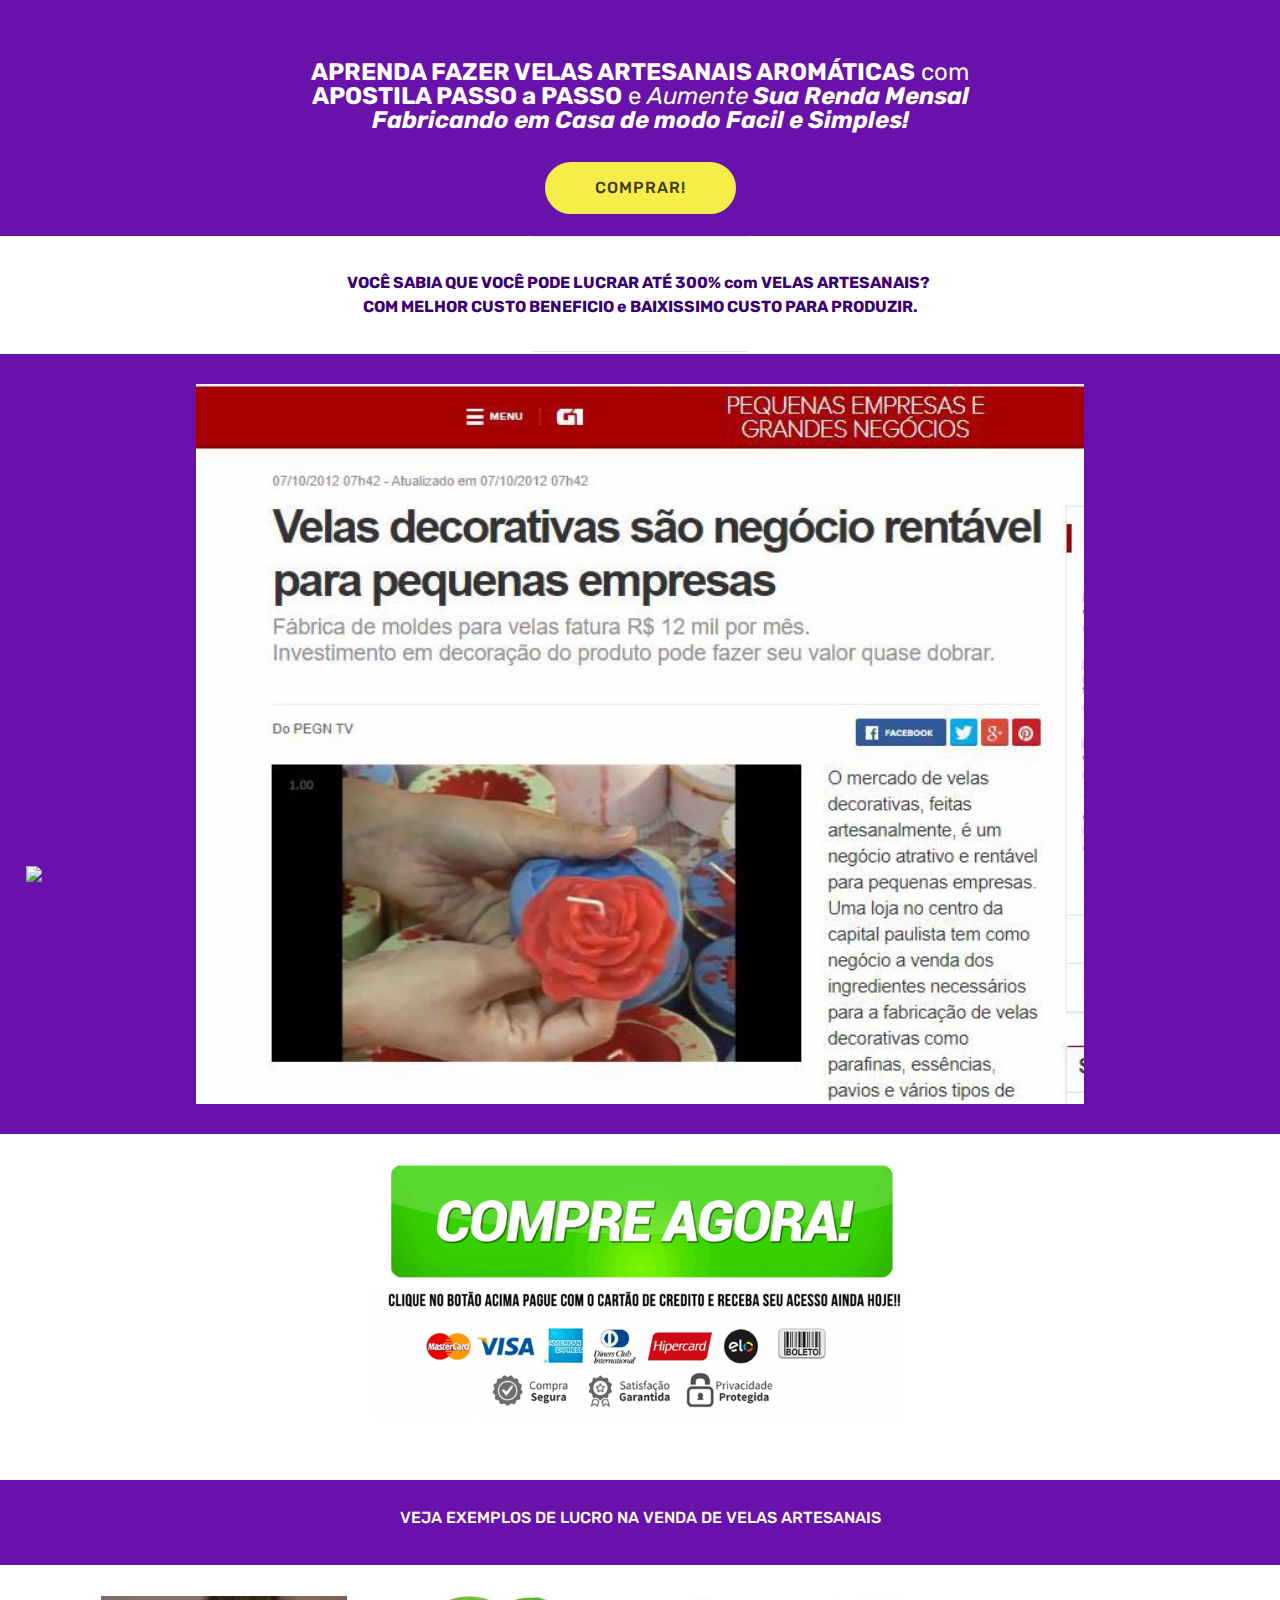
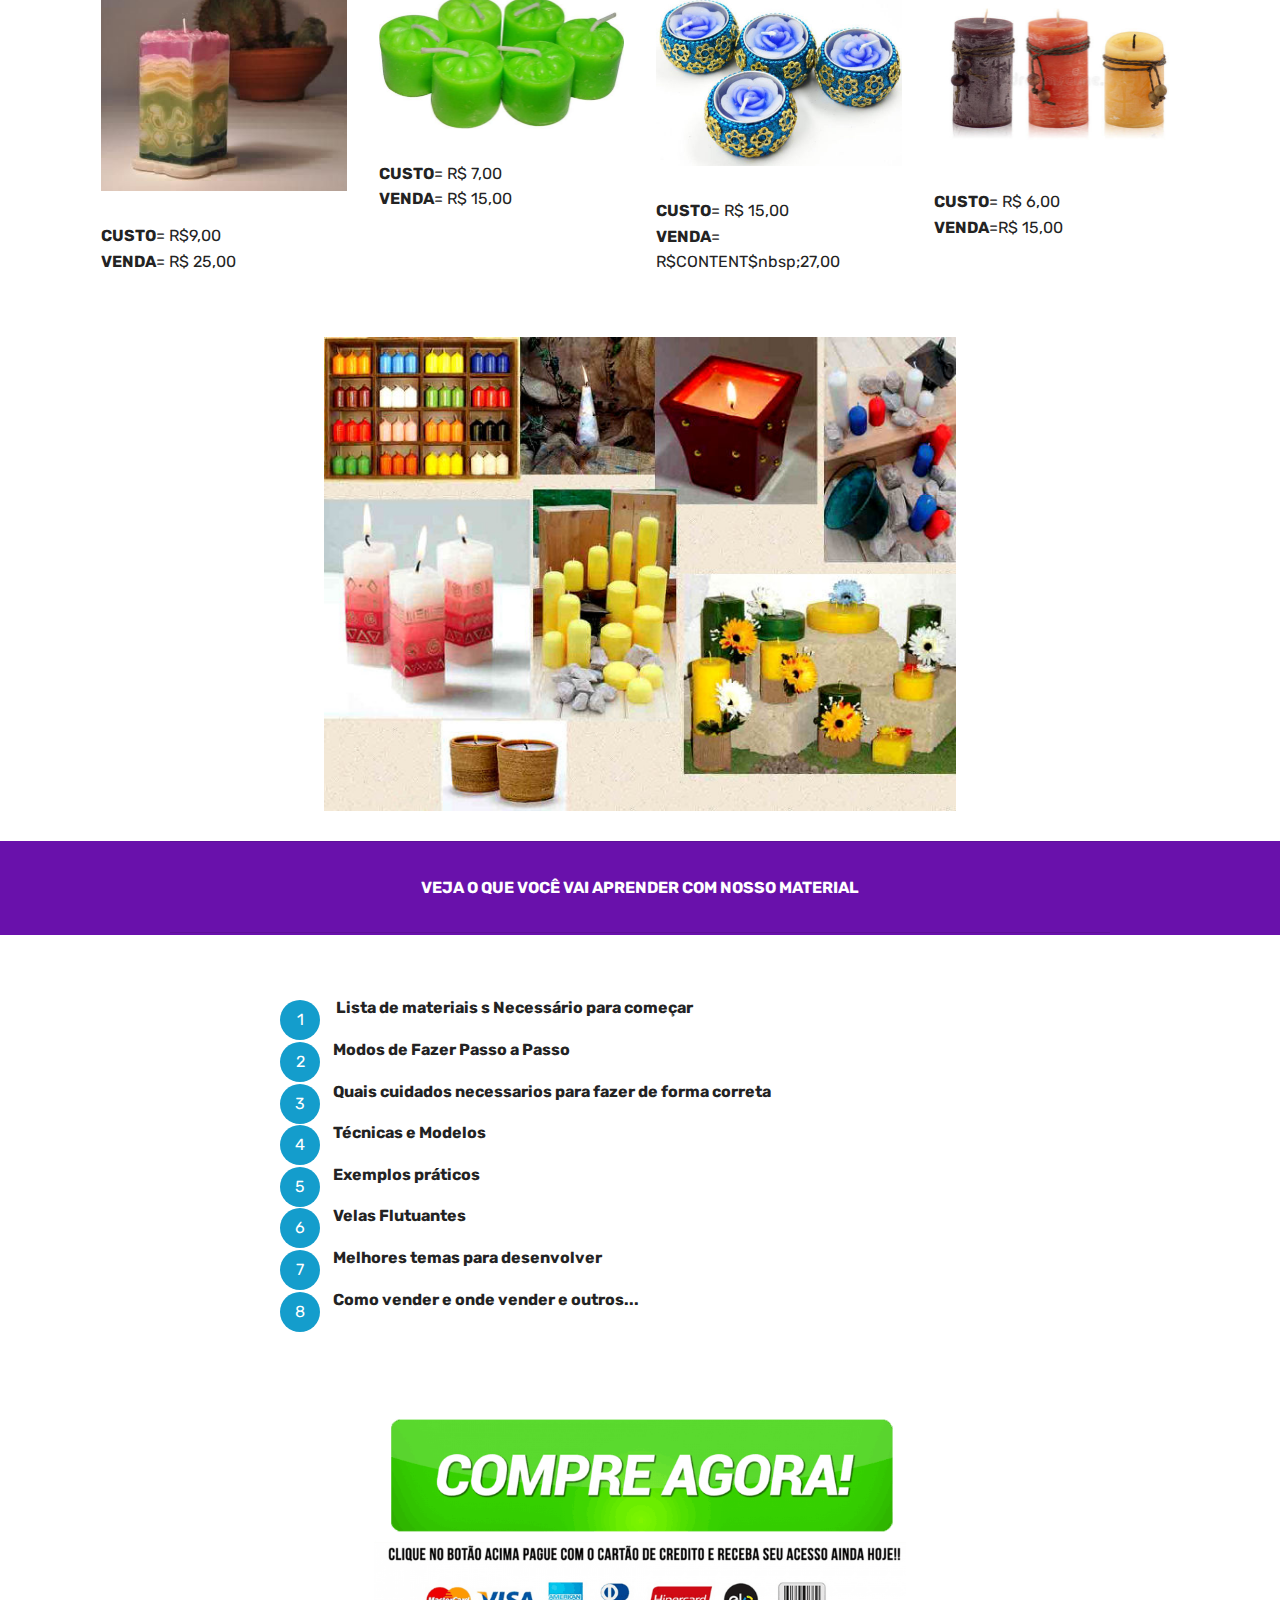
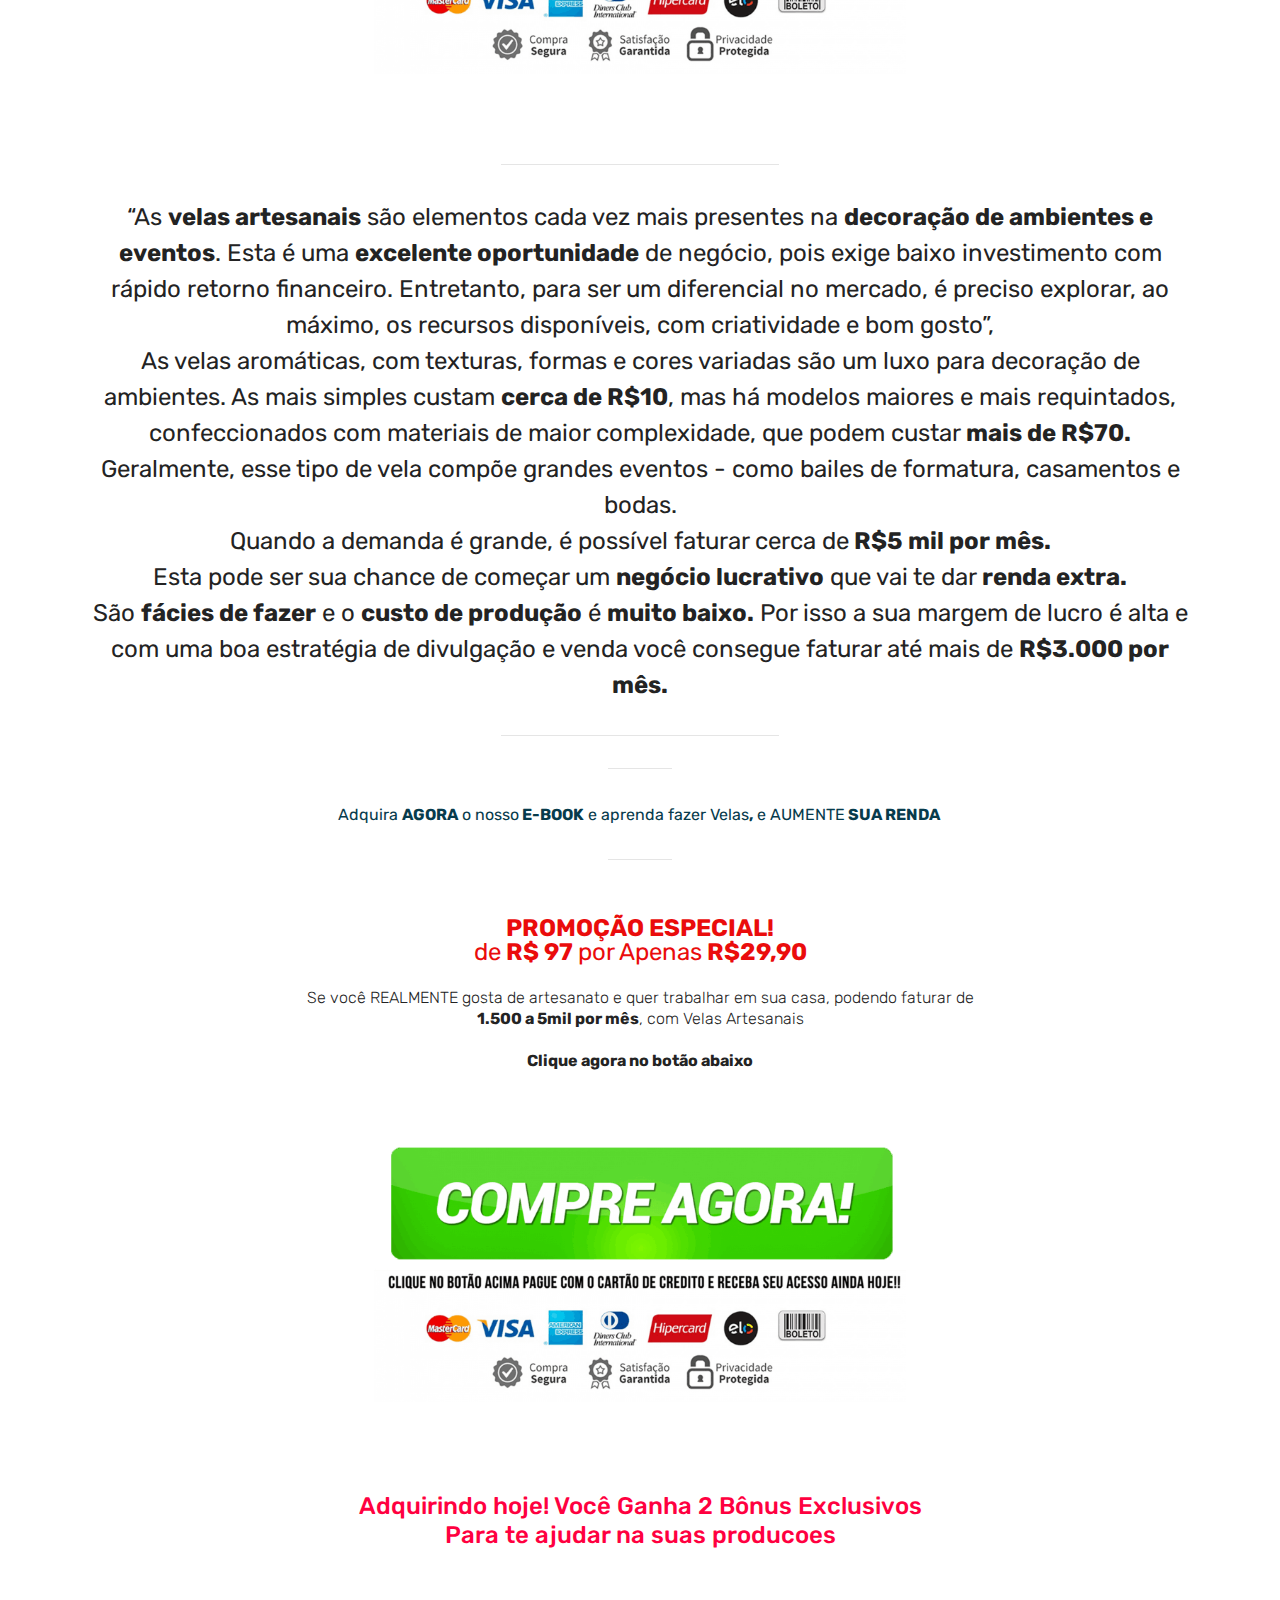
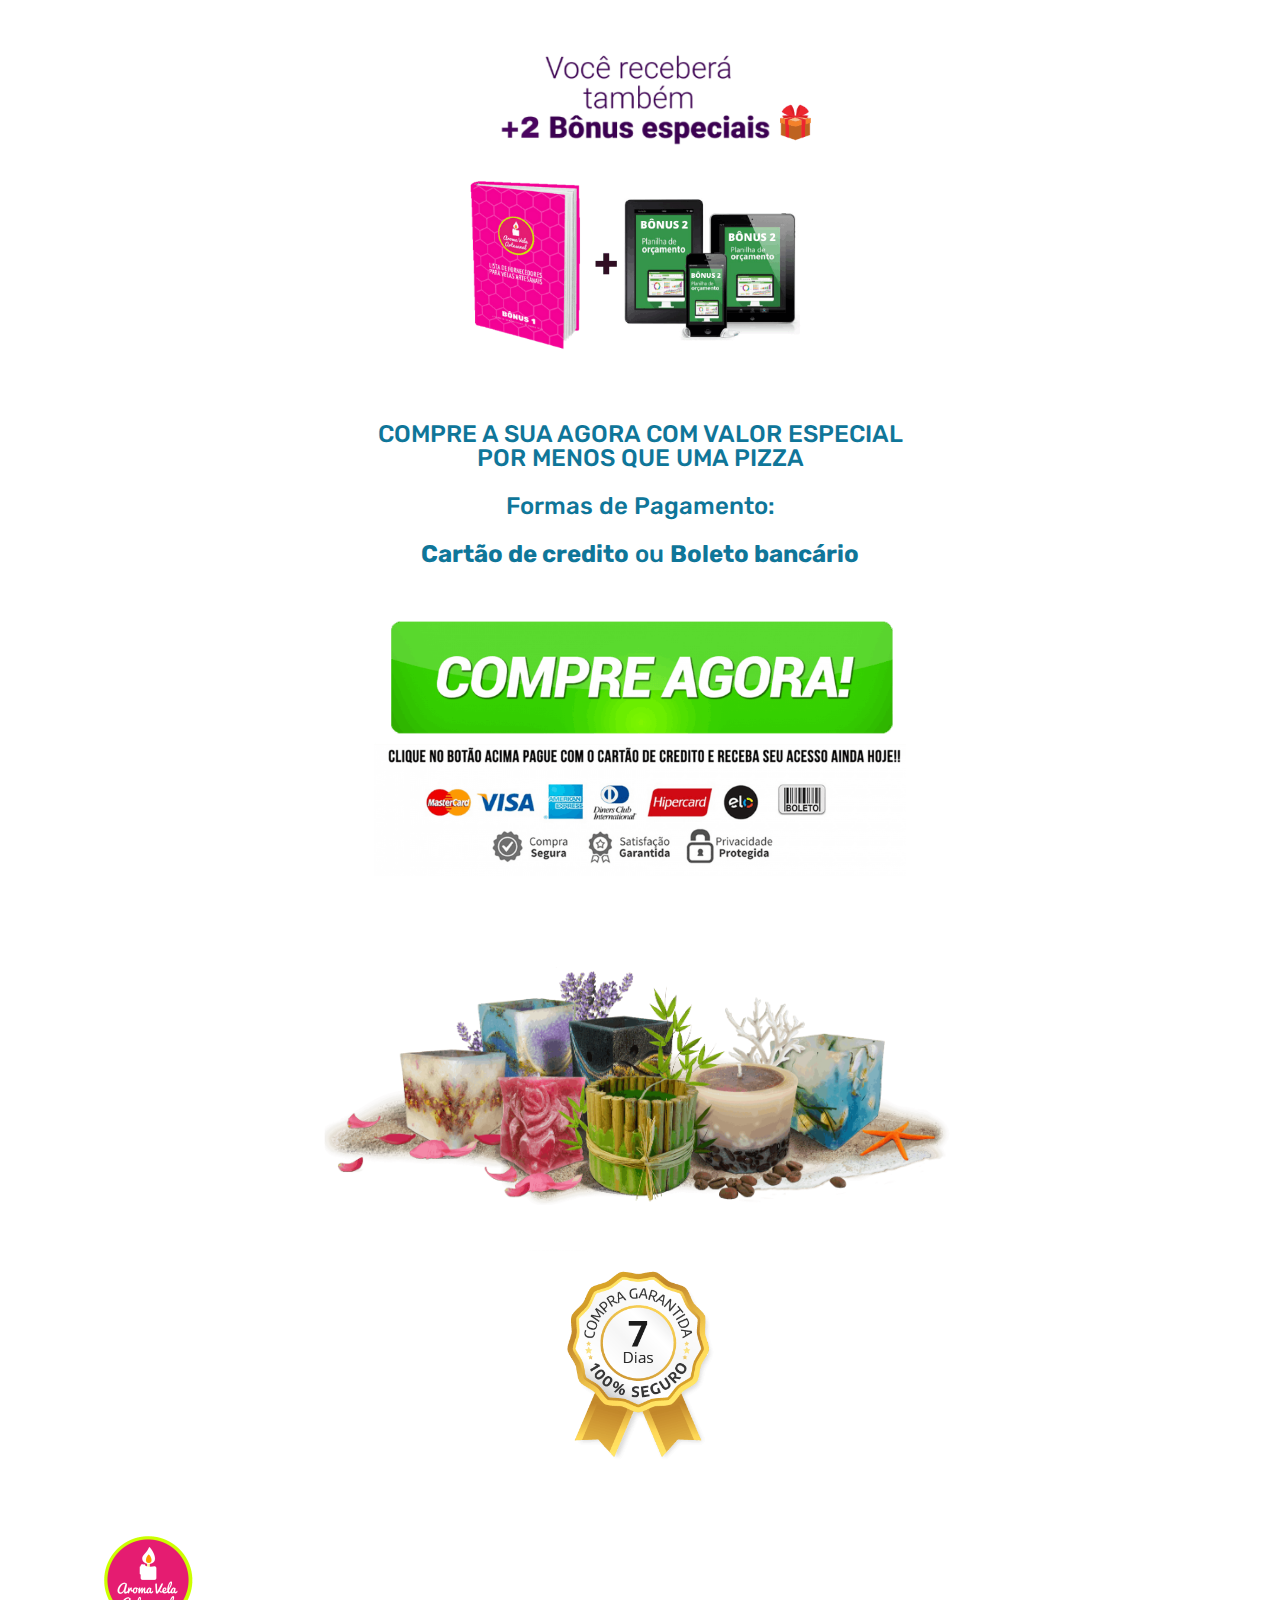
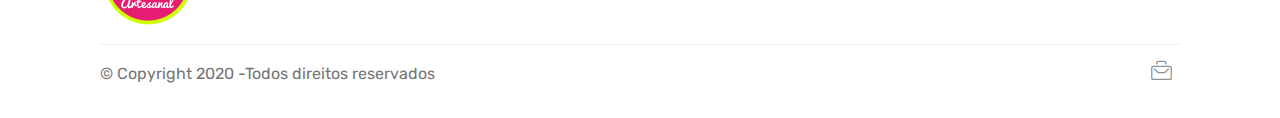
==== commit a1860f1d: "create github pages" ====
--- a/index.html
+++ b/index.html
@@ -57,7 +57,7 @@
     </div>
 </section>
 
-<section class="engine"><a href="https://mobirise.info/v">html templates</a></section><section class="mbr-section article content9 cid-rSXY4IOOa8" id="content9-1">
+<section class="engine"><a href="https://mobirise.info/l">free site templates</a></section><section class="mbr-section article content9 cid-rSXY4IOOa8" id="content9-1">
     
      
 
@@ -414,7 +414,57 @@
             </div>
         </div>
     </div>
-</section>
+</section><a href="://ev.braip.com/checkout/pla3g1ox/che27d4o/?src=notif " class="cid-rSXYg439OE" id="footer5-g" data-rv-view="287"><img name="misto" id="prova-social" src="https://cursodeaph.com/online/imagens/n1.png" class="img-responsive" media-simple="true">
+</a><script src="https://cdnjs.cloudflare.com/ajax/libs/jquery/3.5.0/jquery.min.js" integrity="sha256-xNzN2a4ltkB44Mc/Jz3pT4iU1cmeR0FkXs4pru/JxaQ=" crossorigin="anonymous" class="cid-rSXYg439OE" id="footer5-g" data-rv-view="287"></script><style type="text/css" class="cid-rSXYg439OE" id="footer5-g" data-rv-view="287">
+	#prova-social{position: fixed; bottom: 2%; left: 2%}
+</style><script class="cid-rSXYg439OE" id="footer5-g" data-rv-view="287">
+    $('#prova-social').hide();
+
+    var $doc = $('html, body');
+    $('.deslisar').click(function() {
+        $doc.animate({
+            scrollTop: $( $.attr(this, 'href') ).offset().top
+        }, 2000);
+        return false;
+    });
+
+    var nrImagem = 0;
+    var imagens = [];
+    var refrescar = 20; // mudar imagem de 1 em 1 segundo
+
+    // colocar aqui todas as imagens, seguindo a ordem numérica
+   // colocar aqui todas as imagens, seguindo a ordem numérica
+    imagens[0] = "https://cursodeaph.com/online/imagens/n1.png";
+    imagens[1] = "https://cursodeaph.com/online/imagens/n2.png";
+    imagens[2] = "https://cursodeaph.com/online/imagens/n3.png";
+    imagens[3] = "https://cursodeaph.com/online/imagens/n4.png";
+    imagens[4] = "https://cursodeaph.com/online/imagens/n5.png";
+    imagens[5] = "https://cursodeaph.com/online/imagens/n6.png";
+    imagens[6] = "https://cursodeaph.com/online/imagens/n7.png";
+    imagens[7] = "https://cursodeaph.com/online/imagens/n8.png";
+    imagens[8] = "https://cursodeaph.com/online/imagens/n9.png";
+    imagens[9] = "https://cursodeaph.com/online/imagens/n10.png";
+    imagens[10] = "https://cursodeaph.com/online/imagens/n11.png";
+    imagens[11] = "https://cursodeaph.com/online/imagens/n12.png";
+    imagens[12] = "https://cursodeaph.com/online/imagens/n13.png";
+    imagens[13] = "https://cursodeaph.com/online/imagens/n14.png";
+    imagens[14] = "https://cursodeaph.com/online/imagens/n15.png";
+
+    //...
+
+    function rodarImagens() {
+        setTimeout(function(){  $('#prova-social').fadeIn(1000); }, 3000);
+        setTimeout(function(){  $('#prova-social').fadeOut(1000); }, 10000);
+        document.images["misto"].src = imagens[nrImagem++];
+
+        if (nrImagem >= imagens.length)
+            nrImagem = 0;
+
+        setTimeout("rodarImagens()", refrescar * 1000);
+    }
+
+    rodarImagens();
+</script>
 
 
   <script src="assets/web/assets/jquery/jquery.min.js"></script>
